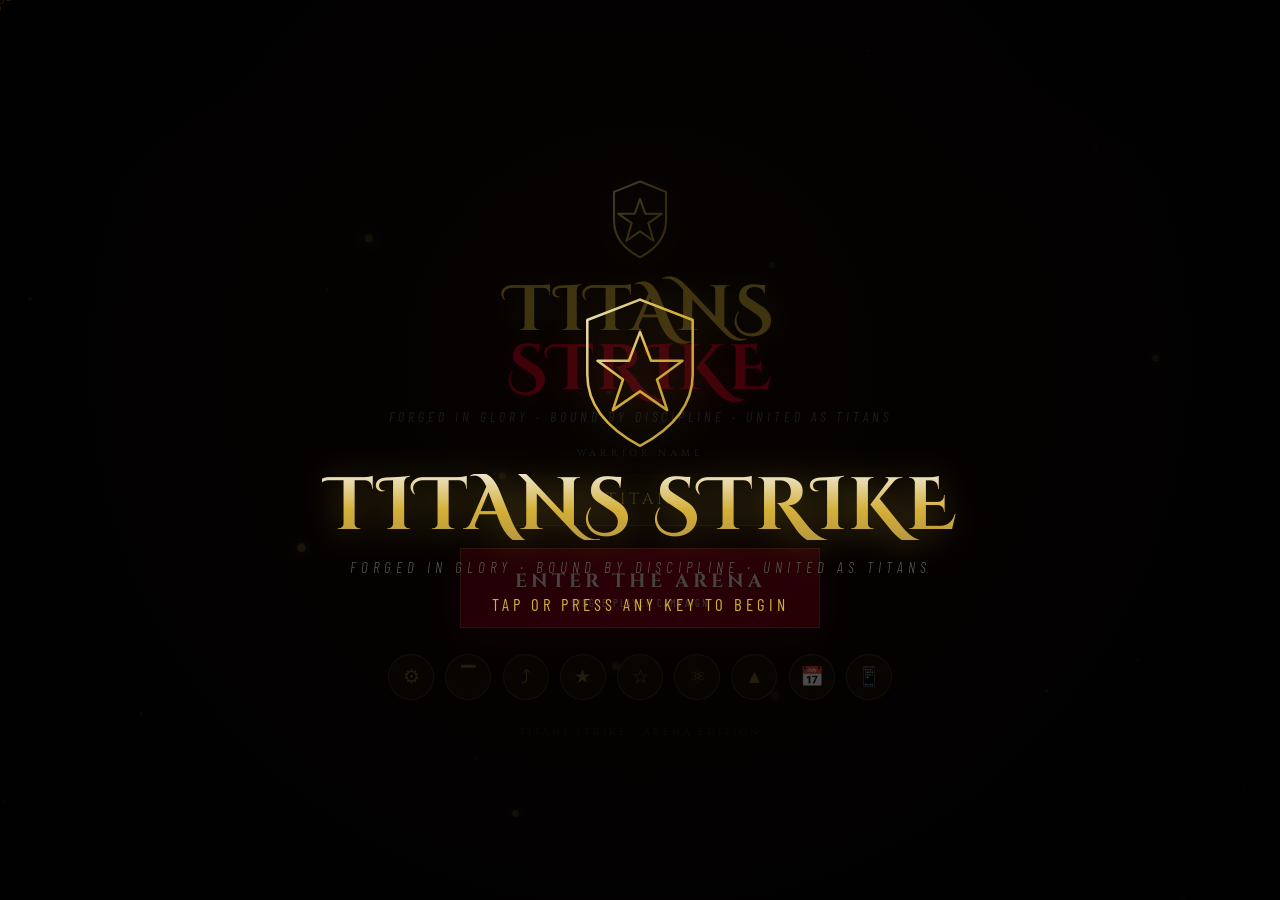
==== index.html @ 19bfe458 "Remove multiplayer/Firebase, fix gameplay balance, optimize perf, bump cache" ====
<!DOCTYPE html>
<html lang="en">
<head>
<meta charset="UTF-8">
<meta name="viewport" content="width=device-width,initial-scale=1,maximum-scale=1,user-scalable=no,viewport-fit=cover">
<meta name="apple-mobile-web-app-capable" content="yes">
<meta name="apple-mobile-web-app-status-bar-style" content="black-translucent">
<meta name="theme-color" content="#04040A">
<meta name="mobile-web-app-capable" content="yes">
<title>TITANS STRIKE · GALALA</title>
<link rel="icon" href="data:image/svg+xml,<svg xmlns=%22http://www.w3.org/2000/svg%22 viewBox=%220 0 100 100%22><text y=%22.9em%22 font-size=%2290%22>⚔️</text></svg>">
<link href="https://fonts.googleapis.com/css2?family=Cinzel:wght@400;600;700;900&family=Cinzel+Decorative:wght@400;700&family=Barlow+Condensed:ital,wght@0,300;0,400;0,600;1,300&display=swap" rel="stylesheet">
<link rel="stylesheet" href="css/style.css">
</head>
<body>
<svg id="xhair" viewBox="0 0 24 24">
  <circle cx="12" cy="12" r="4" fill="none" stroke="#C8A84B" stroke-width=".8" opacity=".7"/>
  <line x1="12" y1="1" x2="12" y2="6" stroke="#C8A84B" stroke-width=".8"/>
  <line x1="12" y1="18" x2="12" y2="23" stroke="#C8A84B" stroke-width=".8"/>
  <line x1="1" y1="12" x2="6" y2="12" stroke="#C8A84B" stroke-width=".8"/>
  <line x1="18" y1="12" x2="23" y2="12" stroke="#C8A84B" stroke-width=".8"/>
  <circle cx="12" cy="12" r=".8" fill="#C0001A"/>
</svg>
<div id="flash"></div>
<div id="ammo-flash"></div>
<div id="power-flash"></div>
<canvas id="gc"></canvas>

<!-- HUD -->
<div id="hud" class="off">
  <div class="hud-block">
    <span class="hud-lbl">Score</span>
    <span class="hud-val" id="hscore">0</span>
  </div>
  <div class="hud-block" id="pname-hud" style="display:none;">
    <span class="hud-lbl">Warrior</span>
    <span class="hud-val" style="font-size:.6rem;color:var(--gold-lit);letter-spacing:2px;" id="hname">TITAN</span>
  </div>
  <div class="hud-block" id="ammo-hud">
    <span class="hud-lbl">Ammo</span>
    <span class="hud-val" id="ammo-count">30</span>
    <div id="ammo-bar-wrap"><div id="ammo-bar" style="width:100%"></div></div>
  </div>
  <div class="hud-block" id="weapon-hud">
    <span class="hud-lbl">Weapon</span>
    <span class="hud-val" id="weapon-name">PISTOL</span>
    <span id="weapon-icon" style="font-size:.7rem;">🔫</span>
  </div>
  <div class="hud-block" id="power-hud">
    <span class="hud-lbl">Power</span>
    <span class="hud-val" id="power-count">0%</span>
    <div id="power-bar-wrap"><div id="power-bar" style="width:0%"></div></div>
  </div>
  <div class="hud-block">
    <span class="hud-lbl">Time</span>
    <span class="hud-val" id="htimer">5:00</span>
  </div>
  <div class="hud-block">
    <span class="hud-lbl">Lives</span>
    <div class="lives-row" id="ldots"></div>
  </div>
  <div class="hud-block">
    <span class="hud-lbl">Wave</span>
    <span class="hud-val" id="hwave">I</span>
    <span id="diff-badge-hud" class="normal">NORMAL</span>
    <span id="wave-modifier" style="display:none;font-family:'Cinzel',serif;font-size:.4rem;letter-spacing:1px;color:#FF8C00;text-transform:uppercase;margin-top:1px;"></span>
  </div>
  <div id="mode-badge" class="mode-badge" style="display:none;"></div>
  <div class="credits-display" id="credits-hud" style="display:none;">♛ <span id="credits-count">0</span></div>
  <div class="hud-block" id="club-hud" style="display:none;">
    <span class="hud-lbl">Club</span>
    <span class="hud-val" style="font-size:.55rem;color:var(--gold-dim);letter-spacing:2px;">♛ TITANS</span>
  </div>
</div>
<div id="combo"></div>
<div id="wave-announce"></div>
<div id="power-announce"></div>
<div id="low-ammo-warn">⚠ LOW AMMO</div>
<div id="enemy-warn"></div>
<div id="kills-left" style="position:fixed;top:58px;left:50%;transform:translateX(-50%);font-family:'Cinzel',serif;font-size:.55rem;letter-spacing:4px;color:var(--ash);z-index:90;pointer-events:none;white-space:nowrap;text-transform:uppercase;display:none;">▸ <span id="kills-left-num">0</span> ENEMIES REMAIN</div>
<div id="gate-prompt" style="position:fixed;bottom:170px;left:50%;transform:translateX(-50%);font-family:'Cinzel',serif;font-size:.7rem;letter-spacing:5px;color:#E2C06A;z-index:90;pointer-events:none;opacity:0;transition:opacity .5s;white-space:nowrap;text-transform:uppercase;text-shadow:0 0 14px rgba(200,168,75,0.8);">⬡ WALK INTO THE GATE TO ADVANCE ⬡</div>

<!-- MOBILE CONTROLS -->
<div id="mctrl" class="off">
  <div id="joystick-zone"><div id="joystick-knob"></div></div>
  <div class="right-btns">
    <button id="weapon-btn" style="width:58px;height:28px;border-radius:6px;background:rgba(184,152,64,0.12);border:1px solid rgba(184,152,64,0.3);font-family:'Cinzel',serif;font-size:.42rem;letter-spacing:1px;color:var(--gold-pale);touch-action:none;cursor:pointer;display:flex;align-items:center;justify-content:center;-webkit-tap-highlight-color:transparent;transition:all .2s;"><span id="weapon-btn-icon">🔫</span> <span id="weapon-btn-name" style="margin-left:3px;">PISTOL</span></button>
    <button id="power-btn"><span class="power-icon">✦</span><span class="power-lbl">POWER</span></button>
     <button id="fire-btn"><span class="fire-icon">⚔</span><span class="fire-lbl">FIRE</span></button>
     <button id="autofire-btn" style="width:42px;height:42px;border-radius:50%;background:rgba(184,152,64,0.12);border:1px solid rgba(184,152,64,0.3);font-family:'Cinzel',serif;font-size:.5rem;letter-spacing:1px;color:var(--gold-pale);touch-action:none;cursor:pointer;display:flex;align-items:center;justify-content:center;-webkit-tap-highlight-color:transparent;transition:all .2s;">🔥</button>
   </div>
</div>
<canvas id="minimap" width="100" height="100" style="position:fixed;bottom:110px;right:10px;width:100px;height:100px;z-index:99;pointer-events:none;border:1px solid rgba(184,152,64,0.2);background:rgba(6,6,14,0.6);display:none;"></canvas>

<!-- CINEMATIC INTRO OVERLAY -->
<div id="cinematic-intro" class="cinematic-intro active">
  <div class="intro-stage">
    <svg class="intro-crest" viewBox="0 0 200 200" width="170" height="170" aria-hidden="true">
      <defs>
        <linearGradient id="introCrestGrad" x1="0" y1="0" x2="1" y2="1">
          <stop offset="0%" stop-color="#EDE4C8"/>
          <stop offset="45%" stop-color="#D4AF37"/>
          <stop offset="100%" stop-color="#B89840"/>
        </linearGradient>
      </defs>
      <g class="crest-draw" fill="none" stroke="url(#introCrestGrad)" stroke-width="3" stroke-linecap="round" stroke-linejoin="round">
        <path d="M100 16 L162 40 V104 C162 146 130 172 100 188 C70 172 38 146 38 104 V40 Z"/>
        <path d="M100 54 L113 88 L150 88 L120 110 L132 146 L100 124 L68 146 L80 110 L50 88 L87 88 Z"/>
        <path d="M60 72 H140" stroke-width="2" opacity=".65"/>
      </g>
    </svg>
    <h1 class="intro-title">TITANS STRIKE</h1>
    <p class="intro-tagline">FORGED IN GLORY · BOUND BY DISCIPLINE · UNITED AS TITANS</p>
    <div class="intro-prompt">TAP OR PRESS ANY KEY TO BEGIN</div>
  </div>
</div>

<!-- START SCREEN - CINEMATIC REDESIGN -->
<div class="scr" id="s-start">
  <canvas id="start-canvas"></canvas>
  <div id="vignette" class="active"></div>
  <div id="start-particles"></div>
  <div class="start-inner">
    <div class="start-crest" aria-hidden="true">
      <svg viewBox="0 0 200 200" width="104" height="104">
        <defs>
          <linearGradient id="startCrestGrad" x1="0" y1="0" x2="1" y2="1">
            <stop offset="0%" stop-color="#EDE4C8"/>
            <stop offset="45%" stop-color="#D4AF37"/>
            <stop offset="100%" stop-color="#B89840"/>
          </linearGradient>
        </defs>
        <g fill="none" stroke="url(#startCrestGrad)" stroke-width="4" stroke-linejoin="round" opacity=".9">
          <path d="M100 24 L150 44 V100 C150 134 126 156 100 170 C74 156 50 134 50 100 V44 Z"/>
          <path d="M100 58 L110 86 L142 86 L116 104 L126 138 L100 120 L74 138 L84 104 L58 86 L90 86 Z"/>
        </g>
      </svg>
    </div>
    <div class="start-wordmark">TITANS <span>STRIKE</span></div>
    <div class="start-tagline">FORGED IN GLORY · BOUND BY DISCIPLINE · UNITED AS TITANS</div>
    <div class="name-field">
      <label class="input-label" for="pname">WARRIOR NAME</label>
      <input id="pname" class="name-input" type="text" placeholder="ENTER YOUR NAME" maxlength="14" autocomplete="off" style="text-transform:uppercase;">
    </div>
    <div class="cta-row">
      <button class="btn-arena" id="btn-start">
        <span class="btn-shine"></span>
        <span class="btn-main">ENTER THE ARENA</span>
        <span class="btn-sub">SINGLE PLAYER CAMPAIGN</span>
      </button>
    </div>
    <div class="club-row">
      <button class="club-btn" id="btn-start-settings" title="Settings"><span>&#9881;</span></button>
      <button class="club-btn" id="btn-start-stats" title="Statistics"><span>&#9620;</span></button>
      <button class="club-btn" id="btn-start-upgrades" title="Upgrades"><span>&#10548;</span></button>
      <button class="club-btn" id="btn-start-achievements" title="Achievements"><span>&#9733;</span></button>
      <button class="club-btn" id="btn-start-shop" title="Shop"><span>&#9734;</span></button>
      <button class="club-btn" id="btn-start-events" title="Events"><span>&#9883;</span></button>
      <button class="club-btn" id="btn-start-progression" title="Progression"><span>&#9650;</span></button>
      <button class="club-btn" id="btn-start-daily" title="Daily Rewards"><span>&#128197;</span></button>
      <button class="club-btn" id="btn-start-mobile" title="Mobile Settings"><span>&#128241;</span></button>
    </div>
    <div class="version-stamp">TITANS STRIKE · ARENA EDITION</div>
  </div>
</div>

<!-- DIFFICULTY SELECT -->
<div class="scr off" id="s-diff">
  <div class="diff-inner">
    <div class="screen-eyebrow" style="margin-bottom:.3rem;">Select Your Trial</div>
    <div class="diff-title">DIFFICULTY</div>
    <div class="diff-sub">Choose how hard the Legion pushes back</div>
    <div class="diff-cards">
      <div class="diff-card selected" id="dc-easy" data-diff="easy">
        <div class="diff-icon">🛡️</div>
        <div class="diff-info"><div class="diff-name">RECRUIT</div><div class="diff-desc">Slower enemies · More ammo drops · Forgiving</div></div>
        <div class="diff-badge easy">EASY</div>
      </div>
      <div class="diff-card" id="dc-normal" data-diff="normal">
        <div class="diff-icon">⚔️</div>
        <div class="diff-info"><div class="diff-name">LEGIONARY</div><div class="diff-desc">Balanced challenge · Standard ammo flow</div></div>
        <div class="diff-badge normal">NORMAL</div>
      </div>
      <div class="diff-card" id="dc-hard" data-diff="hard">
        <div class="diff-icon">💀</div>
        <div class="diff-info"><div class="diff-name">TITAN</div><div class="diff-desc">Fast aggressive enemies · Scarce ammo · No mercy</div></div>
        <div class="diff-badge hard">HARD</div>
      </div>
    </div>
    <button class="btn-enter" id="btn-diff-next" style="margin-top:1.2rem;">CHOOSE WARRIOR →</button>
    <button class="btn-ghost" id="btn-diff-back">← RETURN</button>
  </div>
</div>

<!-- PAUSE OVERLAY -->
<div id="pause-overlay">
  <div class="pause-title">PAUSED</div>
  <button class="pause-btn primary" id="btn-resume">RESUME</button>
  <button class="pause-btn" id="btn-pause-settings">SETTINGS</button>
  <button class="pause-btn" id="btn-pause-mobile">📱 MOBILE</button>
  <button class="pause-btn" id="btn-pause-stats">STATISTICS</button>
  <button class="pause-btn" id="btn-pause-upgrades">UPGRADES</button>
  <button class="pause-btn" id="btn-pause-achievements">🏆 ACHIEVEMENTS</button>
  <button class="pause-btn" id="btn-quit">QUIT TO MENU</button>
</div>

<!-- QUIT CONFIRMATION -->
<div id="quit-confirm">
  <div class="quit-title">LEAVE BATTLE?</div>
  <div class="quit-msg">Your progress will be lost and you will return to the main gate.</div>
  <div class="quit-btns">
    <button class="quit-no" id="btn-quit-no">STAY</button>
    <button class="quit-yes" id="btn-quit-yes">LEAVE</button>
  </div>
</div>

<!-- SETTINGS SCREEN -->
<div class="scr off overlay" id="s-settings">
  <div class="screen-header">
    <div class="screen-eyebrow">TITANS CLUB</div>
    <div class="screen-title">SETTINGS</div>
    <div style="display:flex;align-items:center;gap:.6rem;width:min(260px,80vw);margin:.3rem auto;"><div style="flex:1;height:1px;background:linear-gradient(90deg,transparent,rgba(200,168,75,0.3),transparent);"></div><div style="width:5px;height:5px;background:var(--gold-dim);transform:rotate(45deg);"></div><div style="flex:1;height:1px;background:linear-gradient(90deg,transparent,rgba(200,168,75,0.3),transparent);"></div></div>
  </div>
  <div style="display:flex;flex-direction:column;gap:.8rem;width:min(340px,92vw);margin:.5rem 0;">
    <div style="display:flex;flex-direction:column;gap:.3rem;">
      <div style="display:flex;justify-content:space-between;align-items:center;width:min(340px,92vw);"><span style="font-family:'Cinzel',serif;font-size:.6rem;letter-spacing:2px;color:var(--gold-lit);">MUSIC VOLUME</span><span style="font-family:'Cinzel',serif;font-size:.7rem;color:var(--ash);" id="music-vol-lbl">80%</span></div>
      <input type="range" id="music-vol" min="0" max="100" value="80" style="width:100%;accent-color:var(--gold);">
    </div>
    <div style="display:flex;flex-direction:column;gap:.3rem;">
      <div style="display:flex;justify-content:space-between;align-items:center;width:min(340px,92vw);"><span style="font-family:'Cinzel',serif;font-size:.6rem;letter-spacing:2px;color:var(--gold-lit);">SFX VOLUME</span><span style="font-family:'Cinzel',serif;font-size:.7rem;color:var(--ash);" id="sfx-vol-lbl">100%</span></div>
      <input type="range" id="sfx-vol" min="0" max="100" value="100" style="width:100%;accent-color:var(--gold);">
    </div>
    <div style="display:flex;flex-direction:column;gap:.3rem;">
      <div style="display:flex;justify-content:space-between;align-items:center;width:min(340px,92vw);"><span style="font-family:'Cinzel',serif;font-size:.6rem;letter-spacing:2px;color:var(--gold-lit);">PARTICLE DENSITY</span><span style="font-family:'Cinzel',serif;font-size:.7rem;color:var(--ash);" id="particle-lbl">HIGH</span></div>
      <input type="range" id="particle-density" min="1" max="3" value="3" style="width:100%;accent-color:var(--gold);">
    </div>
    <div style="display:flex;flex-direction:column;gap:.3rem;">
      <div style="display:flex;justify-content:space-between;align-items:center;width:min(340px,92vw);"><span style="font-family:'Cinzel',serif;font-size:.6rem;letter-spacing:2px;color:var(--gold-lit);">WARRIOR NAME</span></div>
      <input type="text" id="profile-name" maxlength="12" style="width:min(280px,80vw);padding:.5rem;background:rgba(18,14,12,.95);color:var(--gold-lit);border:1px solid rgba(184,152,64,.3);border-radius:6px;font-family:'Cinzel',serif;font-size:.7rem;letter-spacing:2px;text-align:center;">
    </div>
    <button class="btn-ghost" id="btn-reset-profile" style="margin-top:.2rem;color:var(--red-hot);border-color:rgba(217,0,31,.3);">⚠ RESET PROFILE</button>
    <button class="btn-ghost" id="btn-mobile-settings" style="margin-top:.5rem;">📱 MOBILE SETTINGS</button>
    <button class="btn-ghost" id="btn-settings-back" style="margin-top:.5rem;">← RETURN</button>
  </div>
</div>

<!-- STATISTICS SCREEN -->
<div class="scr off overlay" id="s-stats">
  <div class="screen-header">
    <div class="screen-eyebrow">TITANS CLUB</div>
    <div class="screen-title">WARRIOR STATISTICS</div>
    <div style="display:flex;align-items:center;gap:.6rem;width:min(260px,80vw);margin:.3rem auto;"><div style="flex:1;height:1px;background:linear-gradient(90deg,transparent,rgba(200,168,75,0.3),transparent);"></div><div style="width:5px;height:5px;background:var(--gold-dim);transform:rotate(45deg);"></div><div style="flex:1;height:1px;background:linear-gradient(90deg,transparent,rgba(200,168,75,0.3),transparent);"></div></div>
  </div>
  <div class="stat-grid" id="stats-grid">
    <div class="stat-card"><span class="sv" id="st-total-kills">0</span><span class="sl">Total Kills</span></div>
    <div class="stat-card"><span class="sv" id="st-games">0</span><span class="sl">Games Played</span></div>
    <div class="stat-card"><span class="sv" id="st-best-score">0</span><span class="sl">Best Score</span></div>
    <div class="stat-card"><span class="sv" id="st-best-wave">I</span><span class="sl">Best Wave</span></div>
    <div class="stat-card"><span class="sv" id="st-best-combo">0</span><span class="sl">Best Combo</span></div>
    <div class="stat-card"><span class="sv" id="st-accuracy">0%</span><span class="sl">Accuracy</span></div>
    <div class="stat-card"><span class="sv" id="st-headshots">0</span><span class="sl">Titan Club Kills</span></div>
    <div class="stat-card"><span class="sv" id="st-time">0h</span><span class="sl">Play Time</span></div>
  </div>
  <button class="btn-ghost" id="btn-stats-back" style="margin-top:.5rem;">← RETURN</button>
</div>

<!-- UPGRADES SCREEN -->
<div class="scr off overlay" id="s-upgrades">
  <div class="screen-header">
    <div class="screen-eyebrow">TITANS CLUB · ARMORY</div>
    <div class="screen-title">PERMANENT UPGRADES</div>
    <div style="display:flex;align-items:center;gap:.6rem;width:min(260px,80vw);margin:.3rem auto;"><div style="flex:1;height:1px;background:linear-gradient(90deg,transparent,rgba(200,168,75,0.3),transparent);"></div><div style="width:5px;height:5px;background:var(--gold-dim);transform:rotate(45deg);"></div><div style="flex:1;height:1px;background:linear-gradient(90deg,transparent,rgba(200,168,75,0.3),transparent);"></div></div>
  </div>
  <div style="font-family:'Cinzel',serif;font-size:.65rem;letter-spacing:2px;color:var(--gold-lit);margin:.3rem 0;">♛ TITANS CLUB CREDITS: <span id="credits-count" style="color:var(--red-hot);">0</span></div>
  <div id="upgrades-list" style="display:flex;flex-direction:column;align-items:center;gap:.2rem;max-height:50vh;overflow-y:auto;width:min(360px,95vw);"></div>
  <button class="btn-ghost" id="btn-upgrades-back" style="margin-top:.5rem;">← RETURN</button>
</div>

<!-- ACHIEVEMENTS SCREEN -->
<div class="scr off overlay" id="s-achievements">
  <div class="screen-header">
    <div class="screen-eyebrow">TITANS CLUB</div>
    <div class="screen-title">HALL OF FAME</div>
    <div style="display:flex;align-items:center;gap:.6rem;width:min(260px,80vw);margin:.3rem auto;"><div style="flex:1;height:1px;background:linear-gradient(90deg,transparent,rgba(200,168,75,0.3),transparent);"></div><div style="width:5px;height:5px;background:var(--gold-dim);transform:rotate(45deg);"></div><div style="flex:1;height:1px;background:linear-gradient(90deg,transparent,rgba(200,168,75,0.3),transparent);"></div></div>
  </div>
  <div id="achievements-list" style="display:flex;flex-direction:column;align-items:center;gap:.3rem;max-height:55vh;overflow-y:auto;width:min(380px,95vw);"></div>
  <button class="btn-ghost" id="btn-achievements-back" style="margin-top:.5rem;">← RETURN</button>
</div>

<!-- CHARACTER SELECT -->
<div class="scr off" id="s-chars">
  <div class="screen-header">
    <div class="screen-eyebrow">Choose Your Champion</div>
    <div class="screen-title">THE WARRIORS</div>
    <div style="display:flex;align-items:center;gap:.6rem;width:min(290px,88vw);margin:.3rem auto;">
      <div style="flex:1;height:1px;background:linear-gradient(90deg,transparent,rgba(200,168,75,0.3),transparent);"></div>
      <div style="width:5px;height:5px;background:var(--gold-dim);transform:rotate(45deg);"></div>
      <div style="flex:1;height:1px;background:linear-gradient(90deg,transparent,rgba(200,168,75,0.3),transparent);"></div>
    </div>
  </div>
  <div class="char-grid" id="char-grid"></div>
  <button class="btn-enter" id="btn-enter-arena">ENTER THE ARENA</button>
  <button class="btn-ghost" id="btn-back-diff">← DIFFICULTY</button>
</div>

<!-- GAME OVER -->
<div class="scr off" id="s-over">
  <div class="over-inner">
    <div class="over-eyebrow">TITANS CLUB · BATTLE REPORT</div>
    <div class="over-divline"><div class="over-diamond"></div></div>
    <div style="font-family:'Cinzel',serif;font-size:.52rem;letter-spacing:4px;color:var(--ash);margin-bottom:.4rem;text-transform:uppercase;">Club Rank Earned</div>
    <div class="final-score-lbl">Final Score</div>
    <div class="final-num" id="f-score">0</div>
    <div class="final-rank" id="f-rank">TITAN RECRUIT</div>
    <div style="font-family:'Cinzel',serif;font-size:.58rem;letter-spacing:3px;color:var(--gold-dim);margin-bottom:.6rem;" id="f-club-rank">♛ TITANS CLUB MEMBER</div>
    <div class="final-stats">
      <div class="fstat"><span class="fstat-num" id="fstat-wave">I</span><span class="fstat-lbl">Wave</span></div>
      <div class="fstat"><span class="fstat-num" id="fstat-kills">0</span><span class="fstat-lbl">Kills</span></div>
      <div class="fstat"><span class="fstat-num" id="fstat-combo">0</span><span class="fstat-lbl">Best Combo</span></div>
    </div>
    <div style="display:flex;gap:.8rem;margin:.3rem 0 .8rem;flex-wrap:wrap;justify-content:center;">
      <span style="font-family:'Cinzel',serif;font-size:.48rem;letter-spacing:2px;color:var(--gold-dim);border:1px solid rgba(200,168,75,0.2);padding:.15rem .5rem;">✦ FORGED IN GLORY</span>
      <span style="font-family:'Cinzel',serif;font-size:.48rem;letter-spacing:2px;color:var(--red);border:1px solid rgba(192,0,26,0.2);padding:.15rem .5rem;">♛ BOUND BY DISCIPLINE</span>
    </div>
    <div class="over-divline"><div class="over-diamond"></div></div>
    <button class="btn-enter" id="btn-replay" style="margin-top:1rem;">FIGHT AGAIN</button>
    <button class="btn-ghost" id="btn-menu">MAIN GATE</button>
  </div>
</div>
<!-- GAME MODE SELECT -->
<div class="scr off" id="s-game-modes">
  <div class="screen-header">
    <div class="screen-eyebrow">Choose Your Battle</div>
    <div class="screen-title">GAME MODE</div>
    <div style="display:flex;align-items:center;gap:.6rem;width:min(260px,80vw);margin:.3rem auto;"><div style="flex:1;height:1px;background:linear-gradient(90deg,transparent,rgba(200,168,75,0.3),transparent);"></div><div style="width:5px;height:5px;background:var(--gold-dim);transform:rotate(45deg);"></div><div style="flex:1;height:1px;background:linear-gradient(90deg,transparent,rgba(200,168,75,0.3),transparent);"></div></div>
  </div>
  <div class="mode-grid" id="mode-grid">
    <div class="mode-card selected" data-mode="campaign">
      <div class="mode-icon">⚔️</div>
      <div class="mode-name">CAMPAIGN</div>
      <div class="mode-desc">Survive 10 waves of increasing difficulty</div>
    </div>
    <div class="mode-card" data-mode="endless">
      <div class="mode-icon">♾️</div>
      <div class="mode-name">ENDLESS</div>
      <div class="mode-desc">How long can you survive? Infinite waves</div>
      <div class="mode-badge">HARDCORE</div>
    </div>
  </div>
  <button class="btn-enter" id="btn-mode-next" style="margin-top:1rem;">CONTINUE →</button>
  <button class="btn-ghost" id="btn-mode-back">← BACK</button>
</div>

<!-- SHOP SCREEN -->
<div class="scr off" id="s-shop">
  <div class="screen-header">
    <div class="screen-eyebrow">TITANS CLUB · ARMORY</div>
    <div class="screen-title">ARMORY</div>
    <div style="display:flex;align-items:center;gap:.6rem;width:min(260px,80vw);margin:.3rem auto;"><div style="flex:1;height:1px;background:linear-gradient(90deg,transparent,rgba(200,168,75,0.3),transparent);"></div><div style="width:5px;height:5px;background:var(--gold-dim);transform:rotate(45deg);"></div><div style="flex:1;height:1px;background:linear-gradient(90deg,transparent,rgba(200,168,75,0.3),transparent);"></div></div>
  </div>
  <div style="font-family:'Cinzel',serif;font-size:.65rem;letter-spacing:2px;color:var(--gold-lit);margin:.3rem 0;">♛ CREDITS: <span id="shop-credits" style="color:var(--red-hot);">0</span></div>
  <div class="shop-grid" id="shop-grid"></div>
  <button class="btn-ghost" id="btn-shop-back" style="margin-top:.5rem;">← RETURN</button>
</div>

<!-- EVENTS SCREEN -->
<div class="scr off" id="s-events">
  <div class="screen-header">
    <div class="screen-eyebrow">TITANS CLUB</div>
    <div class="screen-title">EVENTS</div>
    <div style="display:flex;align-items:center;gap:.6rem;width:min(260px,80vw);margin:.3rem auto;"><div style="flex:1;height:1px;background:linear-gradient(90deg,transparent,rgba(200,168,75,0.3),transparent);"></div><div style="width:5px;height:5px;background:var(--gold-dim);transform:rotate(45deg);"></div><div style="flex:1;height:1px;background:linear-gradient(90deg,transparent,rgba(200,168,75,0.3),transparent);"></div></div>
  </div>
  <div class="events-container" id="events-container"></div>
  <button class="btn-ghost" id="btn-events-back" style="margin-top:.5rem;">← RETURN</button>
</div>

<!-- CHARACTER PROGRESSION SCREEN -->
<div class="scr off" id="s-progression">
  <div class="screen-header">
    <div class="screen-eyebrow">TITANS CLUB</div>
    <div class="screen-title">CHARACTER PROGRESSION</div>
    <div style="display:flex;align-items:center;gap:.6rem;width:min(260px,80vw);margin:.3rem auto;"><div style="flex:1;height:1px;background:linear-gradient(90deg,transparent,rgba(200,168,75,0.3),transparent);"></div><div style="width:5px;height:5px;background:var(--gold-dim);transform:rotate(45deg);"></div><div style="flex:1;height:1px;background:linear-gradient(90deg,transparent,rgba(200,168,75,0.3),transparent);"></div></div>
  </div>
  <div id="progression-content" style="display:flex;flex-direction:column;align-items:center;gap:.5rem;width:min(420px,94vw);margin:.5rem 0;max-height:60vh;overflow-y:auto;"></div>
  <button class="btn-ghost" id="btn-progression-back" style="margin-top:.5rem;">← RETURN</button>
</div>

<!-- DAILY REWARDS SCREEN -->
<div class="scr off" id="s-daily-rewards">
  <div class="screen-header">
    <div class="screen-eyebrow">TITANS CLUB</div>
    <div class="screen-title">DAILY REWARDS</div>
    <div style="display:flex;align-items:center;gap:.6rem;width:min(260px,80vw);margin:.3rem auto;"><div style="flex:1;height:1px;background:linear-gradient(90deg,transparent,rgba(200,168,75,0.3),transparent);"></div><div style="width:5px;height:5px;background:var(--gold-dim);transform:rotate(45deg);"></div><div style="flex:1;height:1px;background:linear-gradient(90deg,transparent,rgba(200,168,75,0.3),transparent);"></div></div>
  </div>
  <div id="daily-rewards-content" style="display:flex;flex-direction:column;align-items:center;gap:.5rem;width:min(420px,94vw);margin:.5rem 0;"></div>
  <button class="btn-ghost" id="btn-daily-rewards-back" style="margin-top:.5rem;">← RETURN</button>
</div>

<!-- MOBILE SETTINGS SCREEN -->
<div class="scr off" id="s-mobile-settings">
  <div class="screen-header">
    <div class="screen-eyebrow">MOBILE</div>
    <div class="screen-title">MOBILE SETTINGS</div>
    <div style="display:flex;align-items:center;gap:.6rem;width:min(260px,80vw);margin:.3rem auto;"><div style="flex:1;height:1px;background:linear-gradient(90deg,transparent,rgba(200,168,75,0.3),transparent);"></div><div style="width:5px;height:5px;background:var(--gold-dim);transform:rotate(45deg);"></div><div style="flex:1;height:1px;background:linear-gradient(90deg,transparent,rgba(200,168,75,0.3),transparent);"></div></div>
  </div>
  <div class="settings-container" id="mobile-settings-container"></div>
  <button class="btn-ghost" id="btn-mobile-settings-back" style="margin-top:.5rem;">← RETURN</button>
</div>

<script src="src/config/canvas.js"></script>
<script src="src/config/helpers.js"></script>
<script src="src/config/difficulty.js"></script>
<script src="src/data/chars.js"></script>
<script src="src/data/enemies.js"></script>
<script src="src/data/weapons.js"></script>
<script src="src/data/powerups.js"></script>
<script src="src/data/waves.js"></script>
<script src="src/core/state.js"></script>
<script src="src/entities/player.js"></script>
<script src="src/entities/enemies.js"></script>
<script src="src/entities/projectiles.js"></script>
<script src="src/systems/waves.js"></script>
<script src="src/systems/combat.js"></script>
<script src="src/systems/fx.js"></script>
<script src="src/systems/profile.js"></script>
<script src="src/ui/screens.js"></script>
<script src="src/ui/hud.js"></script>
<script src="src/ui/menus.js"></script>
<script src="src/ui/input.js"></script>
<script src="src/audio/sfx.js"></script>
<script src="src/audio/music.js"></script>
<script src="src/perf.js"></script>
<script src="src/systems/mobile.js"></script>
<script src="src/core/loop.js"></script>
<script src="src/core/init.js"></script>
<script src="src/main.js"></script>
<script>
  if('serviceWorker' in navigator){navigator.serviceWorker.register('sw.js').catch(()=>{});}
</script>
</body>
</html>
---- css/style.css ----
﻿:root{
  --ink:#06060E;--ink2:#0D0C14;
  --crimson:#6B0010;--red:#90001A;--red-hot:#D9001F;
  --gold:#B89840;--gold-lit:#D4AF37;--gold-pale:#EDE4C8;--gold-dim:#7A6228;
  --parchment:#E8E0CC;--stone:#302B26;--ash:#5E564D;--ash2:#3E3833;
  --ammo-col:#00C8A8;--power-col:#A78BFA;
}
*,*::before,*::after{margin:0;padding:0;box-sizing:border-box;-webkit-tap-highlight-color:transparent;}
html,body{width:100%;height:100%;overflow:hidden;background:var(--ink);touch-action:none;}
body{font-family:'Barlow Condensed',sans-serif;color:var(--parchment);user-select:none;-webkit-user-select:none;}
#gc{display:block;position:fixed;inset:0;}
#gc.off{display:none;}
#flash{position:fixed;inset:0;z-index:180;pointer-events:none;background:rgba(180,0,26,0.3);opacity:0;transition:opacity .08s;}
#flash.damage{animation:flashHit .25s ease-out;}
@keyframes flashHit{0%{opacity:.4;filter:brightness(1.3)}50%{opacity:.25;filter:brightness(1.1)}100%{opacity:0}}
#ammo-flash{position:fixed;inset:0;z-index:179;pointer-events:none;background:rgba(0,200,168,0.15);opacity:0;transition:opacity .12s;}
#power-flash{position:fixed;inset:0;z-index:178;pointer-events:none;background:rgba(90,40,220,0.2);opacity:0;transition:opacity .15s;}
.scr{position:fixed;inset:0;display:flex;flex-direction:column;align-items:center;justify-content:flex-start;z-index:200;overflow-y:auto;overflow-x:hidden;padding-top:env(safe-area-inset-top);padding-bottom:max(1.5rem,env(safe-area-inset-bottom));}
.scr.off{display:none;}
#s-start{background:linear-gradient(180deg,var(--ink) 0%,#0A0812 100%);justify-content:center;padding:0;}
#start-canvas{position:absolute;inset:0;pointer-events:none;}
.start-inner{position:relative;z-index:10;display:flex;flex-direction:column;align-items:center;width:100%;padding:2.5rem 1.2rem max(2rem,env(safe-area-inset-bottom));min-height:100vh;justify-content:center;}
.crest-ring-wrap{position:relative;width:140px;height:140px;display:flex;align-items:center;justify-content:center;margin-bottom:1.4rem;animation:crestGlow 3.5s ease-in-out infinite;}
@keyframes crestGlow{0%,100%{filter:drop-shadow(0 0 10px rgba(184,152,64,0.25))}50%{filter:drop-shadow(0 0 28px rgba(212,175,55,0.55))}}
.ring{position:absolute;border-radius:50%;border:1px solid rgba(184,152,64,0.15);}
.ring-1{width:140px;height:140px;animation:ringPulse 3.5s ease-in-out infinite;}
.ring-2{width:108px;height:108px;animation:ringPulse 3.5s ease-in-out infinite .6s;}
.ring-3{width:78px;height:78px;animation:ringPulse 3.5s ease-in-out infinite 1.2s;border-color:rgba(184,152,64,0.3);}
@keyframes ringPulse{0%,100%{transform:scale(1);opacity:.45}50%{transform:scale(1.06);opacity:1}}
.crest-icon{width:60px;height:60px;position:relative;z-index:2;}
.titan-eyebrow{font-family:'Cinzel Decorative',serif;font-size:clamp(.48rem,1.6vw,.66rem);letter-spacing:clamp(3px,1.1vw,7px);color:var(--gold-dim);text-transform:uppercase;margin-bottom:clamp(.5rem,2vw,.9rem);opacity:.85;text-align:center;padding:0 1rem;}
.titan-title{font-family:'Cinzel Decorative',serif;font-size:clamp(2.4rem,12vw,5rem);line-height:.88;text-align:center;margin-bottom:clamp(.2rem,1vw,.4rem);}
.titan-title .t1{display:block;color:var(--gold-lit);}
.titan-title .t2{display:block;color:var(--red);letter-spacing:clamp(2px,1.6vw,6px);}
.titan-tagline{font-family:'Barlow Condensed',sans-serif;font-weight:300;font-style:italic;font-size:clamp(.68rem,2.2vw,.92rem);letter-spacing:clamp(2px,1.1vw,5px);color:var(--ash);margin-top:clamp(.3rem,1.5vw,.7rem);margin-bottom:clamp(.8rem,3vw,1.6rem);text-align:center;padding:0 .5rem;}
.div-line{display:flex;align-items:center;gap:clamp(.4rem,2vw,.9rem);width:min(280px,78vw);margin:clamp(.3rem,1.5vw,.8rem) 0;}
.div-line::before,.div-line::after{content:'';flex:1;height:1px;background:linear-gradient(90deg,transparent,rgba(184,152,64,0.35),transparent);}
.div-gem{width:6px;height:6px;background:var(--gold);transform:rotate(45deg);flex-shrink:0;}
.input-label{font-family:'Cinzel',serif;font-size:clamp(.48rem,1.6vw,.6rem);letter-spacing:clamp(2px,1vw,4px);color:var(--ash);margin-bottom:clamp(.3rem,1.5vw,.5rem);text-transform:uppercase;}
.name-input{background:rgba(184,152,64,0.04);border:none;border-bottom:1px solid rgba(184,152,64,0.28);color:var(--gold-lit);padding:clamp(.6rem,2.2vw,.9rem) .2rem;font-family:'Cinzel',serif;font-size:clamp(.85rem,3.2vw,1.05rem);letter-spacing:clamp(2px,1vw,4px);text-align:center;width:min(260px,78vw);outline:none;transition:border-color .25s;caret-color:var(--gold);border-radius:0;}
.name-input:focus{border-bottom-color:var(--gold);}
.name-input::placeholder{color:var(--ash2);font-size:clamp(.65rem,2.2vw,.8rem);}
.btn-cta{margin-top:clamp(.9rem,3.2vw,1.8rem);font-family:'Cinzel',serif;font-size:clamp(.72rem,2.6vw,.9rem);letter-spacing:clamp(3px,1.6vw,6px);padding:clamp(.75rem,2.8vw,1.1rem) clamp(1.6rem,5.5vw,3rem);cursor:pointer;text-transform:uppercase;background:linear-gradient(135deg,var(--crimson) 0%,var(--red) 50%,#7A0010 100%);color:var(--gold-pale);border:1px solid rgba(184,152,64,0.35);position:relative;overflow:hidden;box-shadow:0 10px 48px rgba(140,0,26,0.35);transition:all .3s;border-radius:6px;min-height:56px;display:flex;align-items:center;justify-content:center;-webkit-tap-highlight-color:transparent;}
.btn-cta::after{content:'';position:absolute;top:0;left:-100%;width:60%;height:100%;background:linear-gradient(90deg,transparent,rgba(212,175,55,0.14),transparent);animation:shimmer 3.8s ease-in-out infinite;}
@keyframes shimmer{0%{left:-100%}50%,100%{left:160%}}
.btn-cta:active{transform:scale(.95);box-shadow:0 6px 28px rgba(140,0,26,0.45);}
.version-stamp{margin-top:clamp(.9rem,3.2vw,1.8rem);font-size:clamp(.48rem,1.6vw,.6rem);letter-spacing:clamp(2px,1vw,3px);color:var(--ash2);opacity:.55;}
#s-diff{background:rgba(6,6,14,0.98);justify-content:center;}
.diff-inner{display:flex;flex-direction:column;align-items:center;padding:clamp(1rem,4vw,2rem) clamp(.8rem,3vw,1.2rem);min-height:100vh;justify-content:center;}
.diff-title{font-family:'Cinzel',serif;font-size:clamp(1.15rem,4.2vw,1.7rem);letter-spacing:clamp(2px,1vw,4px);color:var(--gold-lit);margin:.4rem 0 .25rem;}
.diff-sub{font-size:clamp(.58rem,2vw,.75rem);letter-spacing:clamp(1px,.8vw,3px);color:var(--ash);margin-bottom:clamp(.8rem,3vw,1.7rem);text-transform:uppercase;text-align:center;padding:0 .5rem;}
.diff-cards{display:flex;flex-direction:column;gap:clamp(.55rem,2.2vw,.9rem);width:min(360px,94vw);}
.diff-card{border:1px solid rgba(184,152,64,0.13);padding:clamp(.75rem,2.8vw,1.1rem) clamp(.7rem,2.2vw,1.2rem);cursor:pointer;transition:all .22s;display:flex;align-items:center;gap:clamp(.55rem,2.2vw,1rem);background:linear-gradient(160deg,rgba(18,14,12,0.95),rgba(6,4,2,0.98));position:relative;overflow:hidden;border-radius:10px;min-height:64px;}
.diff-card::after{content:'';position:absolute;top:0;left:0;right:0;height:1px;background:linear-gradient(90deg,transparent,var(--gold),transparent);opacity:0;transition:opacity .22s;}
.diff-card.selected{border-color:rgba(212,175,55,0.45);}
.diff-card.selected::after{opacity:1;}
.diff-card:active{transform:scale(.97);}
.diff-icon{font-size:clamp(1.4rem,4.2vw,1.9rem);width:clamp(34px,11vw,44px);text-align:center;flex-shrink:0;}
.diff-info{flex:1;min-width:0;}
.diff-name{font-family:'Cinzel',serif;font-size:clamp(.68rem,2.4vw,.88rem);letter-spacing:clamp(1px,.8vw,3px);color:var(--gold-lit);}
.diff-desc{font-size:clamp(.52rem,1.7vw,.68rem);letter-spacing:clamp(.5px,.5vw,1px);color:var(--ash);margin-top:2px;line-height:1.35;}
.diff-badge{font-family:'Cinzel',serif;font-size:clamp(.48rem,1.6vw,.62rem);letter-spacing:clamp(1px,.8vw,2px);padding:clamp(.14rem,.5vw,.22rem) clamp(.32rem,1vw,.52rem);border:1px solid;margin-left:auto;flex-shrink:0;}
.diff-badge.easy{color:#4CAF50;border-color:rgba(76,175,80,0.4);}
.diff-badge.normal{color:var(--gold);border-color:rgba(184,152,64,0.4);}
.diff-badge.hard{color:var(--red-hot);border-color:rgba(217,0,31,0.4);}
#s-chars{background:rgba(6,6,14,0.98);padding-top:max(1rem,env(safe-area-inset-top));}
.screen-header{text-align:center;padding:clamp(.5rem,2vw,.9rem) 0 clamp(.25rem,1vw,.45rem);}
.screen-eyebrow{font-family:'Cinzel Decorative',serif;font-size:clamp(.42rem,1.4vw,.58rem);letter-spacing:clamp(2px,.8vw,4px);color:var(--gold-dim);}
.screen-title{font-family:'Cinzel',serif;font-size:clamp(1.05rem,3.8vw,1.55rem);letter-spacing:clamp(2px,1vw,4px);color:var(--gold-lit);margin:.25rem 0;}
.char-grid{display:grid;grid-template-columns:repeat(2,1fr);gap:clamp(.45rem,1.8vw,.7rem);width:min(420px,95vw);margin:clamp(.5rem,2vw,.9rem) 0;}
.char-card{border:1px solid rgba(184,152,64,0.13);background:linear-gradient(160deg,rgba(18,14,12,0.95),rgba(6,4,2,0.98));padding:clamp(.55rem,2.2vw,.75rem) clamp(.45rem,1.8vw,.6rem);cursor:pointer;transition:all .22s;position:relative;overflow:hidden;display:flex;flex-direction:column;align-items:center;gap:clamp(.25rem,1vw,.4rem);border-radius:10px;min-height:128px;}
.char-card::after{content:'';position:absolute;top:0;left:0;right:0;height:1px;background:linear-gradient(90deg,transparent,var(--gold),transparent);opacity:0;transition:opacity .22s;}
.char-card.selected{border-color:rgba(212,175,55,0.5);background:linear-gradient(160deg,rgba(184,152,64,0.07),rgba(107,0,16,0.05));}
.char-card.selected::after{opacity:1;}
.char-card:active{transform:scale(.97);}
.char-canvas{width:clamp(54px,20vw,76px);height:clamp(66px,24vw,92px);display:block;}
.char-name{font-family:'Cinzel',serif;font-size:clamp(.58rem,2vw,.76rem);letter-spacing:clamp(1px,.7vw,3px);color:var(--gold-lit);text-transform:uppercase;}
.char-role{font-size:clamp(.48rem,1.5vw,.6rem);letter-spacing:clamp(1px,.5vw,2px);color:var(--ash);text-transform:uppercase;}
.char-power-badge{font-size:clamp(.42rem,1.3vw,.55rem);letter-spacing:clamp(.5px,.4vw,1.5px);color:#A78BFA;text-transform:uppercase;margin-top:1px;border:1px solid rgba(167,139,250,0.35);padding:clamp(.08rem,.3vw,.16rem) clamp(.22rem,.7vw,.42rem);}
.char-stats{display:flex;flex-direction:column;gap:3px;width:100%;padding:0 .1rem;}
.stat-row{display:flex;align-items:center;gap:clamp(.2rem,.7vw,.32rem);}
.stat-key{font-size:clamp(.42rem,1.3vw,.55rem);letter-spacing:clamp(.5px,.4vw,1px);color:var(--ash);width:clamp(26px,9vw,34px);text-transform:uppercase;}
.stat-bar-bg{flex:1;height:2px;background:rgba(255,255,255,0.06);}
.stat-bar-fill{height:100%;background:var(--crimson);transition:width .4s;}
.char-card.selected .stat-bar-fill{background:var(--gold);}
.btn-enter{font-family:'Cinzel',serif;font-size:clamp(.68rem,2.4vw,.84rem);letter-spacing:clamp(2px,1vw,5px);padding:clamp(.65rem,2.6vw,.95rem) 0;cursor:pointer;text-transform:uppercase;background:linear-gradient(135deg,var(--crimson),var(--red));color:var(--gold-pale);border:1px solid rgba(184,152,64,0.35);width:min(300px,90vw);margin:clamp(.35rem,1.6vw,.7rem) 0;box-shadow:0 6px 28px rgba(140,0,26,0.3);transition:all .22s;border-radius:6px;min-height:52px;display:flex;align-items:center;justify-content:center;-webkit-tap-highlight-color:transparent;}
.btn-enter:active{transform:scale(.97);}
.btn-ghost{font-family:'Cinzel',serif;font-size:clamp(.58rem,1.9vw,.72rem);letter-spacing:clamp(1px,.8vw,3px);padding:clamp(.45rem,1.6vw,.65rem) clamp(.9rem,3.2vw,1.8rem);cursor:pointer;text-transform:uppercase;background:transparent;color:var(--ash);border:1px solid rgba(94,86,77,0.3);margin-top:clamp(.25rem,.8vw,.45rem);transition:all .2s;border-radius:6px;min-height:46px;display:flex;align-items:center;justify-content:center;-webkit-tap-highlight-color:transparent;}
.btn-ghost:active{color:var(--parchment);border-color:rgba(184,152,64,0.35);}
.btn-mp{background:linear-gradient(135deg,#1a1a2e,#16213e);border-color:rgba(167,139,250,0.4);color:#DDD6FE;box-shadow:0 6px 28px rgba(90,40,220,0.25);}
.btn-mp:active{transform:scale(.97);box-shadow:0 4px 20px rgba(90,40,220,0.4);}
#hud{position:fixed;top:0;left:0;right:0;z-index:100;display:flex;align-items:center;justify-content:space-between;padding:clamp(.35rem,1.1vw,.55rem) clamp(.6rem,2.2vw,1rem);padding-top:max(.45rem,env(safe-area-inset-top));background:linear-gradient(180deg,rgba(6,6,14,0.94) 0%,rgba(6,6,14,0.82) 100%);backdrop-filter:blur(14px);border-bottom:1px solid rgba(184,152,64,0.08);flex-wrap:wrap;gap:clamp(.25rem,1vw,.45rem);}
#hud.off{display:none;}
.hud-block{display:flex;flex-direction:column;align-items:center;gap:1px;}
.hud-lbl{font-family:'Cinzel',serif;font-size:clamp(.34rem,1.1vw,.45rem);letter-spacing:clamp(1px,.5vw,3px);color:var(--gold-dim);text-transform:uppercase;}
.hud-val{font-family:'Cinzel',serif;font-size:clamp(.72rem,2.6vw,1rem);line-height:1.1;color:var(--parchment);}
#htimer{color:var(--gold);}
#htimer.warn{color:var(--red-hot);animation:blink .5s infinite;}
.lives-row{display:flex;gap:clamp(3px,1vw,5px);align-items:center;}
.ldot{width:clamp(6px,1.8vw,8px);height:clamp(6px,1.8vw,8px);border-radius:50%;background:var(--red);box-shadow:0 0 6px rgba(192,0,26,0.7);}
.ldot.dead{background:#1A1A1A;box-shadow:none;}
#ammo-hud{display:flex;align-items:center;gap:3px;flex-direction:column;}
#ammo-bar-wrap{width:clamp(44px,13vw,60px);height:clamp(2px,.7vw,4px);background:rgba(255,255,255,0.07);border-radius:2px;overflow:hidden;}
#ammo-bar{height:100%;background:linear-gradient(90deg,var(--gold),var(--gold-lit));transition:width .15s;border-radius:2px;}
#ammo-bar.low{background:linear-gradient(90deg,var(--red),var(--red-hot));}
#ammo-count{font-family:'Cinzel',serif;font-size:clamp(.58rem,2vw,.72rem);color:var(--parchment);}
#ammo-count.low{color:var(--red-hot);}
#ammo-count.empty{color:var(--red-hot);animation:blink .4s infinite;}
#power-hud{display:flex;align-items:center;gap:3px;flex-direction:column;}
#power-bar-wrap{width:clamp(44px,13vw,60px);height:clamp(2px,.7vw,4px);background:rgba(255,255,255,0.07);border-radius:2px;overflow:hidden;}
#power-bar{height:100%;background:linear-gradient(90deg,#7C3AED,#A78BFA);transition:width .15s;border-radius:2px;}
#power-bar.ready{background:linear-gradient(90deg,#A78BFA,#DDD6FE);box-shadow:0 0 10px rgba(167,139,250,0.7);}
#power-count{font-family:'Cinzel',serif;font-size:clamp(.52rem,1.6vw,.65rem);color:#A78BFA;}
#power-count.ready{color:#DDD6FE;animation:blink .8s infinite;}
#diff-badge-hud{font-family:'Cinzel',serif;font-size:clamp(.32rem,1vw,.42rem);letter-spacing:clamp(1px,.5vw,2px);padding:clamp(.08rem,.3vw,.14rem) clamp(.22rem,.7vw,.4rem);border:1px solid;margin-top:1px;}
#diff-badge-hud.easy{color:#4CAF50;border-color:rgba(76,175,80,0.4);}
#diff-badge-hud.normal{color:var(--gold-dim);border-color:rgba(184,152,64,0.3);}
#diff-badge-hud.hard{color:var(--red-hot);border-color:rgba(217,0,31,0.4);}
@keyframes blink{0%,100%{opacity:1}50%{opacity:.3}}
#combo{position:fixed;bottom:160px;left:50%;transform:translateX(-50%);font-family:'Cinzel Decorative',serif;font-size:1.35rem;letter-spacing:2px;color:var(--gold-lit);text-shadow:0 0 22px rgba(212,175,55,0.5);z-index:90;opacity:0;transition:opacity .3s;pointer-events:none;white-space:nowrap;}
#combo.milestone{animation:comboMilestone .5s ease-out;color:#FFD700;text-shadow:0 0 32px rgba(255,215,0,0.8);}
@keyframes comboMilestone{0%{transform:translateX(-50%) scale(1.5)}100%{transform:translateX(-50%) scale(1)}}
#combo.decay{animation:comboDecay .6s ease-in-out infinite;color:var(--red-hot);text-shadow:0 0 22px rgba(217,0,31,0.6);}
@keyframes comboDecay{0%,100%{opacity:1;transform:translateX(-50%) scale(1)}50%{opacity:.5;transform:translateX(-50%) scale(1.05)}}
#vignette.near-death{background:radial-gradient(ellipse at center,transparent 40%,rgba(120,0,0,0.45) 100%);animation:heartbeat 1s ease-in-out infinite;}
@keyframes heartbeat{0%,100%{opacity:.7}15%{opacity:1}30%{opacity:.6}45%{opacity:.9}}
#quit-confirm{position:fixed;inset:0;z-index:260;background:rgba(6,6,14,0.95);backdrop-filter:blur(10px);display:none;flex-direction:column;align-items:center;justify-content:center;gap:1rem;}
#quit-confirm.visible{display:flex;}
.quit-title{font-family:'Cinzel Decorative',serif;font-size:1.5rem;letter-spacing:4px;color:var(--red-hot);text-shadow:0 0 22px rgba(217,0,31,0.5);}
.quit-msg{font-family:'Barlow Condensed',sans-serif;font-size:.85rem;letter-spacing:2px;color:var(--ash);text-align:center;max-width:280px;}
.quit-btns{display:flex;gap:.8rem;margin-top:.5rem;}
.quit-btns button{font-family:'Cinzel',serif;font-size:.68rem;letter-spacing:2px;padding:.6rem 1.4rem;cursor:pointer;text-transform:uppercase;border-radius:6px;min-height:46px;transition:all .2s;}
.quit-yes{background:linear-gradient(135deg,var(--crimson),var(--red));color:var(--gold-pale);border:1px solid rgba(184,152,64,0.35);}
.quit-no{background:transparent;color:var(--parchment);border:1px solid rgba(184,152,64,0.3);}
.quit-yes:active{transform:scale(.95);}
.quit-no:active{transform:scale(.95);}
@media (prefers-reduced-motion: reduce){
  *,*::before,*::after{animation-duration:0.01ms !important;animation-iteration-count:1 !important;transition-duration:0.01ms !important;}
  #combo,#wave-announce,#power-announce,#low-ammo-warn,#enemy-warn,#gate-prompt,#vignette{animation:none !important;transition:none !important;}
}
#wave-announce{position:fixed;top:50%;left:50%;transform:translate(-50%,-50%);font-family:'Cinzel Decorative',serif;font-size:clamp(1.6rem,7.5vw,2.6rem);letter-spacing:3px;color:var(--gold-lit);text-shadow:0 0 44px rgba(212,175,55,0.45);z-index:95;pointer-events:none;text-align:center;opacity:0;transition:opacity .4s;}
#low-ammo-warn{position:fixed;bottom:170px;left:50%;transform:translateX(-50%);font-family:'Cinzel',serif;font-size:.64rem;letter-spacing:4px;color:var(--red-hot);z-index:90;pointer-events:none;opacity:0;transition:opacity .3s;white-space:nowrap;text-transform:uppercase;}
#enemy-warn{position:fixed;top:85px;left:50%;transform:translateX(-50%);font-family:'Cinzel',serif;font-size:.6rem;letter-spacing:4px;color:#FF8C00;z-index:90;pointer-events:none;opacity:0;transition:opacity .4s;white-space:nowrap;text-transform:uppercase;text-shadow:0 0 14px rgba(255,140,0,0.6);}
#power-announce{position:fixed;top:38%;left:50%;transform:translate(-50%,-50%);font-family:'Cinzel Decorative',serif;font-size:clamp(1.25rem,5.5vw,2.1rem);letter-spacing:3px;color:#A78BFA;text-shadow:0 0 44px rgba(167,139,250,0.6);z-index:95;pointer-events:none;text-align:center;opacity:0;transition:opacity .3s;}
#mctrl{position:fixed;bottom:0;left:0;right:0;z-index:110;display:flex;justify-content:space-between;align-items:flex-end;padding:.7rem 1.4rem max(1.2rem,env(safe-area-inset-bottom));pointer-events:none;}
#mctrl.off{display:none;}
#joystick-zone{width:96px;height:96px;border-radius:50%;background:rgba(184,152,64,0.04);border:1px solid rgba(184,152,64,0.14);position:relative;pointer-events:all;touch-action:none;flex-shrink:0;}
#joystick-knob{position:absolute;width:38px;height:38px;border-radius:50%;background:radial-gradient(circle at 35% 35%,rgba(184,152,64,0.55),rgba(107,0,16,0.45));border:1px solid rgba(184,152,64,0.35);top:50%;left:50%;transform:translate(-50%,-50%);box-shadow:0 0 12px rgba(184,152,64,0.15);}
.right-btns{display:flex;flex-direction:column;gap:.5rem;align-items:center;pointer-events:all;}
#fire-btn{width:72px;height:72px;border-radius:50%;background:radial-gradient(circle at 35% 35%,rgba(180,0,26,0.75),rgba(100,0,18,0.95));border:1px solid rgba(184,152,64,0.32);font-family:'Cinzel',serif;font-size:.52rem;letter-spacing:2px;color:var(--gold-pale);touch-action:none;cursor:pointer;display:flex;align-items:center;justify-content:center;flex-direction:column;gap:1px;box-shadow:0 0 22px rgba(180,0,26,0.35);-webkit-tap-highlight-color:transparent;}
#fire-btn:active{transform:scale(.91);}
#fire-btn .fire-icon{font-size:1.25rem;line-height:1;}
#fire-btn .fire-lbl{font-size:.42rem;letter-spacing:2px;opacity:.7;}
#autofire-btn{width:50px;height:50px;border-radius:50%;background:radial-gradient(circle at 35% 35%,rgba(200,168,75,0.75),rgba(140,110,40,0.95));border:1px solid rgba(184,152,64,0.32);font-family:'Cinzel',serif;font-size:.48rem;letter-spacing:1px;color:var(--gold-pale);touch-action:none;cursor:pointer;display:flex;align-items:center;justify-content:center;-webkit-tap-highlight-color:transparent;box-shadow:0 0 18px rgba(200,168,75,0.25);transition:all .2s;}
#autofire-btn.active{box-shadow:0 0 26px rgba(255,109,0,0.6);border-color:rgba(255,109,0,0.5);animation:brightnessPulse .6s ease-in-out infinite;}
#autofire-btn:active{transform:scale(.88);}
#fire-btn.cooldown{position:relative;overflow:hidden;}
#fire-btn.cooldown::after{content:'';position:absolute;inset:0;background:linear-gradient(90,rgba(0,0,0,0.7),transparent);width:0;transition:width .1s;z-index:1;}
@keyframes brightnessPulse{0%,100%{filter:brightness(1)}50%{filter:brightness(1.3)}}
#power-btn{width:58px;height:58px;border-radius:50%;background:radial-gradient(circle at 35% 35%,rgba(124,58,237,0.75),rgba(60,10,140,0.95));border:1px solid rgba(167,139,250,0.42);font-family:'Cinzel',serif;font-size:.45rem;letter-spacing:2px;color:#DDD6FE;touch-action:none;cursor:pointer;display:flex;align-items:center;justify-content:center;flex-direction:column;gap:1px;box-shadow:0 0 18px rgba(124,58,237,0.35);-webkit-tap-highlight-color:transparent;transition:all .2s;}
#power-btn.ready{box-shadow:0 0 30px rgba(167,139,250,0.7);border-color:rgba(221,214,254,0.7);animation:powerPulse 1s ease-in-out infinite;}
#power-btn.ready{box-shadow:0 0 30px rgba(167,139,250,0.7);border-color:rgba(221,214,254,0.7);animation:powerPulse 1s ease-in-out infinite;}
@keyframes powerPulse{0%,100%{box-shadow:0 0 30px rgba(167,139,250,0.7);transform:scale(1)}50%{box-shadow:0 0 44px rgba(167,139,250,1);transform:scale(1.05)}}
#skill-hud{position:fixed;bottom:90px;left:50%;transform:translateX(-50%);display:flex;gap:.5rem;z-index:105;pointer-events:none;}
.skill-pip{width:10px;height:10px;border-radius:50%;background:rgba(255,255,255,0.1);border:1px solid rgba(184,152,64,0.3);transition:all .3s;}
.skill-pip.active{background:var(--gold);border-color:var(--gold-lit);box-shadow:0 0 8px rgba(212,175,55,0.6);}
.skill-pip.ultimate{background:var(--red-hot);border-color:var(--red-hot);box-shadow:0 0 10px rgba(217,0,31,0.7);}
#dmg-nums{position:fixed;inset:0;z-index:92;pointer-events:none;overflow:hidden;}
.dmg-num{position:absolute;font-family:'Cinzel',serif;font-weight:700;pointer-events:none;animation:dmgFloat .9s ease-out forwards;text-shadow:0 0 6px rgba(0,0,0,0.8);}
@keyframes dmgFloat{0%{opacity:1;transform:translateY(0) scale(1)}100%{opacity:0;transform:translateY(-60px) scale(0.6)}}
#powerups{position:fixed;inset:0;z-index:88;pointer-events:none;}
.powerup-icon{position:absolute;width:28px;height:28px;border-radius:50%;display:flex;align-items:center;justify-content:center;font-size:.9rem;animation:powerupBob 1.5s ease-in-out infinite;box-shadow:0 0 15px rgba(0,0,0,0.5);}
@keyframes powerupBob{0%,100%{transform:translateY(0)}50%{transform:translateY(-6px)}}
#kill-feed{position:fixed;top:72px;right:14px;display:flex;flex-direction:column;gap:4px;z-index:91;pointer-events:none;align-items:flex-end;}
.kill-msg{font-family:'Cinzel',serif;font-size:.5rem;letter-spacing:2px;padding:.2rem .5rem;background:rgba(6,6,14,0.88);border-left:2px solid;animation:killFade 2.5s ease-out forwards;text-transform:uppercase;}
@keyframes killFade{0%{opacity:1;transform:translateX(0)}100%{opacity:0;transform:translateX(30px)}}
.scr.overlay{background:rgba(6,6,14,0.97);backdrop-filter:blur(10px);}
.screen-header{text-align:center;padding:.75rem 0 .3rem;}
.screen-eyebrow{font-family:'Cinzel Decorative',serif;font-size:.52rem;letter-spacing:4px;color:var(--gold-dim);}
.screen-title{font-family:'Cinzel',serif;font-size:1.45rem;letter-spacing:3px;color:var(--gold-lit);margin:.25rem 0;}
.stat-grid{display:grid;grid-template-columns:repeat(2,1fr);gap:.55rem;width:min(360px,94vw);margin:.75rem 0;}
.stat-card{border:1px solid rgba(184,152,64,0.14);padding:.65rem .9rem;background:linear-gradient(160deg,rgba(18,14,12,0.95),rgba(6,4,2,0.98));display:flex;flex-direction:column;gap:2px;}
.stat-card .sv{font-family:'Cinzel',serif;font-size:1.15rem;color:var(--gold-lit);}
.stat-card .sl{font-size:.5rem;letter-spacing:2px;color:var(--ash);text-transform:uppercase;}
.upgrade-card{border:1px solid rgba(184,152,64,0.14);padding:.85rem 1.1rem;cursor:pointer;transition:all .22s;background:linear-gradient(160deg,rgba(18,14,12,0.95),rgba(6,4,2,0.98));display:flex;align-items:center;gap:.9rem;width:min(360px,94vw);margin:.35rem 0;}
.upgrade-card:hover{border-color:rgba(212,175,55,0.5);transform:translateY(-2px);}
.upgrade-card.owned{border-color:rgba(76,175,80,0.4);opacity:.6;cursor:default;}
.upgrade-card.owned:hover{transform:none;}
.upg-icon{font-size:1.45rem;width:44px;text-align:center;flex-shrink:0;}
.upg-info{flex:1;}
.upg-name{font-family:'Cinzel',serif;font-size:.72rem;letter-spacing:2px;color:var(--gold-lit);}
.upg-desc{font-size:.58rem;letter-spacing:1px;color:var(--ash);margin-top:2px;}
.upg-cost{font-family:'Cinzel',serif;font-size:.62rem;color:var(--red-hot);letter-spacing:2px;}
.weapon-card{border:1px solid rgba(184,152,64,0.14);padding:.65rem .9rem;cursor:pointer;transition:all .22s;background:linear-gradient(160deg,rgba(18,14,12,0.95),rgba(6,4,2,0.98));display:flex;align-items:center;gap:.65rem;width:min(300px,90vw);margin:.35rem 0;}
.weapon-card.selected{border-color:rgba(212,175,55,0.55);background:linear-gradient(160deg,rgba(184,152,64,0.07),rgba(107,0,16,0.05));}
.weapon-card.locked{opacity:.4;cursor:not-allowed;}
.weapon-card:active{transform:scale(.97);}
.wep-icon{font-size:1.35rem;width:38px;text-align:center;flex-shrink:0;}
.wep-info{flex:1;}
.wep-name{font-family:'Cinzel',serif;font-size:.68rem;letter-spacing:2px;color:var(--gold-lit);}
.wep-stats{font-size:.52rem;color:var(--ash);margin-top:1px;}
.achievement-card{border:1px solid rgba(184,152,64,0.1);padding:.55rem .75rem;background:rgba(18,14,12,0.92);display:flex;align-items:center;gap:.65rem;width:min(360px,94vw);margin:.25rem 0;opacity:.5;}
.achievement-card.unlocked{opacity:1;border-color:rgba(212,175,55,0.3);}
.ach-icon{font-size:1.25rem;width:34px;text-align:center;flex-shrink:0;}
.ach-info{flex:1;}
.ach-name{font-family:'Cinzel',serif;font-size:.62rem;letter-spacing:2px;color:var(--gold-lit);}
.ach-desc{font-size:.5rem;color:var(--ash);margin-top:1px;}
#pause-overlay{position:fixed;inset:0;z-index:250;background:rgba(6,6,14,0.93);backdrop-filter:blur(8px);display:none;flex-direction:column;align-items:center;justify-content:center;gap:1rem;}
#pause-overlay.visible{display:flex;}
.pause-title{font-family:'Cinzel Decorative',serif;font-size:1.7rem;letter-spacing:4px;color:var(--gold-lit);}
.pause-btn{font-family:'Cinzel',serif;font-size:.72rem;letter-spacing:3px;padding:.75rem 2.2rem;cursor:pointer;text-transform:uppercase;background:transparent;color:var(--parchment);border:1px solid rgba(184,152,64,0.3);transition:all .2s;width:min(260px,82vw);border-radius:6px;}
.pause-btn:hover{background:rgba(184,152,64,0.08);border-color:rgba(212,175,55,0.6);}
.pause-btn.primary{background:linear-gradient(135deg,var(--crimson),var(--red));color:var(--gold-pale);border-color:rgba(184,152,64,0.4);}
#power-btn:active{transform:scale(.91);}
#power-btn .power-icon{font-size:1.1rem;line-height:1;}
#power-btn .power-lbl{font-size:.38rem;letter-spacing:2px;opacity:.7;}
#s-over{background:rgba(6,6,14,0.98);justify-content:center;}
.over-inner{display:flex;flex-direction:column;align-items:center;padding:clamp(1rem,4vw,1.5rem) clamp(.8rem,3vw,1.2rem) max(1.5rem,env(safe-area-inset-bottom));min-height:100vh;justify-content:center;}
.over-eyebrow{font-family:'Cinzel',serif;font-size:clamp(.42rem,1.4vw,.58rem);letter-spacing:clamp(2px,.8vw,5px);color:var(--gold-dim);margin-bottom:clamp(.4rem,1.5vw,.8rem);}
.over-divline{display:flex;align-items:center;gap:clamp(.4rem,1.5vw,.7rem);width:min(270px,80vw);margin:clamp(.3rem,1.2vw,.5rem) 0;}
.over-divline::before,.over-divline::after{content:'';flex:1;height:1px;background:linear-gradient(90deg,transparent,rgba(184,152,64,0.3),transparent);}
.over-diamond{width:5px;height:5px;background:var(--gold-dim);transform:rotate(45deg);}
.final-score-lbl{font-family:'Cinzel',serif;font-size:clamp(.48rem,1.6vw,.65rem);letter-spacing:clamp(2px,1vw,5px);color:var(--ash);margin-bottom:clamp(.2rem,.8vw,.3rem);text-transform:uppercase;}
.final-num{font-family:'Cinzel Decorative',serif;font-size:clamp(2.4rem,11vw,4.8rem);color:var(--gold-lit);text-shadow:0 0 44px rgba(212,175,55,0.35);line-height:1;margin-bottom:clamp(.2rem,.8vw,.3rem);}
.final-rank{font-family:'Cinzel',serif;font-size:clamp(.58rem,1.9vw,.75rem);letter-spacing:clamp(2px,1vw,4px);color:var(--red);margin-bottom:clamp(.2rem,.8vw,.3rem);text-transform:uppercase;}
.final-stats{display:flex;gap:clamp(.9rem,3.2vw,1.9rem);margin:clamp(.65rem,2.6vw,1.1rem) 0 clamp(.65rem,2.6vw,1.1rem);}
.fstat{display:flex;flex-direction:column;align-items:center;gap:2px;}
.fstat-num{font-family:'Cinzel',serif;font-size:clamp(.95rem,3.2vw,1.25rem);color:var(--gold-lit);}
.fstat-lbl{font-size:clamp(.42rem,1.3vw,.55rem);letter-spacing:clamp(1px,.6vw,2px);color:var(--ash);text-transform:uppercase;}
.spop{position:fixed;font-family:'Cinzel',serif;font-size:.9rem;letter-spacing:2px;color:var(--gold-lit);z-index:120;pointer-events:none;text-shadow:0 0 12px rgba(212,175,55,0.6);animation:popUp .75s ease-out forwards;}
@keyframes popUp{0%{opacity:1;transform:translateY(0)}100%{opacity:0;transform:translateY(-55px)}}
.spop.ammo{color:var(--ammo-col);text-shadow:0 0 12px rgba(0,200,168,0.6);}
.spop.boss{color:#FF8C00;font-size:1.15rem;text-shadow:0 0 16px rgba(255,140,0,0.7);}
.spop.power{color:#A78BFA;font-size:1.1rem;text-shadow:0 0 16px rgba(167,139,250,0.7);}
.spop.weapon-detail{background:radial-gradient(circle at center,rgba(26,26,46,0.95),rgba(6,4,2,0.98));border:1px solid rgba(184,152,64,0.3);border-radius:8px;padding:4px 8px;box-shadow:0 0 20px rgba(200,168,75,0.15);}
#xhair{position:fixed;width:24px;height:24px;z-index:300;pointer-events:none;transform:translate(-50%,-50%);}
#xhair.lockon{width:28px;height:28px;border:2px solid var(--gold-lit);border-radius:50%;box-shadow:0 0 16px var(--gold-lit);}
@keyframes gatePulse{0%,100%{opacity:.7;transform:translateX(-50%) scale(1)}50%{opacity:1;transform:translateX(-50%) scale(1.04)}}
@keyframes lowAmmoPulse{0%,100%{opacity:.7}50%{opacity:1}}
#ammo-bar.low{animation:lowAmmoPulse 1s ease-in-out infinite;}
#gate-prompt.visible{animation:gatePulse 1.2s ease-in-out infinite;}
@keyframes shake{0%,100%{transform:translate(0)}20%{transform:translate(-5px,3px)}40%{transform:translate(4px,-3px)}60%{transform:translate(-3px,2px)}80%{transform:translate(3px,-2px)}}
#vignette{position:fixed;inset:0;z-index:1;pointer-events:none;background:radial-gradient(ellipse at center,transparent 50%,rgba(0,0,0,0.35) 100%);opacity:0;transition:opacity .5s;}
#vignette.near-death{opacity:1;filter:brightness(1.5);}
#vignette.active{opacity:1;}
.start-badges{display:flex;gap:.55rem;margin-bottom:1.3rem;flex-wrap:wrap;justify-content:center;}
.start-badge{font-family:'Cinzel',serif;font-size:clamp(.48rem,1.5vw,.62rem);letter-spacing:clamp(1px,.7vw,2px);padding:clamp(.22rem,.9vw,.32rem) clamp(.45rem,1.3vw,.75rem);border:1px solid;text-transform:uppercase;opacity:.85;transition:all .3s;}
.start-badge.gold{color:var(--gold-dim);border-color:rgba(184,152,64,0.25);}
.start-badge.red{color:var(--red);border-color:rgba(180,0,26,0.25);}
.start-badge.purple{color:#A78BFA;border-color:rgba(167,139,250,0.25);}
.start-divider{display:flex;align-items:center;gap:.85rem;width:min(270px,76vw);margin:clamp(.4rem,1.6vw,.95rem) 0;}
.start-divider::before,.start-divider::after{content:'';flex:1;height:1px;background:linear-gradient(90deg,transparent,rgba(184,152,64,0.3),transparent);}
.start-divider-dot{width:5px;height:5px;background:var(--gold-dim);transform:rotate(45deg);flex-shrink:0;}
.start-subtitle{font-family:'Barlow Condensed',sans-serif;font-weight:300;font-style:italic;font-size:clamp(.62rem,2vw,.82rem);letter-spacing:clamp(2px,1.1vw,5px);color:var(--ash);margin-top:clamp(.3rem,1.2vw,.7rem);margin-bottom:clamp(.7rem,2.8vw,1.4rem);text-align:center;padding:0 .5rem;}
.btn-enter,.btn-ghost,.btn-cta{position:relative;overflow:hidden;cursor:pointer;transition:all .22s;}
.btn-enter::before,.btn-ghost::before,.btn-cta::before{content:'';position:absolute;inset:0;background:radial-gradient(circle at center,rgba(255,255,255,0.1),transparent 70%);opacity:0;transition:opacity .3s;}
.btn-enter:active::before,.btn-ghost:active::before,.btn-cta:active::before{opacity:1;}
@media (max-width: 480px) {
  #hud{flex-wrap:wrap;gap:.18rem;padding:.28rem .45rem;}
  .hud-block{gap:0;}
  .hud-lbl{font-size:.3rem;letter-spacing:.5px;}
  .hud-val{font-size:.62rem;}
  #ammo-bar-wrap,#power-bar-wrap{width:38px;height:3px;}
  #ammo-count,#power-count{font-size:.52rem;}
  .ldot{width:6px;height:6px;}
  #mctrl{padding:.55rem 1rem max(1rem,env(safe-area-inset-bottom));}
  #joystick-zone{width:84px;height:84px;}
  #joystick-knob{width:34px;height:34px;}
  #fire-btn{width:66px;height:66px;font-size:.46rem;}
  #power-btn{width:54px;height:54px;font-size:.42rem;}
  #autofire-btn{width:50px;height:50px;font-size:.4rem;}
  #combo{bottom:125px;font-size:1.05rem;}
  #wave-announce{font-size:clamp(1.25rem,6.5vw,1.9rem);}
  #power-announce{font-size:clamp(1.05rem,4.5vw,1.6rem);}
  #low-ammo-warn{bottom:135px;font-size:.58rem;}
  #enemy-warn{top:68px;font-size:.52rem;}
  #gate-prompt{bottom:145px;font-size:.62rem;}
  .char-grid{gap:.3rem;}
  .char-card{padding:.42rem .38rem;min-height:105px;}
  .char-canvas{width:52px;height:64px;}
  .start-inner{padding:1.6rem .9rem max(1.5rem,env(safe-area-inset-bottom));}
  .crest-ring-wrap{width:110px;height:110px;margin-bottom:.9rem;}
  .ring-1{width:110px;height:110px;}
  .ring-2{width:84px;height:84px;}
  .ring-3{width:60px;height:60px;}
  .crest-icon{width:46px;height:46px;}
  .titan-title{font-size:clamp(1.9rem,11vw,3.1rem);}
  .titan-tagline{font-size:.72rem;letter-spacing:2px;}
  .mp-room-inner{justify-content:flex-start;min-height:100vh;padding-top:max(1rem,env(safe-area-inset-top));gap:.45rem;overflow-y:auto;}
  .mp-code-value{font-size:clamp(1.4rem,5vw,2rem);letter-spacing:clamp(1px,2vw,3px);}
  .mp-code-box{max-width:92vw;padding:0 .5rem;}
  .mp-players{width:min(260px,82vw);gap:.35rem;}
  .mp-player{min-height:40px;padding:.45rem .6rem;}
  .mp-player span{font-size:.62rem;letter-spacing:1px;}
  .mp-diff-wrap,.mp-char-wrap{width:min(280px,84vw);margin:.3rem 0;}
  .mp-diff-card{font-size:.5rem;padding:.38rem .2rem;}
  .mp-char-grid{gap:.25rem;}
  .mp-char-card{width:clamp(44px,14vw,56px);height:clamp(56px,17vw,70px);}
  #mp-room-code{word-break:break-all;overflow-wrap:break-word;text-align:center;line-height:1.2;max-width:100%;}
  .btn-enter,.btn-ghost{min-height:46px;font-size:.68rem;}
}
@media (min-width: 481px) and (max-width: 768px) {
  #hud{flex-wrap:wrap;gap:.32rem;}
  .hud-lbl{font-size:.36rem;}
  .hud-val{font-size:.82rem;}
  #ammo-bar-wrap,#power-bar-wrap{width:50px;height:3px;}
  #joystick-zone{width:90px;height:90px;}
  #joystick-knob{width:36px;height:36px;}
  #fire-btn{width:70px;height:70px;}
  #power-btn{width:56px;height:56px;}
  .mp-room-inner{gap:.5rem;padding:clamp(1rem,3.5vw,1.6rem);justify-content:flex-start;min-height:100vh;padding-top:max(1rem,env(safe-area-inset-top));overflow-y:auto;}
  .mp-code-value{font-size:clamp(1.5rem,5.5vw,2.2rem);letter-spacing:clamp(2px,3vw,4px);}
  .mp-code-box{max-width:92vw;padding:0 .5rem;}
  .mp-players{width:min(280px,86vw);gap:.35rem;}
  .mp-player{min-height:42px;padding:.45rem .6rem;}
  .mp-player span{font-size:.62rem;letter-spacing:1px;}
  .mp-diff-wrap,.mp-char-wrap{width:min(320px,90vw);}
  .mp-diff-card{font-size:.5rem;padding:.38rem .2rem;}
  .mp-char-grid{gap:.25rem;}
  .mp-char-card{width:clamp(48px,15vw,60px);height:clamp(60px,18vw,76px);}
  #mp-room-code{word-break:break-all;overflow-wrap:break-word;text-align:center;line-height:1.2;max-width:100%;}
  .btn-enter,.btn-ghost{min-height:46px;font-size:.68rem;}
}

/* â•â•â• MULTIPLAYER UI â•â•â• */
.mp-inner,.mp-room-inner{display:flex;flex-direction:column;align-items:center;padding:clamp(1rem,4vw,2rem) clamp(.8rem,3vw,1.2rem);min-height:100vh;justify-content:center;gap:.6rem;}
.mp-sub{font-family:'Barlow Condensed',sans-serif;font-weight:300;font-style:italic;font-size:clamp(.6rem,1.8vw,.78rem);letter-spacing:clamp(2px,1vw,4px);color:var(--ash);text-align:center;}
.mp-or{font-family:'Cinzel',serif;font-size:.7rem;letter-spacing:3px;color:var(--ash);margin:.2rem 0;}
.mp-code-box{display:flex;flex-direction:column;align-items:center;gap:.3rem;margin:.5rem 0;max-width:92vw;padding:0 .5rem;}
.mp-code-label{font-family:'Cinzel',serif;font-size:.55rem;letter-spacing:3px;color:var(--gold-dim);text-transform:uppercase;}
.mp-code-value{font-family:'Cinzel Decorative',serif;font-size:clamp(1.8rem,6vw,2.6rem);letter-spacing:6px;color:var(--gold-lit);text-shadow:0 0 24px rgba(212,175,55,0.45);}
.mp-players{display:flex;flex-direction:column;gap:.5rem;width:min(300px,88vw);margin:.5rem 0;}
.mp-player{display:flex;align-items:center;gap:.6rem;padding:.55rem .8rem;border:1px solid rgba(184,152,64,0.15);background:linear-gradient(160deg,rgba(18,14,12,0.95),rgba(6,4,2,0.98));border-radius:8px;min-height:48px;}
.mp-player-dot{width:8px;height:8px;border-radius:50%;background:#1A1A1A;box-shadow:0 0 6px rgba(0,0,0,0.6);flex-shrink:0;}
.mp-player.ready .mp-player-dot{background:#4CAF50;box-shadow:0 0 8px rgba(76,175,80,0.7);}
.mp-player span{font-family:'Cinzel',serif;font-size:.7rem;letter-spacing:2px;color:var(--parchment);}
.mp-status{font-family:'Cinzel',serif;font-size:.62rem;letter-spacing:2px;color:var(--ash);text-align:center;min-height:1.2rem;}
#btn-start-mp:disabled{opacity:.4;cursor:not-allowed;}
.mp-diff-wrap{width:min(340px,92vw);margin:.4rem 0;}
.mp-diff-label{font-family:'Cinzel',serif;font-size:.52rem;letter-spacing:2px;color:var(--gold-dim);text-align:center;margin-bottom:.35rem;text-transform:uppercase;}
.mp-diff-cards{display:flex;gap:.4rem;justify-content:center;}
.mp-diff-card{flex:1;padding:.45rem .3rem;border:1px solid rgba(184,152,64,0.18);background:linear-gradient(160deg,rgba(18,14,12,0.95),rgba(6,4,2,0.98));border-radius:8px;text-align:center;cursor:pointer;transition:all .2s;font-family:'Cinzel',serif;font-size:.58rem;letter-spacing:1px;color:var(--ash);}
.mp-diff-card.selected{border-color:rgba(212,175,55,0.55);color:var(--gold-lit);box-shadow:0 0 12px rgba(184,152,64,0.18);}
.mp-diff-card:active{transform:scale(.96);}
.mp-char-wrap{width:min(340px,92vw);margin:.4rem 0;}
.mp-char-label{font-family:'Cinzel',serif;font-size:.52rem;letter-spacing:2px;color:var(--gold-dim);text-align:center;margin-bottom:.35rem;text-transform:uppercase;}
.mp-char-grid{display:flex;gap:.35rem;justify-content:center;flex-wrap:wrap;}
.mp-char-card{width:clamp(52px,16vw,66px);height:clamp(66px,20vw,84px);border:1px solid rgba(184,152,64,0.18);background:linear-gradient(160deg,rgba(18,14,12,0.95),rgba(6,4,2,0.98));border-radius:8px;cursor:pointer;transition:all .2s;display:flex;align-items:center;justify-content:center;padding:.2rem;}
.mp-char-card.selected{border-color:rgba(212,175,55,0.55);box-shadow:0 0 12px rgba(184,152,64,0.18);}
.mp-char-card:active{transform:scale(.94);}
.mp-char-card canvas{width:100%;height:100%;}
.mp-mode-wrap{margin:.4rem 0;}
.mp-mode-label{font-family:'Cinzel',serif;font-size:.55rem;letter-spacing:2px;color:var(--gold-lit);text-transform:uppercase;}
#mp2-mode-select{font-family:'Cinzel',serif;font-size:.65rem;letter-spacing:1px;}
.lb-tabs{display:flex;gap:.4rem;justify-content:center;margin-bottom:.4rem;}
.lb-tab{font-family:'Cinzel',serif;font-size:.6rem;letter-spacing:2px;padding:.4rem .8rem;border:1px solid rgba(184,152,64,0.18);background:linear-gradient(160deg,rgba(18,14,12,0.95),rgba(6,4,2,0.98));border-radius:6px;cursor:pointer;transition:all .2s;color:var(--ash);}
.lb-tab.selected{border-color:rgba(212,175,55,0.55);color:var(--gold-lit);box-shadow:0 0 10px rgba(184,152,64,0.15);}
.lb-list{display:flex;flex-direction:column;gap:.4rem;width:min(360px,94vw);margin:.6rem 0;max-height:60vh;overflow-y:auto;}
.lb-row{display:flex;align-items:center;gap:.6rem;padding:.5rem .7rem;border:1px solid rgba(184,152,64,0.12);background:linear-gradient(160deg,rgba(18,14,12,0.95),rgba(6,4,2,0.98));border-radius:8px;}
.lb-rank{font-family:'Cinzel',serif;font-size:.7rem;color:var(--gold-dim);width:28px;text-align:center;}
.lb-name{font-family:'Cinzel',serif;font-size:.72rem;letter-spacing:2px;color:var(--gold-lit);flex:1;text-transform:uppercase;overflow:hidden;text-overflow:ellipsis;white-space:nowrap;}
.lb-score{font-family:'Cinzel',serif;font-size:.78rem;color:var(--parchment);}
.lb-you{color:#4CAF50 !important;}
/* CINEMATIC INTRO */
.cinematic-intro {
  position: fixed;
  inset: 0;
  z-index: 999;
  display: none;
  align-items: center;
  justify-content: center;
  background: rgba(0,0,0,0.7);
}
.cinematic-intro.active{display:flex;}
.intro-black {
  position: absolute;
  inset: 0;
  background: #000;
  opacity: 0.7;
  z-index: 1;
}
.intro-content {
  position: relative;
  z-index: 2;
  text-align: center;
  color: #fff;
}
.intro-logo {
  width: 120px;
  height: 120px;
  margin-bottom: 20px;
}
.intro-title {
  font-family: 'Cinzel Decorative', serif;
  font-size: 2.5rem;
  margin-bottom: 10px;
  color: #E2C06A;
}
.intro-subtitle {
  font-family: 'Barlow Condensed', sans-serif;
  font-size: 1.2rem;
  margin-bottom: 20px;
  color: #fff;
  letter-spacing: 1px;
}
.intro-progress {
  width: 200px;
  height: 4px;
  background: rgba(255,255,255,0.2);
  margin: 0 auto 20px;
  position: relative;
  overflow: hidden;
  border-radius: 2px;
}
.intro-progress-fill {
  position: absolute;
  top: 0;
  left: 0;
  height: 100%;
  background: #E2C06A;
  width: 0;
  transition: width 0.5s ease;
}
.intro-prompt {
  font-family: 'Barlow Condensed', sans-serif;
  font-size: 1rem;
  color: #fff;
  letter-spacing: 1px;
  animation: pulse 2s infinite;
}
@keyframes pulse {
  0% { opacity: 0.6; }
  50% { opacity: 1; }
  100% { opacity: 0.6; }
}
/* ===== Redesigned Welcome / Start Menu ===== */
.intro-stage{position:relative;z-index:2;display:flex;flex-direction:column;align-items:center;gap:1.1rem;padding:1rem;text-align:center;}
.intro-crest{filter:drop-shadow(0 0 24px rgba(212,175,55,.45));animation:crestFloat 4s ease-in-out infinite;}
@keyframes crestFloat{0%,100%{transform:translateY(0)}50%{transform:translateY(-8px)}}
.crest-draw path{stroke-dasharray:1400;stroke-dashoffset:1400;animation:crestDraw 2.6s ease forwards;}
@keyframes crestDraw{to{stroke-dashoffset:0;}}
.intro-title{font-family:'Cinzel Decorative',serif;font-weight:700;font-size:clamp(2.4rem,11vw,4.6rem);line-height:.9;letter-spacing:2px;margin:0;background:linear-gradient(180deg,#EDE4C8,#D4AF37 55%,#B89840);-webkit-background-clip:text;background-clip:text;color:transparent;filter:drop-shadow(0 3px 18px rgba(212,175,55,.4));}
.intro-tagline{font-family:'Barlow Condensed',sans-serif;font-weight:300;font-style:italic;font-size:clamp(.66rem,2.2vw,.95rem);letter-spacing:clamp(2px,1vw,5px);color:var(--ash);max-width:90vw;}
.intro-prompt{font-family:'Barlow Condensed',sans-serif;font-size:clamp(.8rem,2.6vw,1.05rem);letter-spacing:4px;color:var(--gold-lit);text-transform:uppercase;animation:promptPulse 1.8s ease-in-out infinite;}
@keyframes promptPulse{0%,100%{opacity:.55}50%{opacity:1}}
#start-canvas{position:absolute;inset:0;pointer-events:none;z-index:0;}
#start-particles{position:absolute;inset:0;pointer-events:none;z-index:1;}
.start-crest{margin-bottom:.4rem;filter:drop-shadow(0 0 18px rgba(212,175,55,.35));animation:crestFloat 5s ease-in-out infinite;}
.start-wordmark{font-family:'Cinzel Decorative',serif;font-weight:700;font-size:clamp(2.2rem,10vw,4rem);line-height:.92;letter-spacing:2px;text-align:center;color:var(--gold-lit);text-shadow:0 4px 30px rgba(212,175,55,.3);}
.start-wordmark span{display:block;color:var(--red-hot);text-shadow:0 4px 30px rgba(217,0,31,.4);}
.start-tagline{font-family:'Barlow Condensed',sans-serif;font-style:italic;font-size:clamp(.62rem,2vw,.85rem);letter-spacing:clamp(2px,1vw,4px);color:var(--ash);margin:.5rem 0 1.4rem;text-align:center;padding:0 .5rem;}
.name-field{display:flex;flex-direction:column;align-items:center;gap:.35rem;margin-bottom:1.4rem;}
.name-input{width:min(280px,80vw);}
.cta-row{display:flex;flex-direction:column;gap:.9rem;align-items:center;width:min(360px,90vw);}
.btn-arena,.btn-companion{position:relative;overflow:hidden;width:100%;padding:clamp(.85rem,3vw,1.15rem) 1.4rem;cursor:pointer;border:1px solid rgba(184,152,64,.4);font-family:'Cinzel',serif;letter-spacing:clamp(2px,1vw,4px);text-transform:uppercase;transition:transform .18s,box-shadow .25s,border-color .25s;display:flex;flex-direction:column;align-items:center;gap:2px;-webkit-tap-highlight-color:transparent;}
.btn-arena{background:linear-gradient(135deg,var(--crimson) 0%,var(--red) 50%,#7A0010 100%);color:var(--gold-pale);box-shadow:0 10px 40px rgba(140,0,26,.35);}
.btn-companion{background:linear-gradient(160deg,rgba(20,16,12,.95),rgba(6,4,2,.98));color:var(--gold-lit);}
.btn-arena .btn-main,.btn-companion .btn-main{font-size:clamp(.95rem,3.4vw,1.2rem);font-weight:700;}
.btn-arena .btn-sub,.btn-companion .btn-sub{font-family:'Barlow Condensed',sans-serif;font-size:clamp(.55rem,1.8vw,.68rem);letter-spacing:2px;opacity:.8;}
.btn-shine{position:absolute;top:0;left:-120%;width:60%;height:100%;background:linear-gradient(90deg,transparent,rgba(255,255,255,.18),transparent);transform:skewX(-20deg);animation:btnShine 4s ease-in-out infinite;}
@keyframes btnShine{0%,100%{left:-120%}55%,70%{left:130%}}
.btn-arena:active,.btn-companion:active{transform:scale(.97);}
.btn-arena:hover{box-shadow:0 14px 54px rgba(140,0,26,.5);border-color:var(--gold-lit);}
.btn-companion:hover{border-color:var(--gold-lit);box-shadow:0 8px 30px rgba(184,152,64,.25);}
.club-row{display:flex;gap:.7rem;margin-top:1.6rem;flex-wrap:wrap;justify-content:center;max-width:95vw;}
.club-btn{width:46px;height:46px;border-radius:50%;border:1px solid rgba(184,152,64,.25);background:rgba(184,152,64,.06);color:var(--gold-dim);font-size:1.2rem;cursor:pointer;display:flex;align-items:center;justify-content:center;transition:all .2s;-webkit-tap-highlight-color:transparent;}
.club-btn:hover{color:var(--gold-lit);border-color:var(--gold);box-shadow:0 0 16px rgba(184,152,64,.3);transform:translateY(-2px);}
.version-stamp{margin-top:1.6rem;font-family:'Cinzel',serif;font-size:clamp(.5rem,1.6vw,.62rem);letter-spacing:3px;color:var(--ash2);opacity:.6;text-transform:uppercase;}
@media (max-width:480px){.club-btn{width:42px;height:42px;font-size:1.05rem;}.cta-row{gap:.7rem;}}
@media (max-width:360px){.club-row{gap:.5rem;}.club-btn{width:38px;height:38px;font-size:.95rem;}}
@media (prefers-reduced-motion: reduce){.intro-crest,.start-crest,.btn-shine,.intro-prompt{animation:none!important;}.crest-draw path{stroke-dashoffset:0;}}
/* ===== Cohesive menu polish (rebrand extension, additive) ===== */
.scr{background:
  radial-gradient(ellipse at 50% -12%, rgba(212,175,55,0.10), transparent 55%),
  linear-gradient(180deg, #06060E 0%, #0A0812 100%);}
.screen-eyebrow{color:var(--gold);text-shadow:0 0 12px rgba(212,175,55,0.35);}
.screen-title,.diff-title{background:linear-gradient(180deg,#EDE4C8,#D4AF37 55%,#B89840);-webkit-background-clip:text;background-clip:text;color:transparent;filter:drop-shadow(0 2px 16px rgba(212,175,55,0.30));}
.diff-card,.char-card{transition:transform .22s, box-shadow .25s, border-color .25s;}
.diff-card:hover,.char-card:hover{transform:translateY(-3px);border-color:rgba(212,175,55,0.45);box-shadow:0 8px 26px rgba(0,0,0,0.5);}
.diff-card.selected,.char-card.selected{border-color:var(--gold-lit);box-shadow:0 0 26px rgba(212,175,55,0.40), inset 0 0 18px rgba(212,175,55,0.08);}
.diff-card.selected::after,.char-card.selected::after{content:'';position:absolute;top:0;left:0;right:0;height:3px;background:linear-gradient(90deg,transparent,var(--gold-lit),transparent);}
.btn-enter:hover{box-shadow:0 10px 40px rgba(140,0,26,0.5);border-color:var(--gold-lit);transform:translateY(-2px);}
.btn-ghost:hover{color:var(--gold-lit);border-color:rgba(212,175,55,0.5);box-shadow:0 0 16px rgba(184,152,64,0.25);}

/* ═══ MOBILE FIRST EXPANSIONS ═══ */
html,body{
  overscroll-behavior:none;
  -webkit-overflow-scrolling:touch;
  -webkit-font-smoothing:antialiased;
  -moz-osx-font-smoothing:grayscale;
}
body{
  touch-action:manipulation;
}
.scr{
  -webkit-overflow-scrolling:touch;
  overscroll-behavior:none;
}
button,input[type="button"],input[type="submit"]{
  touch-action:manipulation;
  cursor:pointer;
  -webkit-tap-highlight-color:transparent;
}
input,textarea{
  font-size:16px !important;
}
#gc{
  touch-action:none;
}
@media (orientation: landscape) and (max-height: 500px){
  #hud{
    flex-wrap:wrap;
    gap:.15rem;
    padding:.2rem .4rem;
  }
  .hud-block{gap:0;min-width:auto;}
  .hud-lbl{font-size:.28rem;letter-spacing:.5px;}
  .hud-val{font-size:.58rem;}
  #ammo-bar-wrap,#power-bar-wrap{width:34px;height:3px;}
  #ammo-count,#power-count{font-size:.48rem;}
  .ldot{width:5px;height:5px;}
  #mctrl{padding:.4rem .8rem max(.8rem,env(safe-area-inset-bottom));}
  #joystick-zone{width:76px;height:76px;}
  #joystick-knob{width:30px;height:30px;}
  #fire-btn{width:60px;height:60px;font-size:.42rem;}
  #power-btn{width:48px;height:48px;font-size:.38rem;}
  #combo{bottom:110px;font-size:.95rem;}
  #wave-announce{font-size:clamp(1.1rem,5.5vw,1.6rem);}
  #power-announce{font-size:clamp(1rem,4vw,1.4rem);}
  #low-ammo-warn{bottom:120px;font-size:.52rem;}
  #enemy-warn{top:62px;font-size:.48rem;}
  #gate-prompt{bottom:130px;font-size:.58rem;}
  .start-inner{padding:1rem .7rem max(1rem,env(safe-area-inset-bottom));}
  .crest-ring-wrap{width:90px;height:90px;margin-bottom:.6rem;}
  .ring-1{width:90px;height:90px;}
  .ring-2{width:68px;height:68px;}
  .ring-3{width:50px;height:50px;}
  .crest-icon{width:38px;height:38px;}
  .titan-title{font-size:clamp(1.6rem,9vw,2.4rem);}
  .mp-room-inner{gap:.35rem;padding:.8rem .6rem;justify-content:flex-start;min-height:100vh;padding-top:max(.8rem,env(safe-area-inset-top));overflow-y:auto;}
}
@media (max-width: 360px){
  #hud{flex-wrap:wrap;gap:.12rem;padding:.22rem .35rem;}
  .hud-block{gap:0;min-width:auto;}
  .hud-lbl{font-size:.28rem;letter-spacing:.5px;}
  .hud-val{font-size:.55rem;}
  #ammo-bar-wrap,#power-bar-wrap{width:32px;height:2px;}
  #ammo-count,#power-count{font-size:.46rem;}
  .ldot{width:5px;height:5px;}
  #mctrl{padding:.4rem .7rem max(.8rem,env(safe-area-inset-bottom));}
  #joystick-zone{width:72px;height:72px;}
  #joystick-knob{width:28px;height:28px;}
  #fire-btn{width:58px;height:58px;font-size:.4rem;}
  #power-btn{width:46px;height:46px;font-size:.36rem;}
  #combo{bottom:105px;font-size:.9rem;}
  #wave-announce{font-size:clamp(1rem,5vw,1.5rem);}
  #power-announce{font-size:clamp(.9rem,3.8vw,1.3rem);}
  #low-ammo-warn{bottom:115px;font-size:.5rem;}
  #enemy-warn{top:60px;font-size:.46rem;}
  #gate-prompt{bottom:125px;font-size:.54rem;}
  .start-inner{padding:1.2rem .6rem max(1rem,env(safe-area-inset-bottom));}
  .crest-ring-wrap{width:80px;height:80px;margin-bottom:.5rem;}
  .ring-1{width:80px;height:80px;}
  .ring-2{width:60px;height:60px;}
  .ring-3{width:44px;height:44px;}
  .crest-icon{width:34px;height:34px;}
  .titan-title{font-size:clamp(1.4rem,8vw,2rem);}
  .char-grid{gap:.3rem;}
  .char-card{padding:.35rem .3rem;min-height:95px;}
  .char-canvas{width:46px;height:56px;}
  .mp-room-inner{gap:.3rem;padding:.6rem .5rem;justify-content:flex-start;min-height:100vh;padding-top:max(.6rem,env(safe-area-inset-top));overflow-y:auto;}
  .mp-code-value{font-size:clamp(1.2rem,4.5vw,1.7rem);}
  .mp-players{width:min(220px,78vw);gap:.3rem;}
  .mp-player{min-height:36px;padding:.4rem .5rem;}
  .mp-player span{font-size:.58rem;letter-spacing:1px;}
  .mp-diff-wrap,.mp-char-wrap{width:min(240px,80vw);margin:.2rem 0;}
  .mp-diff-card{font-size:.48rem;padding:.32rem .18rem;}
  .mp-char-grid{gap:.2rem;}
  .mp-char-card{width:clamp(40px,13vw,52px);height:clamp(52px,16vw,66px);}
  #mp-room-code{font-size:clamp(1.2rem,4.5vw,1.7rem);}
  .btn-enter,.btn-ghost{min-height:42px;font-size:.64rem;}
}
@media (hover: none) and (pointer: coarse){
  .btn-enter:hover,.btn-ghost:hover,.diff-card:hover,.char-card:hover,.mp-diff-card:hover,.mp-char-card:hover{
    transform:none !important;
    box-shadow:none !important;
  }
}

/* ═══ NEW SCREENS ═══ */
#s-game-modes{background:rgba(6,6,14,0.98);justify-content:center;}
.mode-grid{display:grid;grid-template-columns:repeat(2,1fr);gap:clamp(.5rem,2vw,.85rem);width:min(420px,94vw);margin:clamp(.6rem,2.2vw,1rem) 0;}
.mode-card{border:1px solid rgba(184,152,64,0.13);background:linear-gradient(160deg,rgba(18,14,12,0.95),rgba(6,4,2,0.98));padding:clamp(.75rem,2.8vw,1.1rem) clamp(.6rem,2vw,.9rem);cursor:pointer;transition:all .22s;display:flex;flex-direction:column;align-items:center;gap:clamp(.3rem,1vw,.5rem);border-radius:10px;min-height:140px;}
.mode-card::after{content:'';position:absolute;top:0;left:0;right:0;height:1px;background:linear-gradient(90deg,transparent,var(--gold),transparent);opacity:0;transition:opacity .22s;}
.mode-card.selected{border-color:rgba(212,175,55,0.5);}
.mode-card.selected::after{opacity:1;}
.mode-card:active{transform:scale(.97);}
.mode-icon{font-size:clamp(1.8rem,5.5vw,2.5rem);}
.mode-name{font-family:'Cinzel',serif;font-size:clamp(.62rem,2.2vw,.8rem);letter-spacing:clamp(1px,.7vw,3px);color:var(--gold-lit);text-transform:uppercase;}
.mode-desc{font-size:clamp(.5rem,1.7vw,.65rem);letter-spacing:clamp(.5px,.4vw,1px);color:var(--ash);text-align:center;line-height:1.35;}
.mode-badge{font-family:'Cinzel',serif;font-size:clamp(.42rem,1.3vw,.55rem);letter-spacing:clamp(1px,.7vw,2px);padding:clamp(.1rem,.4vw,.2rem) clamp(.25rem,.8vw,.45rem);border:1px solid;color:#A78BFA;border-color:rgba(167,139,250,0.4);}

#s-shop{background:rgba(6,6,14,0.98);justify-content:center;}
.shop-grid{display:grid;grid-template-columns:repeat(2,1fr);gap:clamp(.5rem,2vw,.85rem);width:min(420px,94vw);margin:clamp(.6rem,2.2vw,1rem) 0;}
.shop-card{border:1px solid rgba(184,152,64,0.13);background:linear-gradient(160deg,rgba(18,14,12,0.95),rgba(6,4,2,0.98));padding:clamp(.75rem,2.8vw,1.1rem) clamp(.6rem,2vw,.9rem);cursor:pointer;transition:all .22s;display:flex;flex-direction:column;align-items:center;gap:clamp(.3rem,1vw,.5rem);border-radius:10px;min-height:140px;}
.shop-card.owned{border-color:rgba(76,175,80,0.4);opacity:.7;}
.shop-card.locked{opacity:.5;cursor:not-allowed;}
.shop-card:active{transform:scale(.97);}
.shop-icon{font-size:clamp(1.8rem,5.5vw,2.5rem);}
.shop-name{font-family:'Cinzel',serif;font-size:clamp(.62rem,2.2vw,.8rem);letter-spacing:clamp(1px,.7vw,3px);color:var(--gold-lit);text-transform:uppercase;}
.shop-cost{font-family:'Cinzel',serif;font-size:clamp(.52rem,1.7vw,.65rem);letter-spacing:clamp(1px,.7vw,2px);color:var(--red-hot);}

#s-stats{background:rgba(6,6,14,0.98);justify-content:center;}
.stats-container{width:min(420px,94vw);margin:clamp(.6rem,2.2vw,1rem) 0;}
.stat-section{border:1px solid rgba(184,152,64,0.13);background:linear-gradient(160deg,rgba(18,14,12,0.95),rgba(6,4,2,0.98));padding:clamp(.85rem,3vw,1.2rem) clamp(.75rem,2.8vw,1.1rem);margin-bottom:clamp(.5rem,2vw,.85rem);border-radius:10px;}
.stat-section-title{font-family:'Cinzel',serif;font-size:clamp(.65rem,2.2vw,.82rem);letter-spacing:clamp(1px,.7vw,3px);color:var(--gold-lit);margin-bottom:clamp(.5rem,2vw,.85rem);text-transform:uppercase;}
.stat-row{display:flex;justify-content:space-between;align-items:center;padding:clamp(.35rem,1.2vw,.55rem) 0;border-bottom:1px solid rgba(184,152,64,0.08);}
.stat-row:last-child{border-bottom:none;}
.stat-label{font-size:clamp(.52rem,1.7vw,.65rem);letter-spacing:clamp(.5px,.4vw,1px);color:var(--ash);text-transform:uppercase;}
.stat-value{font-family:'Cinzel',serif;font-size:clamp(.62rem,2vw,.78rem);color:var(--gold-lit);}

#s-achievements{background:rgba(6,6,14,0.98);justify-content:center;}
.achievements-container{width:min(420px,94vw);margin:clamp(.6rem,2.2vw,1rem) 0;max-height:70vh;overflow-y:auto;}
.achievement-card{border:1px solid rgba(184,152,64,0.1);padding:clamp(.6rem,2.2vw,.85rem) clamp(.7rem,2.5vw,1rem);background:rgba(18,14,12,0.92);display:flex;align-items:center;gap:clamp(.6rem,2.2vw,.9rem);margin-bottom:clamp(.4rem,1.5vw,.65rem);border-radius:8px;opacity:.5;}
.achievement-card.unlocked{opacity:1;border-color:rgba(212,175,55,0.3);}
.achievement-card.unlocked .ach-icon{filter:drop-shadow(0 0 8px rgba(255,215,0,0.6));}
.ach-icon{font-size:clamp(1.4rem,4.5vw,1.9rem);width:clamp(40px,12vw,52px);text-align:center;flex-shrink:0;}
.ach-info{flex:1;}
.ach-name{font-family:'Cinzel',serif;font-size:clamp(.62rem,2vw,.78rem);letter-spacing:clamp(1px,.7vw,3px);color:var(--gold-lit);}
.ach-desc{font-size:clamp(.5rem,1.7vw,.62rem);color:var(--ash);margin-top:2px;}
.ach-status{font-family:'Cinzel',serif;font-size:clamp(.5rem,1.7vw,.62rem);letter-spacing:1px;color:#4CAF50;text-transform:uppercase;}

#s-settings{background:rgba(6,6,14,0.98);justify-content:center;}
.settings-container{width:min(420px,94vw);margin:clamp(.6rem,2.2vw,1rem) 0;}
.setting-item{border:1px solid rgba(184,152,64,0.13);background:linear-gradient(160deg,rgba(18,14,12,0.95),rgba(6,4,2,0.98));padding:clamp(.75rem,2.8vw,1.1rem) clamp(.7rem,2.5vw,1rem);margin-bottom:clamp(.5rem,2vw,.85rem);border-radius:10px;display:flex;align-items:center;justify-content:space-between;gap:clamp(.6rem,2vw,.9rem);}
.setting-label{font-family:'Cinzel',serif;font-size:clamp(.58rem,2vw,.72rem);letter-spacing:clamp(1px,.7vw,3px);color:var(--gold-lit);text-transform:uppercase;}
.setting-value{font-family:'Cinzel',serif;font-size:clamp(.52rem,1.7vw,.65rem);color:var(--ash);}
.toggle-btn{width:clamp(44px,13vw,56px);height:clamp(26px,7.5vw,32px);border-radius:14px;background:rgba(255,255,255,0.1);border:1px solid rgba(184,152,64,0.3);cursor:pointer;position:relative;transition:all .3s;flex-shrink:0;}
.toggle-btn.active{background:rgba(76,175,80,0.3);border-color:rgba(76,175,80,0.6);}
.toggle-knob{position:absolute;width:clamp(20px,6vw,24px);height:clamp(20px,6vw,24px);border-radius:50%;background:var(--ash);top:50%;left:4px;transform:translateY(-50%);transition:all .3s;}
.toggle-btn.active .toggle-knob{left:calc(100% - 24px - 4px);background:#4CAF50;}

#s-events{background:rgba(6,6,14,0.98);justify-content:center;}
.events-container{width:min(420px,94vw);margin:clamp(.6rem,2.2vw,1rem) 0;}
.event-card{border:1px solid rgba(184,152,64,0.13);background:linear-gradient(160deg,rgba(18,14,12,0.95),rgba(6,4,2,0.98));padding:clamp(.75rem,2.8vw,1.1rem) clamp(.7rem,2.5vw,1rem);margin-bottom:clamp(.5rem,2vw,.85rem);border-radius:10px;display:flex;align-items:center;gap:clamp(.6rem,2vw,.9rem);}
.event-icon{font-size:clamp(1.6rem,4.5vw,2rem);width:clamp(40px,12vw,52px);text-align:center;flex-shrink:0;}
.event-info{flex:1;}
.event-name{font-family:'Cinzel',serif;font-size:clamp(.62rem,2vw,.78rem);letter-spacing:clamp(1px,.7vw,3px);color:var(--gold-lit);text-transform:uppercase;}
.event-desc{font-size:clamp(.5rem,1.7vw,.62rem);color:var(--ash);margin-top:2px;}
.event-status{font-family:'Cinzel',serif;font-size:clamp(.5rem,1.7vw,.62rem);color:#4CAF50;letter-spacing:1px;text-transform:uppercase;}

/* ═══ MOBILE PORTRAIT HUD ═══ */
#hud.mobile-portrait{flex-wrap:wrap;gap:.18rem;padding:.28rem .45rem;}
#hud.mobile-portrait .hud-block{gap:0;min-width:auto;}
#hud.mobile-portrait .hud-lbl{font-size:.3rem;letter-spacing:.5px;}
#hud.mobile-portrait .hud-val{font-size:.62rem;}
#hud.mobile-portrait #ammo-bar-wrap,#hud.mobile-portrait #power-bar-wrap{width:38px;height:3px;}
#hud.one-handed{justify-content:flex-start;gap:.5rem;}
#hud.one-handed .hud-block:not(#ammo-hud):not(#weapon-hud):not(#power-hud){display:none;}
#hud.one-handed #ammo-hud,#hud.one-handed #weapon-hud,#hud.one-handed #power-hud{flex-direction:row;gap:.5rem;}

/* ═══ COLORBLIND & HIGH CONTRAST ═══ */
body.colorblind-mode{--gold:#FFD700;--gold-lit:#FFEB3B;--red:#FF5722;--red-hot:#FF9800;}
body.high-contrast{--ash:#FFFFFF;--ash2:#CCCCCC;--gold-dim:#FFD700;--gold-lit:#FFEB3B;}
body.high-contrast .scr{background:#000000 !important;}
body.high-contrast .char-card,body.high-contrast .diff-card,body.high-contrast .mode-card{border-color:#FFFFFF !important;background:#000000 !important;}
body.reduce-motion *,body.reduce-motion *::before,body.reduce-motion *::after{animation-duration:0.01ms !important;animation-iteration-count:1 !important;transition-duration:0.01ms !important;}

/* ═══ GAME MODE BADGES ═══ */
.mode-badge{position:fixed;top:max(.5rem,env(safe-area-inset-top));left:50%;transform:translateX(-50%);font-family:'Cinzel',serif;font-size:clamp(.42rem,1.4vw,.58rem);letter-spacing:clamp(1px,.7vw,3px);padding:clamp(.2rem,.7vw,.35rem) clamp(.5rem,1.5vw,.85rem);border:1px solid;z-index:101;pointer-events:none;text-transform:uppercase;border-radius:4px;}
.mode-badge.endless{color:#FF1744;border-color:rgba(255,23,68,0.5);background:rgba(255,23,68,0.1);}
.mode-badge.daily{color:#FFD700;border-color:rgba(255,215,0,0.5);background:rgba(255,215,0,0.1);}
.mode-badge.bossrush{color:#E040FB;border-color:rgba(224,64,251,0.5);background:rgba(224,64,251,0.1);}

/* ═══ NEW POWERUPS ═══ */
.powerup-new{border:2px solid;animation:powerupNewGlow 1.5s ease-in-out infinite;}
@keyframes powerupNewGlow{0%,100%{box-shadow:0 0 10px rgba(0,0,0,0.5)}50%{box-shadow:0 0 20px rgba(255,255,255,0.3)}}

/* ═══ CREDITS DISPLAY ═══ */
.credits-display{position:fixed;top:max(.5rem,env(safe-area-inset-top));right:clamp(.5rem,2vw,1rem);font-family:'Cinzel',serif;font-size:clamp(.52rem,1.7vw,.65rem);letter-spacing:clamp(1px,.7vw,2px);color:var(--gold-lit);z-index:101;pointer-events:none;text-shadow:0 0 8px rgba(212,175,55,0.5);}

/* ═══ CHARACTER LEVEL BADGE ═══ */
.char-level{position:absolute;top:4px;right:4px;font-family:'Cinzel',serif;font-size:clamp(.42rem,1.3vw,.55rem);letter-spacing:1px;color:var(--gold-lit);background:rgba(0,0,0,0.6);padding:clamp(.1rem,.3vw,.2rem) clamp(.2rem,.5vw,.4rem);border:1px solid rgba(212,175,55,0.3);border-radius:4px;}
.char-xp-bar{width:100%;height:2px;background:rgba(255,255,255,0.1);border-radius:1px;overflow:hidden;margin-top:2px;}
.char-xp-fill{height:100%;background:linear-gradient(90deg,var(--gold),var(--gold-lit));transition:width .4s;border-radius:1px;}
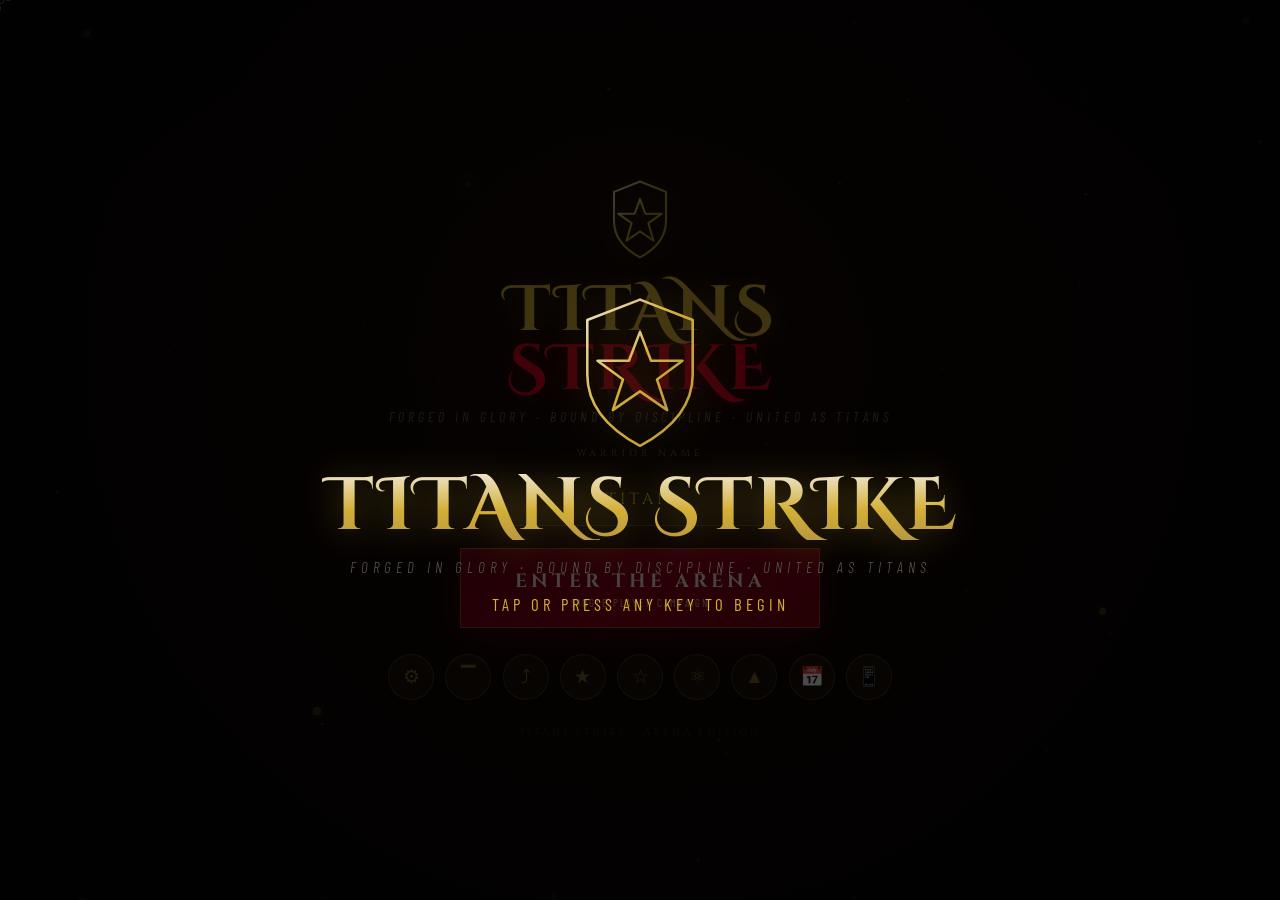
==== commit ae6d6d99: "Simplify: remove game modes, infinite waves, single weapon per fighter, generous ammo" ====
--- a/index.html
+++ b/index.html
@@ -63,9 +63,7 @@
     <span class="hud-lbl">Wave</span>
     <span class="hud-val" id="hwave">I</span>
     <span id="diff-badge-hud" class="normal">NORMAL</span>
-    <span id="wave-modifier" style="display:none;font-family:'Cinzel',serif;font-size:.4rem;letter-spacing:1px;color:#FF8C00;text-transform:uppercase;margin-top:1px;"></span>
-  </div>
-  <div id="mode-badge" class="mode-badge" style="display:none;"></div>
+  </div>
   <div class="credits-display" id="credits-hud" style="display:none;">♛ <span id="credits-count">0</span></div>
   <div class="hud-block" id="club-hud" style="display:none;">
     <span class="hud-lbl">Club</span>
@@ -326,29 +324,6 @@
     <button class="btn-enter" id="btn-replay" style="margin-top:1rem;">FIGHT AGAIN</button>
     <button class="btn-ghost" id="btn-menu">MAIN GATE</button>
   </div>
-</div>
-<!-- GAME MODE SELECT -->
-<div class="scr off" id="s-game-modes">
-  <div class="screen-header">
-    <div class="screen-eyebrow">Choose Your Battle</div>
-    <div class="screen-title">GAME MODE</div>
-    <div style="display:flex;align-items:center;gap:.6rem;width:min(260px,80vw);margin:.3rem auto;"><div style="flex:1;height:1px;background:linear-gradient(90deg,transparent,rgba(200,168,75,0.3),transparent);"></div><div style="width:5px;height:5px;background:var(--gold-dim);transform:rotate(45deg);"></div><div style="flex:1;height:1px;background:linear-gradient(90deg,transparent,rgba(200,168,75,0.3),transparent);"></div></div>
-  </div>
-  <div class="mode-grid" id="mode-grid">
-    <div class="mode-card selected" data-mode="campaign">
-      <div class="mode-icon">⚔️</div>
-      <div class="mode-name">CAMPAIGN</div>
-      <div class="mode-desc">Survive 10 waves of increasing difficulty</div>
-    </div>
-    <div class="mode-card" data-mode="endless">
-      <div class="mode-icon">♾️</div>
-      <div class="mode-name">ENDLESS</div>
-      <div class="mode-desc">How long can you survive? Infinite waves</div>
-      <div class="mode-badge">HARDCORE</div>
-    </div>
-  </div>
-  <button class="btn-enter" id="btn-mode-next" style="margin-top:1rem;">CONTINUE →</button>
-  <button class="btn-ghost" id="btn-mode-back">← BACK</button>
 </div>
 
 <!-- SHOP SCREEN -->
--- a/css/style.css
+++ b/css/style.css
@@ -588,18 +588,6 @@
 }
 
 /* ═══ NEW SCREENS ═══ */
-#s-game-modes{background:rgba(6,6,14,0.98);justify-content:center;}
-.mode-grid{display:grid;grid-template-columns:repeat(2,1fr);gap:clamp(.5rem,2vw,.85rem);width:min(420px,94vw);margin:clamp(.6rem,2.2vw,1rem) 0;}
-.mode-card{border:1px solid rgba(184,152,64,0.13);background:linear-gradient(160deg,rgba(18,14,12,0.95),rgba(6,4,2,0.98));padding:clamp(.75rem,2.8vw,1.1rem) clamp(.6rem,2vw,.9rem);cursor:pointer;transition:all .22s;display:flex;flex-direction:column;align-items:center;gap:clamp(.3rem,1vw,.5rem);border-radius:10px;min-height:140px;}
-.mode-card::after{content:'';position:absolute;top:0;left:0;right:0;height:1px;background:linear-gradient(90deg,transparent,var(--gold),transparent);opacity:0;transition:opacity .22s;}
-.mode-card.selected{border-color:rgba(212,175,55,0.5);}
-.mode-card.selected::after{opacity:1;}
-.mode-card:active{transform:scale(.97);}
-.mode-icon{font-size:clamp(1.8rem,5.5vw,2.5rem);}
-.mode-name{font-family:'Cinzel',serif;font-size:clamp(.62rem,2.2vw,.8rem);letter-spacing:clamp(1px,.7vw,3px);color:var(--gold-lit);text-transform:uppercase;}
-.mode-desc{font-size:clamp(.5rem,1.7vw,.65rem);letter-spacing:clamp(.5px,.4vw,1px);color:var(--ash);text-align:center;line-height:1.35;}
-.mode-badge{font-family:'Cinzel',serif;font-size:clamp(.42rem,1.3vw,.55rem);letter-spacing:clamp(1px,.7vw,2px);padding:clamp(.1rem,.4vw,.2rem) clamp(.25rem,.8vw,.45rem);border:1px solid;color:#A78BFA;border-color:rgba(167,139,250,0.4);}
-
 #s-shop{background:rgba(6,6,14,0.98);justify-content:center;}
 .shop-grid{display:grid;grid-template-columns:repeat(2,1fr);gap:clamp(.5rem,2vw,.85rem);width:min(420px,94vw);margin:clamp(.6rem,2.2vw,1rem) 0;}
 .shop-card{border:1px solid rgba(184,152,64,0.13);background:linear-gradient(160deg,rgba(18,14,12,0.95),rgba(6,4,2,0.98));padding:clamp(.75rem,2.8vw,1.1rem) clamp(.6rem,2vw,.9rem);cursor:pointer;transition:all .22s;display:flex;flex-direction:column;align-items:center;gap:clamp(.3rem,1vw,.5rem);border-radius:10px;min-height:140px;}
@@ -663,14 +651,8 @@
 body.colorblind-mode{--gold:#FFD700;--gold-lit:#FFEB3B;--red:#FF5722;--red-hot:#FF9800;}
 body.high-contrast{--ash:#FFFFFF;--ash2:#CCCCCC;--gold-dim:#FFD700;--gold-lit:#FFEB3B;}
 body.high-contrast .scr{background:#000000 !important;}
-body.high-contrast .char-card,body.high-contrast .diff-card,body.high-contrast .mode-card{border-color:#FFFFFF !important;background:#000000 !important;}
+body.high-contrast .char-card,body.high-contrast .diff-card{border-color:#FFFFFF !important;background:#000000 !important;}
 body.reduce-motion *,body.reduce-motion *::before,body.reduce-motion *::after{animation-duration:0.01ms !important;animation-iteration-count:1 !important;transition-duration:0.01ms !important;}
-
-/* ═══ GAME MODE BADGES ═══ */
-.mode-badge{position:fixed;top:max(.5rem,env(safe-area-inset-top));left:50%;transform:translateX(-50%);font-family:'Cinzel',serif;font-size:clamp(.42rem,1.4vw,.58rem);letter-spacing:clamp(1px,.7vw,3px);padding:clamp(.2rem,.7vw,.35rem) clamp(.5rem,1.5vw,.85rem);border:1px solid;z-index:101;pointer-events:none;text-transform:uppercase;border-radius:4px;}
-.mode-badge.endless{color:#FF1744;border-color:rgba(255,23,68,0.5);background:rgba(255,23,68,0.1);}
-.mode-badge.daily{color:#FFD700;border-color:rgba(255,215,0,0.5);background:rgba(255,215,0,0.1);}
-.mode-badge.bossrush{color:#E040FB;border-color:rgba(224,64,251,0.5);background:rgba(224,64,251,0.1);}
 
 /* ═══ NEW POWERUPS ═══ */
 .powerup-new{border:2px solid;animation:powerupNewGlow 1.5s ease-in-out infinite;}
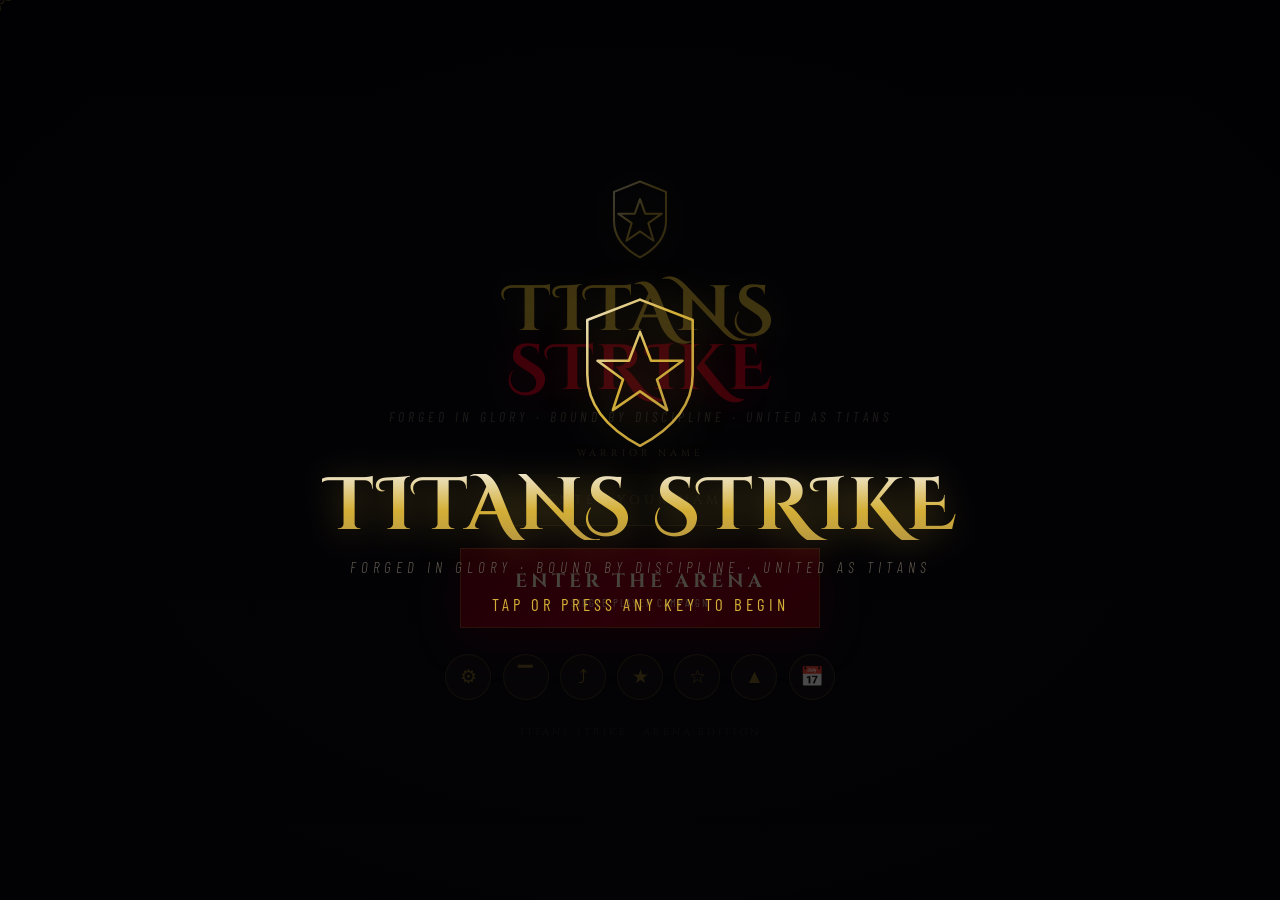
==== commit bd666887: "UI: remove events screen, merge mobile settings into settings, improve scaling for infinite waves" ====
--- a/index.html
+++ b/index.html
@@ -153,10 +153,8 @@
       <button class="club-btn" id="btn-start-upgrades" title="Upgrades"><span>&#10548;</span></button>
       <button class="club-btn" id="btn-start-achievements" title="Achievements"><span>&#9733;</span></button>
       <button class="club-btn" id="btn-start-shop" title="Shop"><span>&#9734;</span></button>
-      <button class="club-btn" id="btn-start-events" title="Events"><span>&#9883;</span></button>
       <button class="club-btn" id="btn-start-progression" title="Progression"><span>&#9650;</span></button>
       <button class="club-btn" id="btn-start-daily" title="Daily Rewards"><span>&#128197;</span></button>
-      <button class="club-btn" id="btn-start-mobile" title="Mobile Settings"><span>&#128241;</span></button>
     </div>
     <div class="version-stamp">TITANS STRIKE · ARENA EDITION</div>
   </div>
@@ -194,9 +192,8 @@
 <div id="pause-overlay">
   <div class="pause-title">PAUSED</div>
   <button class="pause-btn primary" id="btn-resume">RESUME</button>
-  <button class="pause-btn" id="btn-pause-settings">SETTINGS</button>
-  <button class="pause-btn" id="btn-pause-mobile">📱 MOBILE</button>
-  <button class="pause-btn" id="btn-pause-stats">STATISTICS</button>
+   <button class="pause-btn" id="btn-pause-settings">SETTINGS</button>
+   <button class="pause-btn" id="btn-pause-stats">STATISTICS</button>
   <button class="pause-btn" id="btn-pause-upgrades">UPGRADES</button>
   <button class="pause-btn" id="btn-pause-achievements">🏆 ACHIEVEMENTS</button>
   <button class="pause-btn" id="btn-quit">QUIT TO MENU</button>
@@ -236,8 +233,8 @@
       <div style="display:flex;justify-content:space-between;align-items:center;width:min(340px,92vw);"><span style="font-family:'Cinzel',serif;font-size:.6rem;letter-spacing:2px;color:var(--gold-lit);">WARRIOR NAME</span></div>
       <input type="text" id="profile-name" maxlength="12" style="width:min(280px,80vw);padding:.5rem;background:rgba(18,14,12,.95);color:var(--gold-lit);border:1px solid rgba(184,152,64,.3);border-radius:6px;font-family:'Cinzel',serif;font-size:.7rem;letter-spacing:2px;text-align:center;">
     </div>
-    <button class="btn-ghost" id="btn-reset-profile" style="margin-top:.2rem;color:var(--red-hot);border-color:rgba(217,0,31,.3);">⚠ RESET PROFILE</button>
-    <button class="btn-ghost" id="btn-mobile-settings" style="margin-top:.5rem;">📱 MOBILE SETTINGS</button>
+     <button class="btn-ghost" id="btn-reset-profile" style="margin-top:.2rem;color:var(--red-hot);border-color:rgba(217,0,31,.3);">⚠ RESET PROFILE</button>
+    <div id="mobile-settings-container"></div>
     <button class="btn-ghost" id="btn-settings-back" style="margin-top:.5rem;">← RETURN</button>
   </div>
 </div>
@@ -337,18 +334,7 @@
   <div class="shop-grid" id="shop-grid"></div>
   <button class="btn-ghost" id="btn-shop-back" style="margin-top:.5rem;">← RETURN</button>
 </div>
-
-<!-- EVENTS SCREEN -->
-<div class="scr off" id="s-events">
-  <div class="screen-header">
-    <div class="screen-eyebrow">TITANS CLUB</div>
-    <div class="screen-title">EVENTS</div>
-    <div style="display:flex;align-items:center;gap:.6rem;width:min(260px,80vw);margin:.3rem auto;"><div style="flex:1;height:1px;background:linear-gradient(90deg,transparent,rgba(200,168,75,0.3),transparent);"></div><div style="width:5px;height:5px;background:var(--gold-dim);transform:rotate(45deg);"></div><div style="flex:1;height:1px;background:linear-gradient(90deg,transparent,rgba(200,168,75,0.3),transparent);"></div></div>
-  </div>
-  <div class="events-container" id="events-container"></div>
-  <button class="btn-ghost" id="btn-events-back" style="margin-top:.5rem;">← RETURN</button>
-</div>
-
+ 
 <!-- CHARACTER PROGRESSION SCREEN -->
 <div class="scr off" id="s-progression">
   <div class="screen-header">
@@ -368,18 +354,7 @@
     <div style="display:flex;align-items:center;gap:.6rem;width:min(260px,80vw);margin:.3rem auto;"><div style="flex:1;height:1px;background:linear-gradient(90deg,transparent,rgba(200,168,75,0.3),transparent);"></div><div style="width:5px;height:5px;background:var(--gold-dim);transform:rotate(45deg);"></div><div style="flex:1;height:1px;background:linear-gradient(90deg,transparent,rgba(200,168,75,0.3),transparent);"></div></div>
   </div>
   <div id="daily-rewards-content" style="display:flex;flex-direction:column;align-items:center;gap:.5rem;width:min(420px,94vw);margin:.5rem 0;"></div>
-  <button class="btn-ghost" id="btn-daily-rewards-back" style="margin-top:.5rem;">← RETURN</button>
-</div>
-
-<!-- MOBILE SETTINGS SCREEN -->
-<div class="scr off" id="s-mobile-settings">
-  <div class="screen-header">
-    <div class="screen-eyebrow">MOBILE</div>
-    <div class="screen-title">MOBILE SETTINGS</div>
-    <div style="display:flex;align-items:center;gap:.6rem;width:min(260px,80vw);margin:.3rem auto;"><div style="flex:1;height:1px;background:linear-gradient(90deg,transparent,rgba(200,168,75,0.3),transparent);"></div><div style="width:5px;height:5px;background:var(--gold-dim);transform:rotate(45deg);"></div><div style="flex:1;height:1px;background:linear-gradient(90deg,transparent,rgba(200,168,75,0.3),transparent);"></div></div>
-  </div>
-  <div class="settings-container" id="mobile-settings-container"></div>
-  <button class="btn-ghost" id="btn-mobile-settings-back" style="margin-top:.5rem;">← RETURN</button>
+     <button class="btn-ghost" id="btn-daily-rewards-back" style="margin-top:.5rem;">← RETURN</button>
 </div>
 
 <script src="src/config/canvas.js"></script>
--- a/css/style.css
+++ b/css/style.css
@@ -158,7 +158,6 @@
 #fire-btn.cooldown::after{content:'';position:absolute;inset:0;background:linear-gradient(90,rgba(0,0,0,0.7),transparent);width:0;transition:width .1s;z-index:1;}
 @keyframes brightnessPulse{0%,100%{filter:brightness(1)}50%{filter:brightness(1.3)}}
 #power-btn{width:58px;height:58px;border-radius:50%;background:radial-gradient(circle at 35% 35%,rgba(124,58,237,0.75),rgba(60,10,140,0.95));border:1px solid rgba(167,139,250,0.42);font-family:'Cinzel',serif;font-size:.45rem;letter-spacing:2px;color:#DDD6FE;touch-action:none;cursor:pointer;display:flex;align-items:center;justify-content:center;flex-direction:column;gap:1px;box-shadow:0 0 18px rgba(124,58,237,0.35);-webkit-tap-highlight-color:transparent;transition:all .2s;}
-#power-btn.ready{box-shadow:0 0 30px rgba(167,139,250,0.7);border-color:rgba(221,214,254,0.7);animation:powerPulse 1s ease-in-out infinite;}
 #power-btn.ready{box-shadow:0 0 30px rgba(167,139,250,0.7);border-color:rgba(221,214,254,0.7);animation:powerPulse 1s ease-in-out infinite;}
 @keyframes powerPulse{0%,100%{box-shadow:0 0 30px rgba(167,139,250,0.7);transform:scale(1)}50%{box-shadow:0 0 44px rgba(167,139,250,1);transform:scale(1.05)}}
 #skill-hud{position:fixed;bottom:90px;left:50%;transform:translateX(-50%);display:flex;gap:.5rem;z-index:105;pointer-events:none;}
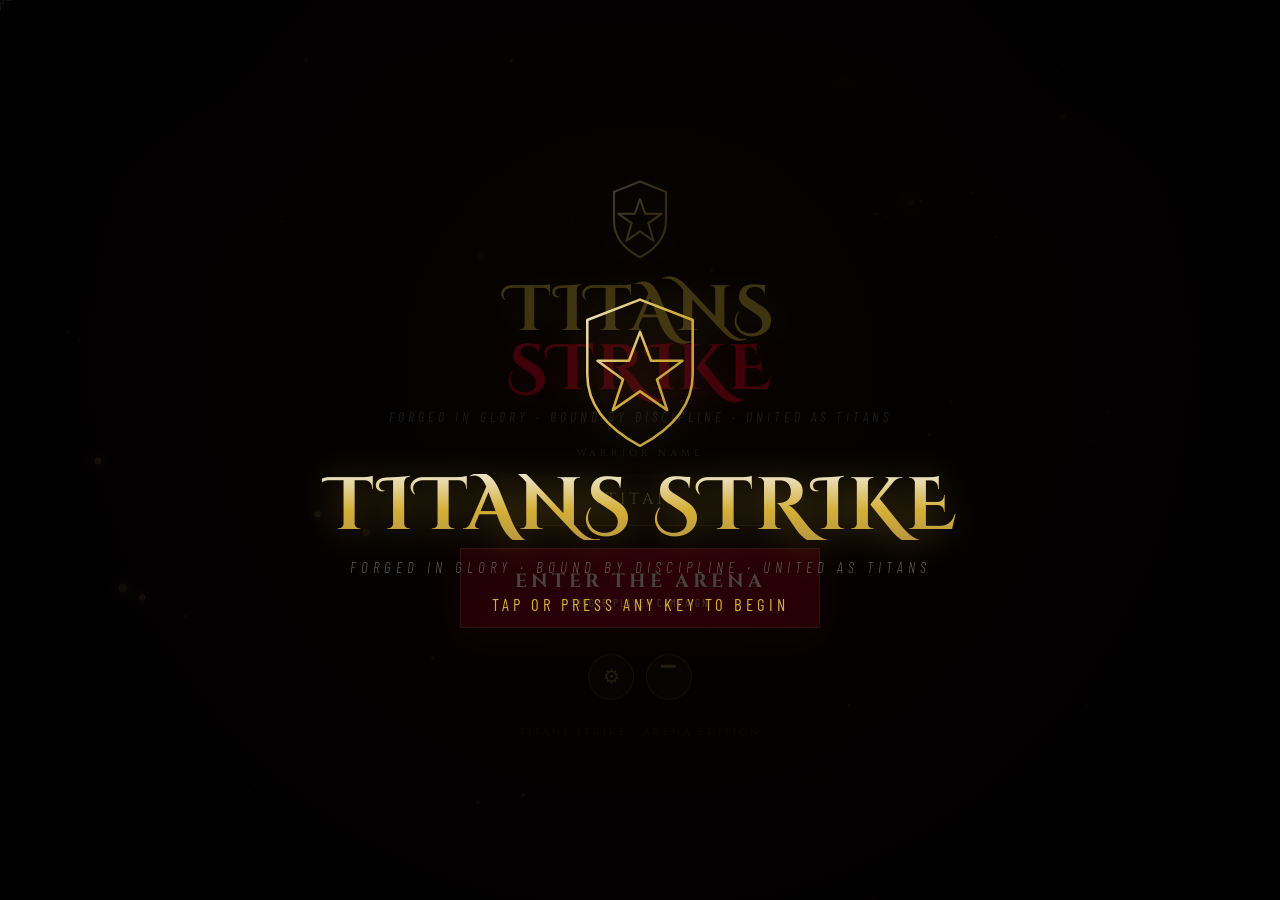
==== commit 903bf8b9: "Simplify game: remove daily rewards, progression, armory, hall of fame, permanent upgrades; fix back" ====
--- a/index.html
+++ b/index.html
@@ -64,7 +64,6 @@
     <span class="hud-val" id="hwave">I</span>
     <span id="diff-badge-hud" class="normal">NORMAL</span>
   </div>
-  <div class="credits-display" id="credits-hud" style="display:none;">♛ <span id="credits-count">0</span></div>
   <div class="hud-block" id="club-hud" style="display:none;">
     <span class="hud-lbl">Club</span>
     <span class="hud-val" style="font-size:.55rem;color:var(--gold-dim);letter-spacing:2px;">♛ TITANS</span>
@@ -150,11 +149,6 @@
     <div class="club-row">
       <button class="club-btn" id="btn-start-settings" title="Settings"><span>&#9881;</span></button>
       <button class="club-btn" id="btn-start-stats" title="Statistics"><span>&#9620;</span></button>
-      <button class="club-btn" id="btn-start-upgrades" title="Upgrades"><span>&#10548;</span></button>
-      <button class="club-btn" id="btn-start-achievements" title="Achievements"><span>&#9733;</span></button>
-      <button class="club-btn" id="btn-start-shop" title="Shop"><span>&#9734;</span></button>
-      <button class="club-btn" id="btn-start-progression" title="Progression"><span>&#9650;</span></button>
-      <button class="club-btn" id="btn-start-daily" title="Daily Rewards"><span>&#128197;</span></button>
     </div>
     <div class="version-stamp">TITANS STRIKE · ARENA EDITION</div>
   </div>
@@ -194,8 +188,6 @@
   <button class="pause-btn primary" id="btn-resume">RESUME</button>
    <button class="pause-btn" id="btn-pause-settings">SETTINGS</button>
    <button class="pause-btn" id="btn-pause-stats">STATISTICS</button>
-  <button class="pause-btn" id="btn-pause-upgrades">UPGRADES</button>
-  <button class="pause-btn" id="btn-pause-achievements">🏆 ACHIEVEMENTS</button>
   <button class="pause-btn" id="btn-quit">QUIT TO MENU</button>
 </div>
 
@@ -256,30 +248,7 @@
     <div class="stat-card"><span class="sv" id="st-headshots">0</span><span class="sl">Titan Club Kills</span></div>
     <div class="stat-card"><span class="sv" id="st-time">0h</span><span class="sl">Play Time</span></div>
   </div>
-  <button class="btn-ghost" id="btn-stats-back" style="margin-top:.5rem;">← RETURN</button>
-</div>
-
-<!-- UPGRADES SCREEN -->
-<div class="scr off overlay" id="s-upgrades">
-  <div class="screen-header">
-    <div class="screen-eyebrow">TITANS CLUB · ARMORY</div>
-    <div class="screen-title">PERMANENT UPGRADES</div>
-    <div style="display:flex;align-items:center;gap:.6rem;width:min(260px,80vw);margin:.3rem auto;"><div style="flex:1;height:1px;background:linear-gradient(90deg,transparent,rgba(200,168,75,0.3),transparent);"></div><div style="width:5px;height:5px;background:var(--gold-dim);transform:rotate(45deg);"></div><div style="flex:1;height:1px;background:linear-gradient(90deg,transparent,rgba(200,168,75,0.3),transparent);"></div></div>
-  </div>
-  <div style="font-family:'Cinzel',serif;font-size:.65rem;letter-spacing:2px;color:var(--gold-lit);margin:.3rem 0;">♛ TITANS CLUB CREDITS: <span id="credits-count" style="color:var(--red-hot);">0</span></div>
-  <div id="upgrades-list" style="display:flex;flex-direction:column;align-items:center;gap:.2rem;max-height:50vh;overflow-y:auto;width:min(360px,95vw);"></div>
-  <button class="btn-ghost" id="btn-upgrades-back" style="margin-top:.5rem;">← RETURN</button>
-</div>
-
-<!-- ACHIEVEMENTS SCREEN -->
-<div class="scr off overlay" id="s-achievements">
-  <div class="screen-header">
-    <div class="screen-eyebrow">TITANS CLUB</div>
-    <div class="screen-title">HALL OF FAME</div>
-    <div style="display:flex;align-items:center;gap:.6rem;width:min(260px,80vw);margin:.3rem auto;"><div style="flex:1;height:1px;background:linear-gradient(90deg,transparent,rgba(200,168,75,0.3),transparent);"></div><div style="width:5px;height:5px;background:var(--gold-dim);transform:rotate(45deg);"></div><div style="flex:1;height:1px;background:linear-gradient(90deg,transparent,rgba(200,168,75,0.3),transparent);"></div></div>
-  </div>
-  <div id="achievements-list" style="display:flex;flex-direction:column;align-items:center;gap:.3rem;max-height:55vh;overflow-y:auto;width:min(380px,95vw);"></div>
-  <button class="btn-ghost" id="btn-achievements-back" style="margin-top:.5rem;">← RETURN</button>
+<button class="btn-ghost" id="btn-stats-back" style="margin-top:.5rem;">← RETURN</button>
 </div>
 
 <!-- CHARACTER SELECT -->
@@ -321,40 +290,6 @@
     <button class="btn-enter" id="btn-replay" style="margin-top:1rem;">FIGHT AGAIN</button>
     <button class="btn-ghost" id="btn-menu">MAIN GATE</button>
   </div>
-</div>
-
-<!-- SHOP SCREEN -->
-<div class="scr off" id="s-shop">
-  <div class="screen-header">
-    <div class="screen-eyebrow">TITANS CLUB · ARMORY</div>
-    <div class="screen-title">ARMORY</div>
-    <div style="display:flex;align-items:center;gap:.6rem;width:min(260px,80vw);margin:.3rem auto;"><div style="flex:1;height:1px;background:linear-gradient(90deg,transparent,rgba(200,168,75,0.3),transparent);"></div><div style="width:5px;height:5px;background:var(--gold-dim);transform:rotate(45deg);"></div><div style="flex:1;height:1px;background:linear-gradient(90deg,transparent,rgba(200,168,75,0.3),transparent);"></div></div>
-  </div>
-  <div style="font-family:'Cinzel',serif;font-size:.65rem;letter-spacing:2px;color:var(--gold-lit);margin:.3rem 0;">♛ CREDITS: <span id="shop-credits" style="color:var(--red-hot);">0</span></div>
-  <div class="shop-grid" id="shop-grid"></div>
-  <button class="btn-ghost" id="btn-shop-back" style="margin-top:.5rem;">← RETURN</button>
-</div>
- 
-<!-- CHARACTER PROGRESSION SCREEN -->
-<div class="scr off" id="s-progression">
-  <div class="screen-header">
-    <div class="screen-eyebrow">TITANS CLUB</div>
-    <div class="screen-title">CHARACTER PROGRESSION</div>
-    <div style="display:flex;align-items:center;gap:.6rem;width:min(260px,80vw);margin:.3rem auto;"><div style="flex:1;height:1px;background:linear-gradient(90deg,transparent,rgba(200,168,75,0.3),transparent);"></div><div style="width:5px;height:5px;background:var(--gold-dim);transform:rotate(45deg);"></div><div style="flex:1;height:1px;background:linear-gradient(90deg,transparent,rgba(200,168,75,0.3),transparent);"></div></div>
-  </div>
-  <div id="progression-content" style="display:flex;flex-direction:column;align-items:center;gap:.5rem;width:min(420px,94vw);margin:.5rem 0;max-height:60vh;overflow-y:auto;"></div>
-  <button class="btn-ghost" id="btn-progression-back" style="margin-top:.5rem;">← RETURN</button>
-</div>
-
-<!-- DAILY REWARDS SCREEN -->
-<div class="scr off" id="s-daily-rewards">
-  <div class="screen-header">
-    <div class="screen-eyebrow">TITANS CLUB</div>
-    <div class="screen-title">DAILY REWARDS</div>
-    <div style="display:flex;align-items:center;gap:.6rem;width:min(260px,80vw);margin:.3rem auto;"><div style="flex:1;height:1px;background:linear-gradient(90deg,transparent,rgba(200,168,75,0.3),transparent);"></div><div style="width:5px;height:5px;background:var(--gold-dim);transform:rotate(45deg);"></div><div style="flex:1;height:1px;background:linear-gradient(90deg,transparent,rgba(200,168,75,0.3),transparent);"></div></div>
-  </div>
-  <div id="daily-rewards-content" style="display:flex;flex-direction:column;align-items:center;gap:.5rem;width:min(420px,94vw);margin:.5rem 0;"></div>
-     <button class="btn-ghost" id="btn-daily-rewards-back" style="margin-top:.5rem;">← RETURN</button>
 </div>
 
 <script src="src/config/canvas.js"></script>
--- a/css/style.css
+++ b/css/style.css
@@ -178,32 +178,10 @@
 .screen-eyebrow{font-family:'Cinzel Decorative',serif;font-size:.52rem;letter-spacing:4px;color:var(--gold-dim);}
 .screen-title{font-family:'Cinzel',serif;font-size:1.45rem;letter-spacing:3px;color:var(--gold-lit);margin:.25rem 0;}
 .stat-grid{display:grid;grid-template-columns:repeat(2,1fr);gap:.55rem;width:min(360px,94vw);margin:.75rem 0;}
-.stat-card{border:1px solid rgba(184,152,64,0.14);padding:.65rem .9rem;background:linear-gradient(160deg,rgba(18,14,12,0.95),rgba(6,4,2,0.98));display:flex;flex-direction:column;gap:2px;}
-.stat-card .sv{font-family:'Cinzel',serif;font-size:1.15rem;color:var(--gold-lit);}
+.stat-card{border:1px solid rgba(184,152,64,0.14);padding:.65rem .9rem;background:linear-gradient(160deg,rgba(18,14,12,0.95),rgba(6,4,2,0.98));display:flex;flex-direction:column;gap:2px;border-radius:8px;transition:all .2s;}
+.stat-card:hover{border-color:rgba(212,175,55,0.4);box-shadow:0 6px 20px rgba(0,0,0,0.4);transform:translateY(-2px);}
+.stat-card .sv{font-family:'Cinzel Decorative',serif;font-size:1.15rem;color:var(--gold-lit);text-shadow:0 0 8px rgba(212,175,55,0.3);}
 .stat-card .sl{font-size:.5rem;letter-spacing:2px;color:var(--ash);text-transform:uppercase;}
-.upgrade-card{border:1px solid rgba(184,152,64,0.14);padding:.85rem 1.1rem;cursor:pointer;transition:all .22s;background:linear-gradient(160deg,rgba(18,14,12,0.95),rgba(6,4,2,0.98));display:flex;align-items:center;gap:.9rem;width:min(360px,94vw);margin:.35rem 0;}
-.upgrade-card:hover{border-color:rgba(212,175,55,0.5);transform:translateY(-2px);}
-.upgrade-card.owned{border-color:rgba(76,175,80,0.4);opacity:.6;cursor:default;}
-.upgrade-card.owned:hover{transform:none;}
-.upg-icon{font-size:1.45rem;width:44px;text-align:center;flex-shrink:0;}
-.upg-info{flex:1;}
-.upg-name{font-family:'Cinzel',serif;font-size:.72rem;letter-spacing:2px;color:var(--gold-lit);}
-.upg-desc{font-size:.58rem;letter-spacing:1px;color:var(--ash);margin-top:2px;}
-.upg-cost{font-family:'Cinzel',serif;font-size:.62rem;color:var(--red-hot);letter-spacing:2px;}
-.weapon-card{border:1px solid rgba(184,152,64,0.14);padding:.65rem .9rem;cursor:pointer;transition:all .22s;background:linear-gradient(160deg,rgba(18,14,12,0.95),rgba(6,4,2,0.98));display:flex;align-items:center;gap:.65rem;width:min(300px,90vw);margin:.35rem 0;}
-.weapon-card.selected{border-color:rgba(212,175,55,0.55);background:linear-gradient(160deg,rgba(184,152,64,0.07),rgba(107,0,16,0.05));}
-.weapon-card.locked{opacity:.4;cursor:not-allowed;}
-.weapon-card:active{transform:scale(.97);}
-.wep-icon{font-size:1.35rem;width:38px;text-align:center;flex-shrink:0;}
-.wep-info{flex:1;}
-.wep-name{font-family:'Cinzel',serif;font-size:.68rem;letter-spacing:2px;color:var(--gold-lit);}
-.wep-stats{font-size:.52rem;color:var(--ash);margin-top:1px;}
-.achievement-card{border:1px solid rgba(184,152,64,0.1);padding:.55rem .75rem;background:rgba(18,14,12,0.92);display:flex;align-items:center;gap:.65rem;width:min(360px,94vw);margin:.25rem 0;opacity:.5;}
-.achievement-card.unlocked{opacity:1;border-color:rgba(212,175,55,0.3);}
-.ach-icon{font-size:1.25rem;width:34px;text-align:center;flex-shrink:0;}
-.ach-info{flex:1;}
-.ach-name{font-family:'Cinzel',serif;font-size:.62rem;letter-spacing:2px;color:var(--gold-lit);}
-.ach-desc{font-size:.5rem;color:var(--ash);margin-top:1px;}
 #pause-overlay{position:fixed;inset:0;z-index:250;background:rgba(6,6,14,0.93);backdrop-filter:blur(8px);display:none;flex-direction:column;align-items:center;justify-content:center;gap:1rem;}
 #pause-overlay.visible{display:flex;}
 .pause-title{font-family:'Cinzel Decorative',serif;font-size:1.7rem;letter-spacing:4px;color:var(--gold-lit);}
@@ -213,16 +191,18 @@
 #power-btn:active{transform:scale(.91);}
 #power-btn .power-icon{font-size:1.1rem;line-height:1;}
 #power-btn .power-lbl{font-size:.38rem;letter-spacing:2px;opacity:.7;}
-#s-over{background:rgba(6,6,14,0.98);justify-content:center;}
-.over-inner{display:flex;flex-direction:column;align-items:center;padding:clamp(1rem,4vw,1.5rem) clamp(.8rem,3vw,1.2rem) max(1.5rem,env(safe-area-inset-bottom));min-height:100vh;justify-content:center;}
-.over-eyebrow{font-family:'Cinzel',serif;font-size:clamp(.42rem,1.4vw,.58rem);letter-spacing:clamp(2px,.8vw,5px);color:var(--gold-dim);margin-bottom:clamp(.4rem,1.5vw,.8rem);}
-.over-divline{display:flex;align-items:center;gap:clamp(.4rem,1.5vw,.7rem);width:min(270px,80vw);margin:clamp(.3rem,1.2vw,.5rem) 0;}
+#s-over{background:radial-gradient(ellipse at center,rgba(212,175,55,0.08) 0%,var(--ink) 70%);justify-content:center;}
+.over-inner{display:flex;flex-direction:column;align-items:center;padding:clamp(1rem,4vw,1.5rem) clamp(.8rem,3vw,1.2rem) max(1.5rem,env(safe-area-inset-bottom));min-height:100vh;justify-content:center;position:relative;}
+.over-inner::before{content:'';position:absolute;top:50%;left:50%;transform:translate(-50%,-50%);width:220px;height:220px;background:radial-gradient(circle,rgba(212,175,55,0.05) 0%,transparent 70%);pointer-events:none;}
+.over-eyebrow{font-family:'Cinzel Decorative',serif;font-size:clamp(.5rem,1.8vw,.7rem);letter-spacing:clamp(2px,1vw,6px);color:var(--gold);text-transform:uppercase;margin-bottom:clamp(.6rem,2.5vw,1rem);position:relative;}
+.over-eyebrow::after{content:'';position:absolute;bottom:-8px;left:50%;transform:translateX(-50%);width:min(120px,40vw);height:1px;background:linear-gradient(90,transparent,var(--gold-dim),transparent);}
+.over-divline{display:flex;align-items:center;gap:clamp(.4rem,1.5vw,.7rem);width:min(270px,80vw);margin:clamp(.4rem,1.8vw,.8rem) 0;}
 .over-divline::before,.over-divline::after{content:'';flex:1;height:1px;background:linear-gradient(90deg,transparent,rgba(184,152,64,0.3),transparent);}
-.over-diamond{width:5px;height:5px;background:var(--gold-dim);transform:rotate(45deg);}
+.over-diamond{width:5px;height:5px;background:var(--gold-dim);transform:rotate(45deg);box-shadow:0 0 8px var(--gold-dim);}
 .final-score-lbl{font-family:'Cinzel',serif;font-size:clamp(.48rem,1.6vw,.65rem);letter-spacing:clamp(2px,1vw,5px);color:var(--ash);margin-bottom:clamp(.2rem,.8vw,.3rem);text-transform:uppercase;}
-.final-num{font-family:'Cinzel Decorative',serif;font-size:clamp(2.4rem,11vw,4.8rem);color:var(--gold-lit);text-shadow:0 0 44px rgba(212,175,55,0.35);line-height:1;margin-bottom:clamp(.2rem,.8vw,.3rem);}
-.final-rank{font-family:'Cinzel',serif;font-size:clamp(.58rem,1.9vw,.75rem);letter-spacing:clamp(2px,1vw,4px);color:var(--red);margin-bottom:clamp(.2rem,.8vw,.3rem);text-transform:uppercase;}
-.final-stats{display:flex;gap:clamp(.9rem,3.2vw,1.9rem);margin:clamp(.65rem,2.6vw,1.1rem) 0 clamp(.65rem,2.6vw,1.1rem);}
+.final-num{font-family:'Cinzel Decorative',serif;font-size:clamp(2.4rem,11vw,4.8rem);color:var(--gold-lit);text-shadow:0 0 44px rgba(212,175,55,0.35);line-height:1;margin-bottom:clamp(.2rem,.8vw,.3rem);background:linear-gradient(180deg,#D4AF37,#B89840);-webkit-background-clip:text;background-clip:text;color:transparent;filter:drop-shadow(0 0 18px rgba(212,175,55,0.3));}
+.final-rank{font-family:'Cinzel',serif;font-size:clamp(.58rem,1.9vw,.75rem);letter-spacing:clamp(2px,1vw,4px);color:var(--red-hot);margin-bottom:clamp(.6rem,2.4vw,1.1rem);text-transform:uppercase;text-shadow:0 0 14px rgba(217,0,31,0.5);}
+.final-stats{display:flex;gap:clamp(.9rem,3.2vw,1.9rem);margin:clamp(.65rem,2.6vw,1.1rem) 0 clamp(.65rem,2.6vw,1.1rem);padding:clamp(.4rem,1.4vw,.7rem);background:rgba(184,152,64,0.04);border:1px solid rgba(184,152,64,0.1);border-radius:10px;}
 .fstat{display:flex;flex-direction:column;align-items:center;gap:2px;}
 .fstat-num{font-family:'Cinzel',serif;font-size:clamp(.95rem,3.2vw,1.25rem);color:var(--gold-lit);}
 .fstat-lbl{font-size:clamp(.42rem,1.3vw,.55rem);letter-spacing:clamp(1px,.6vw,2px);color:var(--ash);text-transform:uppercase;}
@@ -586,17 +566,7 @@
   }
 }
 
-/* ═══ NEW SCREENS ═══ */
-#s-shop{background:rgba(6,6,14,0.98);justify-content:center;}
-.shop-grid{display:grid;grid-template-columns:repeat(2,1fr);gap:clamp(.5rem,2vw,.85rem);width:min(420px,94vw);margin:clamp(.6rem,2.2vw,1rem) 0;}
-.shop-card{border:1px solid rgba(184,152,64,0.13);background:linear-gradient(160deg,rgba(18,14,12,0.95),rgba(6,4,2,0.98));padding:clamp(.75rem,2.8vw,1.1rem) clamp(.6rem,2vw,.9rem);cursor:pointer;transition:all .22s;display:flex;flex-direction:column;align-items:center;gap:clamp(.3rem,1vw,.5rem);border-radius:10px;min-height:140px;}
-.shop-card.owned{border-color:rgba(76,175,80,0.4);opacity:.7;}
-.shop-card.locked{opacity:.5;cursor:not-allowed;}
-.shop-card:active{transform:scale(.97);}
-.shop-icon{font-size:clamp(1.8rem,5.5vw,2.5rem);}
-.shop-name{font-family:'Cinzel',serif;font-size:clamp(.62rem,2.2vw,.8rem);letter-spacing:clamp(1px,.7vw,3px);color:var(--gold-lit);text-transform:uppercase;}
-.shop-cost{font-family:'Cinzel',serif;font-size:clamp(.52rem,1.7vw,.65rem);letter-spacing:clamp(1px,.7vw,2px);color:var(--red-hot);}
-
+/* ═══ SCREEN STYLES ═══ */
 #s-stats{background:rgba(6,6,14,0.98);justify-content:center;}
 .stats-container{width:min(420px,94vw);margin:clamp(.6rem,2.2vw,1rem) 0;}
 .stat-section{border:1px solid rgba(184,152,64,0.13);background:linear-gradient(160deg,rgba(18,14,12,0.95),rgba(6,4,2,0.98));padding:clamp(.85rem,3vw,1.2rem) clamp(.75rem,2.8vw,1.1rem);margin-bottom:clamp(.5rem,2vw,.85rem);border-radius:10px;}
@@ -605,17 +575,6 @@
 .stat-row:last-child{border-bottom:none;}
 .stat-label{font-size:clamp(.52rem,1.7vw,.65rem);letter-spacing:clamp(.5px,.4vw,1px);color:var(--ash);text-transform:uppercase;}
 .stat-value{font-family:'Cinzel',serif;font-size:clamp(.62rem,2vw,.78rem);color:var(--gold-lit);}
-
-#s-achievements{background:rgba(6,6,14,0.98);justify-content:center;}
-.achievements-container{width:min(420px,94vw);margin:clamp(.6rem,2.2vw,1rem) 0;max-height:70vh;overflow-y:auto;}
-.achievement-card{border:1px solid rgba(184,152,64,0.1);padding:clamp(.6rem,2.2vw,.85rem) clamp(.7rem,2.5vw,1rem);background:rgba(18,14,12,0.92);display:flex;align-items:center;gap:clamp(.6rem,2.2vw,.9rem);margin-bottom:clamp(.4rem,1.5vw,.65rem);border-radius:8px;opacity:.5;}
-.achievement-card.unlocked{opacity:1;border-color:rgba(212,175,55,0.3);}
-.achievement-card.unlocked .ach-icon{filter:drop-shadow(0 0 8px rgba(255,215,0,0.6));}
-.ach-icon{font-size:clamp(1.4rem,4.5vw,1.9rem);width:clamp(40px,12vw,52px);text-align:center;flex-shrink:0;}
-.ach-info{flex:1;}
-.ach-name{font-family:'Cinzel',serif;font-size:clamp(.62rem,2vw,.78rem);letter-spacing:clamp(1px,.7vw,3px);color:var(--gold-lit);}
-.ach-desc{font-size:clamp(.5rem,1.7vw,.62rem);color:var(--ash);margin-top:2px;}
-.ach-status{font-family:'Cinzel',serif;font-size:clamp(.5rem,1.7vw,.62rem);letter-spacing:1px;color:#4CAF50;text-transform:uppercase;}
 
 #s-settings{background:rgba(6,6,14,0.98);justify-content:center;}
 .settings-container{width:min(420px,94vw);margin:clamp(.6rem,2.2vw,1rem) 0;}
@@ -657,10 +616,5 @@
 .powerup-new{border:2px solid;animation:powerupNewGlow 1.5s ease-in-out infinite;}
 @keyframes powerupNewGlow{0%,100%{box-shadow:0 0 10px rgba(0,0,0,0.5)}50%{box-shadow:0 0 20px rgba(255,255,255,0.3)}}
 
-/* ═══ CREDITS DISPLAY ═══ */
-.credits-display{position:fixed;top:max(.5rem,env(safe-area-inset-top));right:clamp(.5rem,2vw,1rem);font-family:'Cinzel',serif;font-size:clamp(.52rem,1.7vw,.65rem);letter-spacing:clamp(1px,.7vw,2px);color:var(--gold-lit);z-index:101;pointer-events:none;text-shadow:0 0 8px rgba(212,175,55,0.5);}
-
 /* ═══ CHARACTER LEVEL BADGE ═══ */
 .char-level{position:absolute;top:4px;right:4px;font-family:'Cinzel',serif;font-size:clamp(.42rem,1.3vw,.55rem);letter-spacing:1px;color:var(--gold-lit);background:rgba(0,0,0,0.6);padding:clamp(.1rem,.3vw,.2rem) clamp(.2rem,.5vw,.4rem);border:1px solid rgba(212,175,55,0.3);border-radius:4px;}
-.char-xp-bar{width:100%;height:2px;background:rgba(255,255,255,0.1);border-radius:1px;overflow:hidden;margin-top:2px;}
-.char-xp-fill{height:100%;background:linear-gradient(90deg,var(--gold),var(--gold-lit));transition:width .4s;border-radius:1px;}
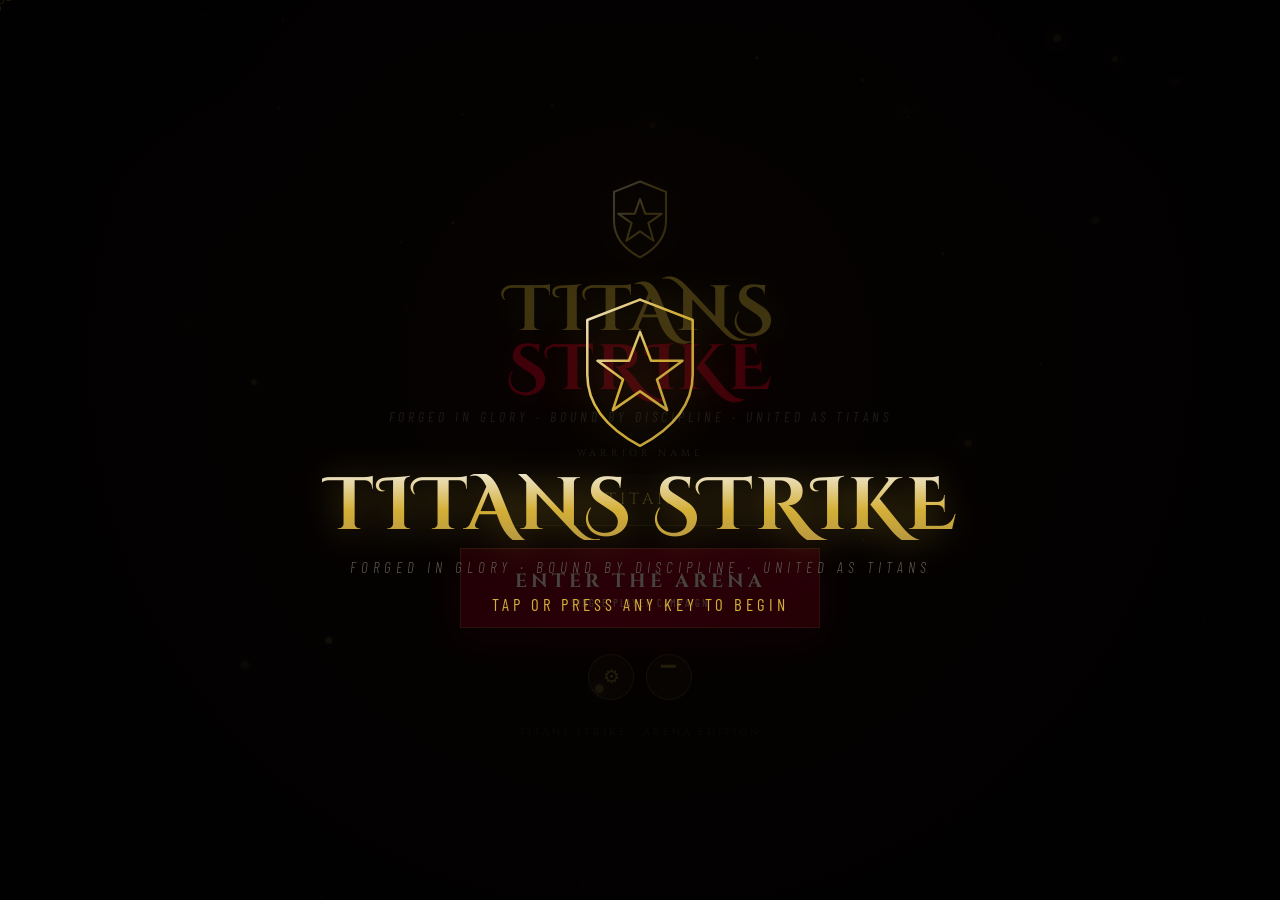
==== commit aaf656a5: "Fix auto-fire firing continuously on mobile and reposition mobile controls to not overlap game map" ====
--- a/index.html
+++ b/index.html
@@ -81,13 +81,15 @@
 <div id="mctrl" class="off">
   <div id="joystick-zone"><div id="joystick-knob"></div></div>
   <div class="right-btns">
-    <button id="weapon-btn" style="width:58px;height:28px;border-radius:6px;background:rgba(184,152,64,0.12);border:1px solid rgba(184,152,64,0.3);font-family:'Cinzel',serif;font-size:.42rem;letter-spacing:1px;color:var(--gold-pale);touch-action:none;cursor:pointer;display:flex;align-items:center;justify-content:center;-webkit-tap-highlight-color:transparent;transition:all .2s;"><span id="weapon-btn-icon">🔫</span> <span id="weapon-btn-name" style="margin-left:3px;">PISTOL</span></button>
-    <button id="power-btn"><span class="power-icon">✦</span><span class="power-lbl">POWER</span></button>
+    <div class="btn-row-top">
+      <button id="weapon-btn" style="width:48px;height:24px;border-radius:4px;background:rgba(184,152,64,0.12);border:1px solid rgba(184,152,64,0.3);font-family:'Cinzel',serif;font-size:.36rem;letter-spacing:1px;color:var(--gold-pale);touch-action:none;cursor:pointer;display:flex;align-items:center;justify-content:center;-webkit-tap-highlight-color:transparent;transition:all .2s;"><span id="weapon-btn-icon">🔫</span></button>
+      <button id="autofire-btn" style="width:36px;height:36px;border-radius:50%;background:rgba(184,152,64,0.12);border:1px solid rgba(184,152,64,0.3);font-family:'Cinzel',serif;font-size:.4rem;letter-spacing:1px;color:var(--gold-pale);touch-action:none;cursor:pointer;display:flex;align-items:center;justify-content:center;-webkit-tap-highlight-color:transparent;transition:all .2s;">🔥</button>
+    </div>
+     <button id="power-btn"><span class="power-icon">✦</span><span class="power-lbl">POWER</span></button>
      <button id="fire-btn"><span class="fire-icon">⚔</span><span class="fire-lbl">FIRE</span></button>
-     <button id="autofire-btn" style="width:42px;height:42px;border-radius:50%;background:rgba(184,152,64,0.12);border:1px solid rgba(184,152,64,0.3);font-family:'Cinzel',serif;font-size:.5rem;letter-spacing:1px;color:var(--gold-pale);touch-action:none;cursor:pointer;display:flex;align-items:center;justify-content:center;-webkit-tap-highlight-color:transparent;transition:all .2s;">🔥</button>
    </div>
 </div>
-<canvas id="minimap" width="100" height="100" style="position:fixed;bottom:110px;right:10px;width:100px;height:100px;z-index:99;pointer-events:none;border:1px solid rgba(184,152,64,0.2);background:rgba(6,6,14,0.6);display:none;"></canvas>
+<canvas id="minimap" width="100" height="100" style="position:fixed;bottom:130px;right:10px;width:100px;height:100px;z-index:120;pointer-events:none;border:1px solid rgba(184,152,64,0.2);background:rgba(6,6,14,0.6);display:none;"></canvas>
 
 <!-- CINEMATIC INTRO OVERLAY -->
 <div id="cinematic-intro" class="cinematic-intro active">
--- a/css/style.css
+++ b/css/style.css
@@ -142,12 +142,13 @@
 #low-ammo-warn{position:fixed;bottom:170px;left:50%;transform:translateX(-50%);font-family:'Cinzel',serif;font-size:.64rem;letter-spacing:4px;color:var(--red-hot);z-index:90;pointer-events:none;opacity:0;transition:opacity .3s;white-space:nowrap;text-transform:uppercase;}
 #enemy-warn{position:fixed;top:85px;left:50%;transform:translateX(-50%);font-family:'Cinzel',serif;font-size:.6rem;letter-spacing:4px;color:#FF8C00;z-index:90;pointer-events:none;opacity:0;transition:opacity .4s;white-space:nowrap;text-transform:uppercase;text-shadow:0 0 14px rgba(255,140,0,0.6);}
 #power-announce{position:fixed;top:38%;left:50%;transform:translate(-50%,-50%);font-family:'Cinzel Decorative',serif;font-size:clamp(1.25rem,5.5vw,2.1rem);letter-spacing:3px;color:#A78BFA;text-shadow:0 0 44px rgba(167,139,250,0.6);z-index:95;pointer-events:none;text-align:center;opacity:0;transition:opacity .3s;}
-#mctrl{position:fixed;bottom:0;left:0;right:0;z-index:110;display:flex;justify-content:space-between;align-items:flex-end;padding:.7rem 1.4rem max(1.2rem,env(safe-area-inset-bottom));pointer-events:none;}
+#mctrl{position:fixed;bottom:0;left:0;right:0;z-index:15;display:flex;justify-content:space-between;align-items:flex-end;padding:.7rem 1.4rem max(1.2rem,env(safe-area-inset-bottom));pointer-events:none;}
 #mctrl.off{display:none;}
 #joystick-zone{width:96px;height:96px;border-radius:50%;background:rgba(184,152,64,0.04);border:1px solid rgba(184,152,64,0.14);position:relative;pointer-events:all;touch-action:none;flex-shrink:0;}
 #joystick-knob{position:absolute;width:38px;height:38px;border-radius:50%;background:radial-gradient(circle at 35% 35%,rgba(184,152,64,0.55),rgba(107,0,16,0.45));border:1px solid rgba(184,152,64,0.35);top:50%;left:50%;transform:translate(-50%,-50%);box-shadow:0 0 12px rgba(184,152,64,0.15);}
-.right-btns{display:flex;flex-direction:column;gap:.5rem;align-items:center;pointer-events:all;}
-#fire-btn{width:72px;height:72px;border-radius:50%;background:radial-gradient(circle at 35% 35%,rgba(180,0,26,0.75),rgba(100,0,18,0.95));border:1px solid rgba(184,152,64,0.32);font-family:'Cinzel',serif;font-size:.52rem;letter-spacing:2px;color:var(--gold-pale);touch-action:none;cursor:pointer;display:flex;align-items:center;justify-content:center;flex-direction:column;gap:1px;box-shadow:0 0 22px rgba(180,0,26,0.35);-webkit-tap-highlight-color:transparent;}
+.right-btns{display:flex;flex-direction:column;gap:.4rem;align-items:center;pointer-events:all;}
+.btn-row-top{display:flex;gap:.4rem;align-items:center;pointer-events:all;}
+#fire-btn{width:64px;height:64px;border-radius:50%;background:radial-gradient(circle at 35% 35%,rgba(180,0,26,0.75),rgba(100,0,18,0.95));border:1px solid rgba(184,152,64,0.32);font-family:'Cinzel',serif;font-size:.46rem;letter-spacing:2px;color:var(--gold-pale);touch-action:none;cursor:pointer;display:flex;align-items:center;justify-content:center;flex-direction:column;gap:1px;box-shadow:0 0 20px rgba(180,0,26,0.35);-webkit-tap-highlight-color:transparent;}
 #fire-btn:active{transform:scale(.91);}
 #fire-btn .fire-icon{font-size:1.25rem;line-height:1;}
 #fire-btn .fire-lbl{font-size:.42rem;letter-spacing:2px;opacity:.7;}
@@ -157,7 +158,7 @@
 #fire-btn.cooldown{position:relative;overflow:hidden;}
 #fire-btn.cooldown::after{content:'';position:absolute;inset:0;background:linear-gradient(90,rgba(0,0,0,0.7),transparent);width:0;transition:width .1s;z-index:1;}
 @keyframes brightnessPulse{0%,100%{filter:brightness(1)}50%{filter:brightness(1.3)}}
-#power-btn{width:58px;height:58px;border-radius:50%;background:radial-gradient(circle at 35% 35%,rgba(124,58,237,0.75),rgba(60,10,140,0.95));border:1px solid rgba(167,139,250,0.42);font-family:'Cinzel',serif;font-size:.45rem;letter-spacing:2px;color:#DDD6FE;touch-action:none;cursor:pointer;display:flex;align-items:center;justify-content:center;flex-direction:column;gap:1px;box-shadow:0 0 18px rgba(124,58,237,0.35);-webkit-tap-highlight-color:transparent;transition:all .2s;}
+#power-btn{width:52px;height:52px;border-radius:50%;background:radial-gradient(circle at 35% 35%,rgba(124,58,237,0.75),rgba(60,10,140,0.95));border:1px solid rgba(167,139,250,0.42);font-family:'Cinzel',serif;font-size:.4rem;letter-spacing:2px;color:#DDD6FE;touch-action:none;cursor:pointer;display:flex;align-items:center;justify-content:center;flex-direction:column;gap:1px;box-shadow:0 0 16px rgba(124,58,237,0.35);-webkit-tap-highlight-color:transparent;transition:all .2s;}
 #power-btn.ready{box-shadow:0 0 30px rgba(167,139,250,0.7);border-color:rgba(221,214,254,0.7);animation:powerPulse 1s ease-in-out infinite;}
 @keyframes powerPulse{0%,100%{box-shadow:0 0 30px rgba(167,139,250,0.7);transform:scale(1)}50%{box-shadow:0 0 44px rgba(167,139,250,1);transform:scale(1.05)}}
 #skill-hud{position:fixed;bottom:90px;left:50%;transform:translateX(-50%);display:flex;gap:.5rem;z-index:105;pointer-events:none;}
@@ -241,13 +242,14 @@
   .hud-val{font-size:.62rem;}
   #ammo-bar-wrap,#power-bar-wrap{width:38px;height:3px;}
   #ammo-count,#power-count{font-size:.52rem;}
-  .ldot{width:6px;height:6px;}
-  #mctrl{padding:.55rem 1rem max(1rem,env(safe-area-inset-bottom));}
-  #joystick-zone{width:84px;height:84px;}
-  #joystick-knob{width:34px;height:34px;}
-  #fire-btn{width:66px;height:66px;font-size:.46rem;}
-  #power-btn{width:54px;height:54px;font-size:.42rem;}
-  #autofire-btn{width:50px;height:50px;font-size:.4rem;}
+   .ldot{width:6px;height:6px;}
+   #mctrl{padding:.55rem 1rem max(1rem,env(safe-area-inset-bottom));}
+   #joystick-zone{width:84px;height:84px;}
+   #joystick-knob{width:34px;height:34px;}
+   #fire-btn{width:54px;height:54px;font-size:.36rem;}
+   #power-btn{width:42px;height:42px;font-size:.32rem;}
+   #autofire-btn{width:42px;height:42px;font-size:.38rem;}
+   .btn-row-top{gap:.3rem;}
   #combo{bottom:125px;font-size:1.05rem;}
   #wave-announce{font-size:clamp(1.25rem,6.5vw,1.9rem);}
   #power-announce{font-size:clamp(1.05rem,4.5vw,1.6rem);}
@@ -501,8 +503,8 @@
   #mctrl{padding:.4rem .8rem max(.8rem,env(safe-area-inset-bottom));}
   #joystick-zone{width:76px;height:76px;}
   #joystick-knob{width:30px;height:30px;}
-  #fire-btn{width:60px;height:60px;font-size:.42rem;}
-  #power-btn{width:48px;height:48px;font-size:.38rem;}
+  #fire-btn{width:54px;height:54px;font-size:.38rem;}
+  #power-btn{width:44px;height:44px;font-size:.34rem;}
   #combo{bottom:110px;font-size:.95rem;}
   #wave-announce{font-size:clamp(1.1rem,5.5vw,1.6rem);}
   #power-announce{font-size:clamp(1rem,4vw,1.4rem);}
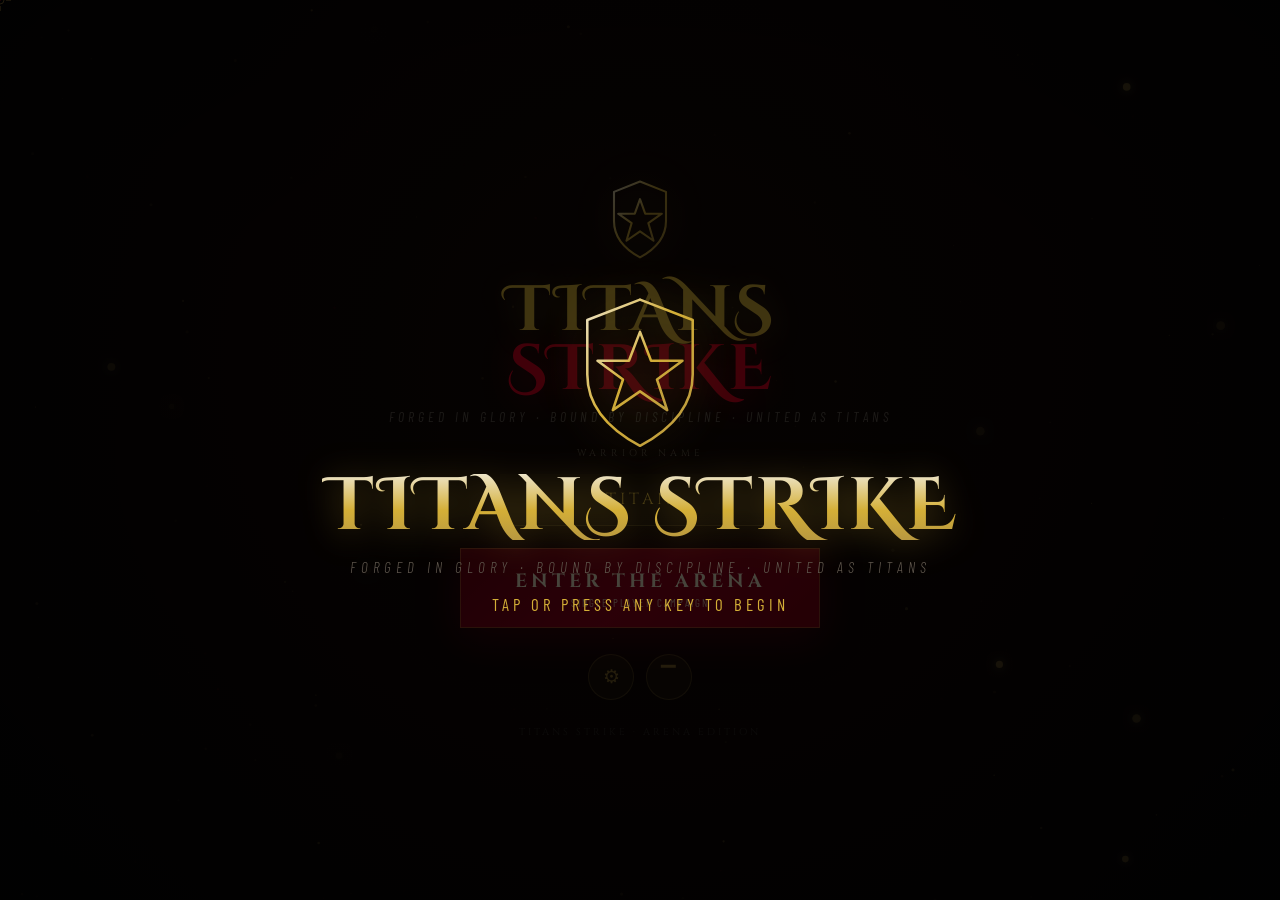
==== commit 4c8318bb: "Remove unneeded settings (reset profile, club branding from screens)" ====
--- a/index.html
+++ b/index.html
@@ -206,7 +206,7 @@
 <!-- SETTINGS SCREEN -->
 <div class="scr off overlay" id="s-settings">
   <div class="screen-header">
-    <div class="screen-eyebrow">TITANS CLUB</div>
+    <div class="screen-eyebrow">GAME SETTINGS</div>
     <div class="screen-title">SETTINGS</div>
     <div style="display:flex;align-items:center;gap:.6rem;width:min(260px,80vw);margin:.3rem auto;"><div style="flex:1;height:1px;background:linear-gradient(90deg,transparent,rgba(200,168,75,0.3),transparent);"></div><div style="width:5px;height:5px;background:var(--gold-dim);transform:rotate(45deg);"></div><div style="flex:1;height:1px;background:linear-gradient(90deg,transparent,rgba(200,168,75,0.3),transparent);"></div></div>
   </div>
@@ -226,8 +226,7 @@
     <div style="display:flex;flex-direction:column;gap:.3rem;">
       <div style="display:flex;justify-content:space-between;align-items:center;width:min(340px,92vw);"><span style="font-family:'Cinzel',serif;font-size:.6rem;letter-spacing:2px;color:var(--gold-lit);">WARRIOR NAME</span></div>
       <input type="text" id="profile-name" maxlength="12" style="width:min(280px,80vw);padding:.5rem;background:rgba(18,14,12,.95);color:var(--gold-lit);border:1px solid rgba(184,152,64,.3);border-radius:6px;font-family:'Cinzel',serif;font-size:.7rem;letter-spacing:2px;text-align:center;">
-    </div>
-     <button class="btn-ghost" id="btn-reset-profile" style="margin-top:.2rem;color:var(--red-hot);border-color:rgba(217,0,31,.3);">⚠ RESET PROFILE</button>
+     </div>
     <div id="mobile-settings-container"></div>
     <button class="btn-ghost" id="btn-settings-back" style="margin-top:.5rem;">← RETURN</button>
   </div>
@@ -236,8 +235,8 @@
 <!-- STATISTICS SCREEN -->
 <div class="scr off overlay" id="s-stats">
   <div class="screen-header">
-    <div class="screen-eyebrow">TITANS CLUB</div>
-    <div class="screen-title">WARRIOR STATISTICS</div>
+    <div class="screen-eyebrow">WARRIOR STATS</div>
+    <div class="screen-title">STATISTICS</div>
     <div style="display:flex;align-items:center;gap:.6rem;width:min(260px,80vw);margin:.3rem auto;"><div style="flex:1;height:1px;background:linear-gradient(90deg,transparent,rgba(200,168,75,0.3),transparent);"></div><div style="width:5px;height:5px;background:var(--gold-dim);transform:rotate(45deg);"></div><div style="flex:1;height:1px;background:linear-gradient(90deg,transparent,rgba(200,168,75,0.3),transparent);"></div></div>
   </div>
   <div class="stat-grid" id="stats-grid">
@@ -272,13 +271,13 @@
 <!-- GAME OVER -->
 <div class="scr off" id="s-over">
   <div class="over-inner">
-    <div class="over-eyebrow">TITANS CLUB · BATTLE REPORT</div>
+    <div class="over-eyebrow">BATTLE REPORT</div>
     <div class="over-divline"><div class="over-diamond"></div></div>
-    <div style="font-family:'Cinzel',serif;font-size:.52rem;letter-spacing:4px;color:var(--ash);margin-bottom:.4rem;text-transform:uppercase;">Club Rank Earned</div>
+    <div style="font-family:'Cinzel',serif;font-size:.52rem;letter-spacing:4px;color:var(--ash);margin-bottom:.4rem;text-transform:uppercase;">Performance</div>
     <div class="final-score-lbl">Final Score</div>
     <div class="final-num" id="f-score">0</div>
     <div class="final-rank" id="f-rank">TITAN RECRUIT</div>
-    <div style="font-family:'Cinzel',serif;font-size:.58rem;letter-spacing:3px;color:var(--gold-dim);margin-bottom:.6rem;" id="f-club-rank">♛ TITANS CLUB MEMBER</div>
+    <div style="font-family:'Cinzel',serif;font-size:.58rem;letter-spacing:3px;color:var(--gold-dim);margin-bottom:.6rem;" id="f-rank-desc">FORGED IN GLORY</div>
     <div class="final-stats">
       <div class="fstat"><span class="fstat-num" id="fstat-wave">I</span><span class="fstat-lbl">Wave</span></div>
       <div class="fstat"><span class="fstat-num" id="fstat-kills">0</span><span class="fstat-lbl">Kills</span></div>
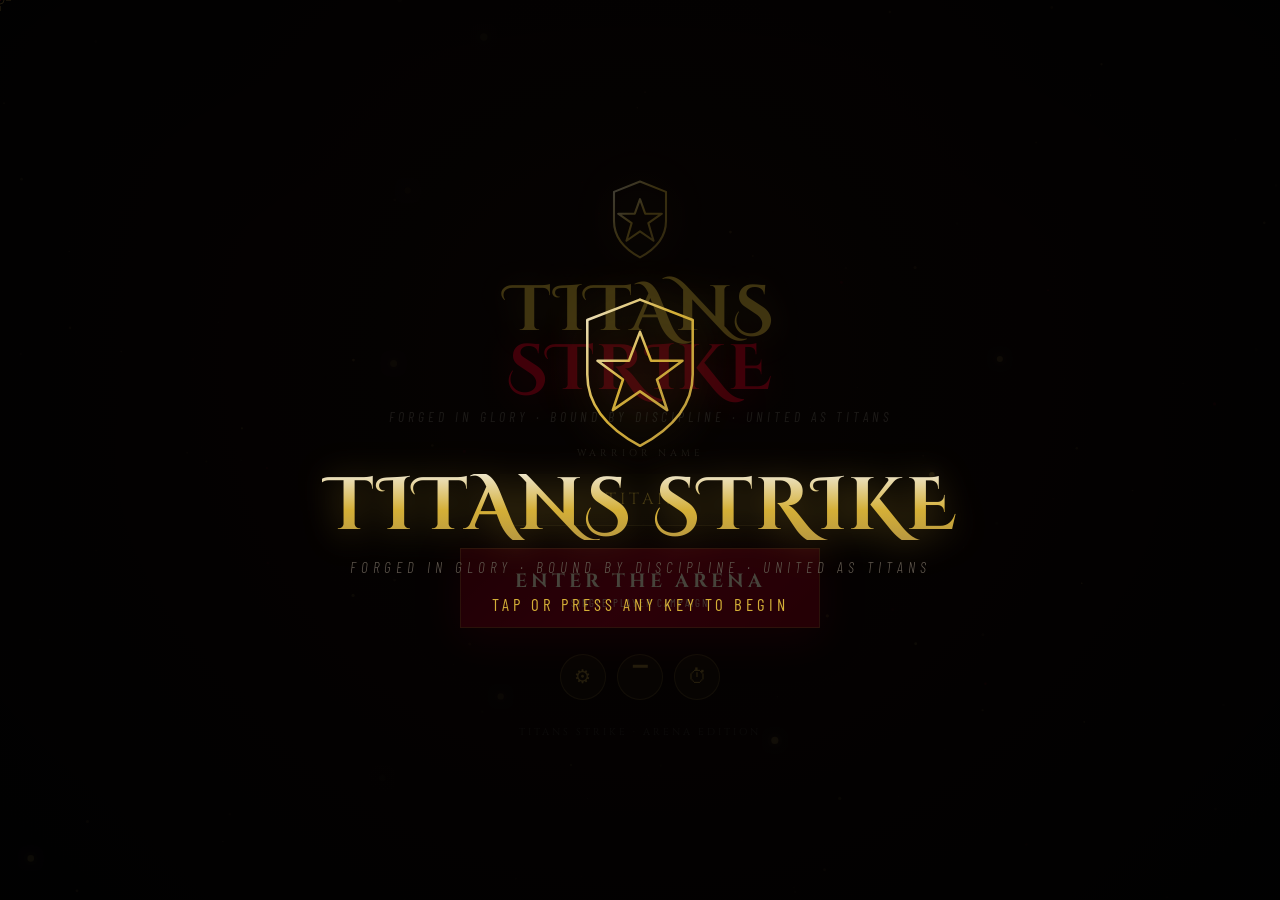
==== commit 29bb80eb: "Add leaderboard system: ranked scores with names, combos, dates; new leaderboard screen; buttons in " ====
--- a/index.html
+++ b/index.html
@@ -151,6 +151,7 @@
     <div class="club-row">
       <button class="club-btn" id="btn-start-settings" title="Settings"><span>&#9881;</span></button>
       <button class="club-btn" id="btn-start-stats" title="Statistics"><span>&#9620;</span></button>
+      <button class="club-btn" id="btn-start-leaderboard" title="Leaderboard"><span>&#9201;</span></button>
     </div>
     <div class="version-stamp">TITANS STRIKE · ARENA EDITION</div>
   </div>
@@ -190,7 +191,8 @@
   <button class="pause-btn primary" id="btn-resume">RESUME</button>
    <button class="pause-btn" id="btn-pause-settings">SETTINGS</button>
    <button class="pause-btn" id="btn-pause-stats">STATISTICS</button>
-  <button class="pause-btn" id="btn-quit">QUIT TO MENU</button>
+   <button class="pause-btn" id="btn-pause-leaderboard">LEADERBOARD</button>
+   <button class="pause-btn" id="btn-quit">QUIT TO MENU</button>
 </div>
 
 <!-- QUIT CONFIRMATION -->
@@ -250,6 +252,17 @@
     <div class="stat-card"><span class="sv" id="st-time">0h</span><span class="sl">Play Time</span></div>
   </div>
 <button class="btn-ghost" id="btn-stats-back" style="margin-top:.5rem;">← RETURN</button>
+</div>
+
+<!-- LEADERBOARD -->
+<div class="scr off overlay" id="s-leaderboard">
+  <div class="screen-header">
+    <div class="screen-eyebrow">ARENA LEGEND</div>
+    <div class="screen-title">LEADERBOARD</div>
+    <div style="display:flex;align-items:center;gap:.6rem;width:min(260px,80vw);margin:.3rem auto;"><div style="flex:1;height:1px;background:linear-gradient(90deg,transparent,rgba(200,168,75,0.3),transparent);"></div><div style="width:5px;height:5px;background:var(--gold-dim);transform:rotate(45deg);"></div><div style="flex:1;height:1px;background:linear-gradient(90deg,transparent,rgba(200,168,75,0.3),transparent);"></div></div>
+  </div>
+  <div id="leaderboard-list" style="width:min(400px,92vw);max-height:55vh;overflow-y:auto;"></div>
+  <button class="btn-ghost" id="btn-leaderboard-back" style="margin-top:.5rem;">← RETURN</button>
 </div>
 
 <!-- CHARACTER SELECT -->
@@ -290,6 +303,7 @@
     <div class="over-divline"><div class="over-diamond"></div></div>
     <button class="btn-enter" id="btn-replay" style="margin-top:1rem;">FIGHT AGAIN</button>
     <button class="btn-ghost" id="btn-menu">MAIN GATE</button>
+    <button class="btn-ghost" id="btn-over-leaderboard" style="margin-top:.3rem;">VIEW LEADERBOARD</button>
   </div>
 </div>
 
@@ -309,6 +323,7 @@
 <script src="src/systems/combat.js"></script>
 <script src="src/systems/fx.js"></script>
 <script src="src/systems/profile.js"></script>
+<script src="src/systems/leaderboard.js"></script>
 <script src="src/ui/screens.js"></script>
 <script src="src/ui/hud.js"></script>
 <script src="src/ui/menus.js"></script>
--- a/css/style.css
+++ b/css/style.css
@@ -142,7 +142,7 @@
 #low-ammo-warn{position:fixed;bottom:170px;left:50%;transform:translateX(-50%);font-family:'Cinzel',serif;font-size:.64rem;letter-spacing:4px;color:var(--red-hot);z-index:90;pointer-events:none;opacity:0;transition:opacity .3s;white-space:nowrap;text-transform:uppercase;}
 #enemy-warn{position:fixed;top:85px;left:50%;transform:translateX(-50%);font-family:'Cinzel',serif;font-size:.6rem;letter-spacing:4px;color:#FF8C00;z-index:90;pointer-events:none;opacity:0;transition:opacity .4s;white-space:nowrap;text-transform:uppercase;text-shadow:0 0 14px rgba(255,140,0,0.6);}
 #power-announce{position:fixed;top:38%;left:50%;transform:translate(-50%,-50%);font-family:'Cinzel Decorative',serif;font-size:clamp(1.25rem,5.5vw,2.1rem);letter-spacing:3px;color:#A78BFA;text-shadow:0 0 44px rgba(167,139,250,0.6);z-index:95;pointer-events:none;text-align:center;opacity:0;transition:opacity .3s;}
-#mctrl{position:fixed;bottom:0;left:0;right:0;z-index:15;display:flex;justify-content:space-between;align-items:flex-end;padding:.7rem 1.4rem max(1.2rem,env(safe-area-inset-bottom));pointer-events:none;}
+#mctrl{position:fixed;bottom:0;left:0;right:0;z-index:15;display:flex;justify-content:space-between;align-items:flex-end;padding:1rem 1.4rem max(5rem,max(1.2rem,env(safe-area-inset-bottom)));pointer-events:none;}
 #mctrl.off{display:none;}
 #joystick-zone{width:96px;height:96px;border-radius:50%;background:rgba(184,152,64,0.04);border:1px solid rgba(184,152,64,0.14);position:relative;pointer-events:all;touch-action:none;flex-shrink:0;}
 #joystick-knob{position:absolute;width:38px;height:38px;border-radius:50%;background:radial-gradient(circle at 35% 35%,rgba(184,152,64,0.55),rgba(107,0,16,0.45));border:1px solid rgba(184,152,64,0.35);top:50%;left:50%;transform:translate(-50%,-50%);box-shadow:0 0 12px rgba(184,152,64,0.15);}
@@ -243,7 +243,7 @@
   #ammo-bar-wrap,#power-bar-wrap{width:38px;height:3px;}
   #ammo-count,#power-count{font-size:.52rem;}
    .ldot{width:6px;height:6px;}
-   #mctrl{padding:.55rem 1rem max(1rem,env(safe-area-inset-bottom));}
+   #mctrl{padding:1rem 1rem max(4.5rem,max(1.2rem,env(safe-area-inset-bottom)));}
    #joystick-zone{width:84px;height:84px;}
    #joystick-knob{width:34px;height:34px;}
    #fire-btn{width:54px;height:54px;font-size:.36rem;}
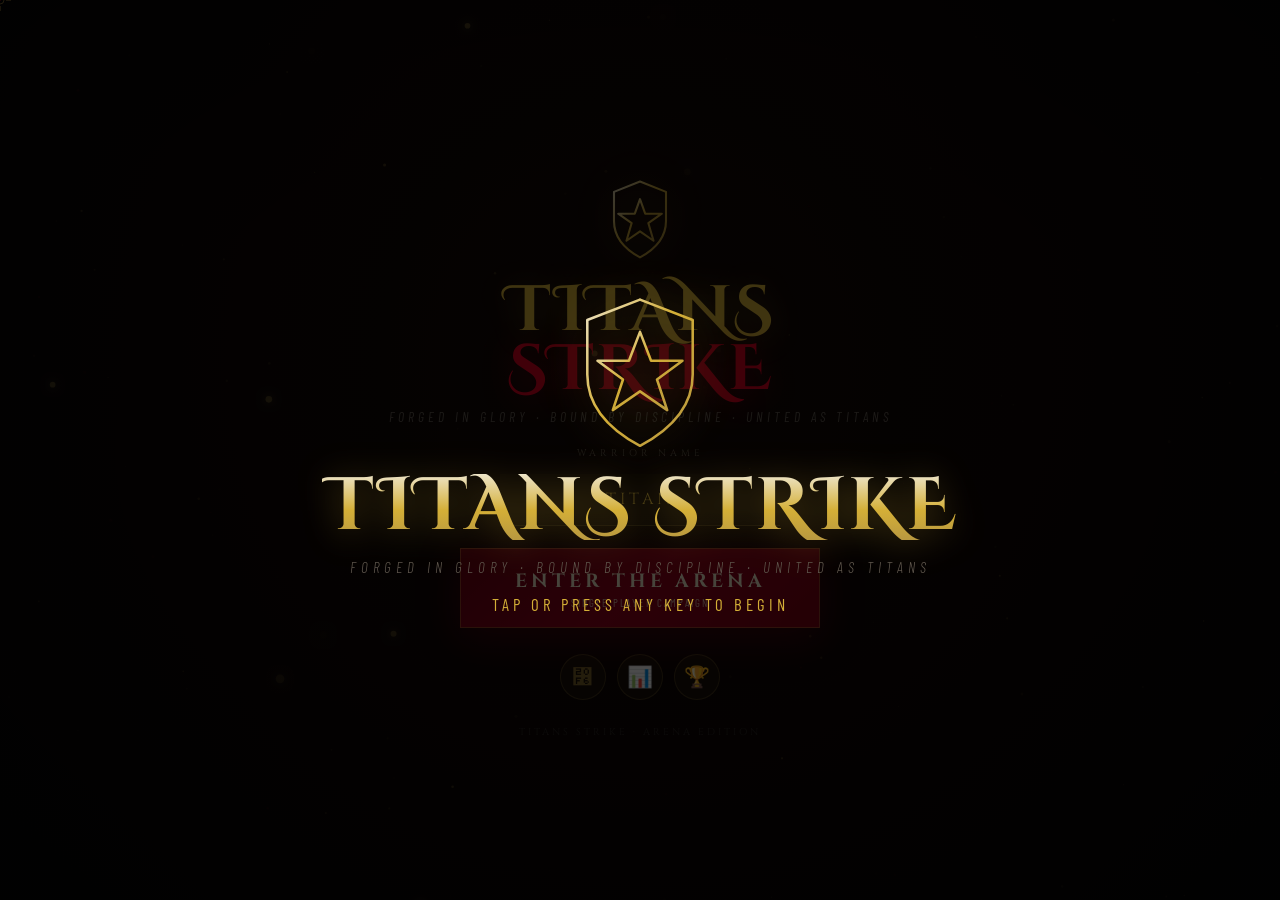
==== commit b565bac9: "Fix minimap overlap, improve menu icons, fix leaderboard navigation" ====
--- a/index.html
+++ b/index.html
@@ -89,7 +89,7 @@
      <button id="fire-btn"><span class="fire-icon">⚔</span><span class="fire-lbl">FIRE</span></button>
    </div>
 </div>
-<canvas id="minimap" width="100" height="100" style="position:fixed;bottom:130px;right:10px;width:100px;height:100px;z-index:120;pointer-events:none;border:1px solid rgba(184,152,64,0.2);background:rgba(6,6,14,0.6);display:none;"></canvas>
+<canvas id="minimap" width="100" height="100" style="position:fixed;top:10px;right:10px;width:100px;height:100px;z-index:99;pointer-events:none;border:1px solid rgba(184,152,64,0.2);background:rgba(6,6,14,0.6);display:none;"></canvas>
 
 <!-- CINEMATIC INTRO OVERLAY -->
 <div id="cinematic-intro" class="cinematic-intro active">
@@ -149,9 +149,9 @@
       </button>
     </div>
     <div class="club-row">
-      <button class="club-btn" id="btn-start-settings" title="Settings"><span>&#9881;</span></button>
-      <button class="club-btn" id="btn-start-stats" title="Statistics"><span>&#9620;</span></button>
-      <button class="club-btn" id="btn-start-leaderboard" title="Leaderboard"><span>&#9201;</span></button>
+      <button class="club-btn" id="btn-start-settings" title="Settings"><span class="club-icon">⃶</span></button>
+      <button class="club-btn" id="btn-start-stats" title="Statistics"><span class="club-icon">📊</span></button>
+      <button class="club-btn" id="btn-start-leaderboard" title="Leaderboard"><span class="club-icon">🏆</span></button>
     </div>
     <div class="version-stamp">TITANS STRIKE · ARENA EDITION</div>
   </div>
--- a/css/style.css
+++ b/css/style.css
@@ -449,6 +449,7 @@
 .version-stamp{margin-top:1.6rem;font-family:'Cinzel',serif;font-size:clamp(.5rem,1.6vw,.62rem);letter-spacing:3px;color:var(--ash2);opacity:.6;text-transform:uppercase;}
 @media (max-width:480px){.club-btn{width:42px;height:42px;font-size:1.05rem;}.cta-row{gap:.7rem;}}
 @media (max-width:360px){.club-row{gap:.5rem;}.club-btn{width:38px;height:38px;font-size:.95rem;}}
+.club-icon{display:block;font-size:1.3rem;}
 @media (prefers-reduced-motion: reduce){.intro-crest,.start-crest,.btn-shine,.intro-prompt{animation:none!important;}.crest-draw path{stroke-dashoffset:0;}}
 /* ===== Cohesive menu polish (rebrand extension, additive) ===== */
 .scr{background:
